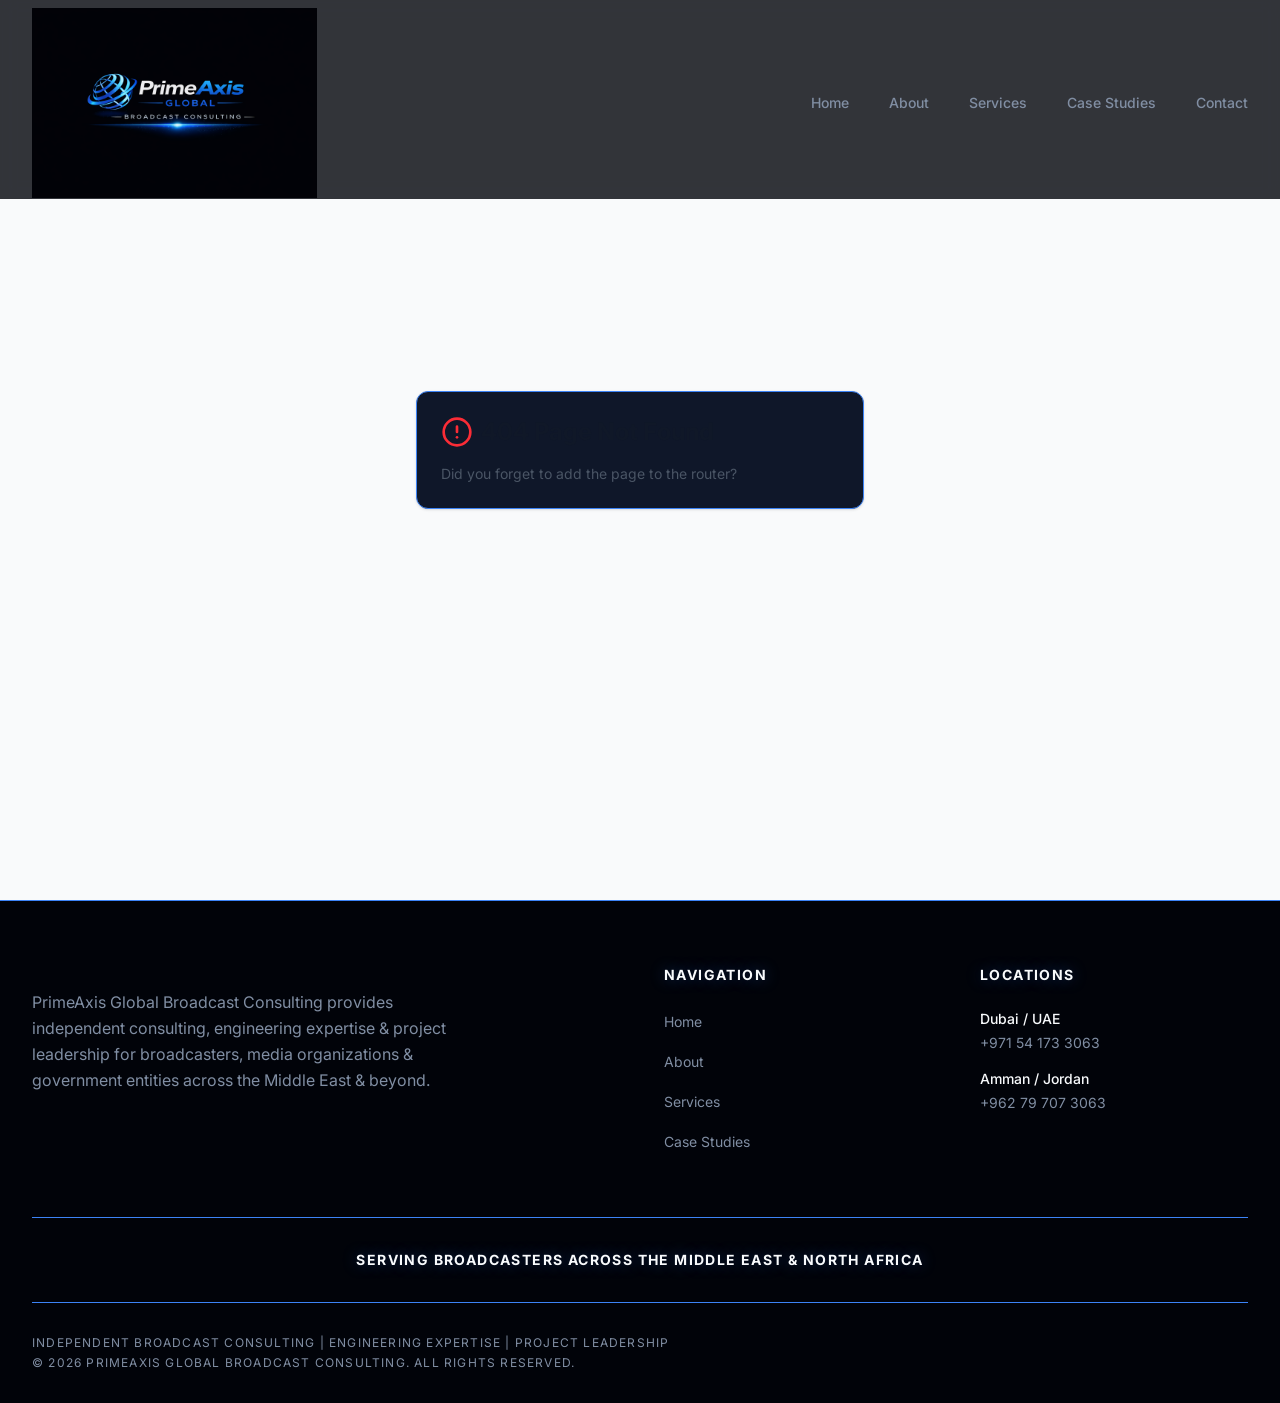
==== about/index.html @ 00d3404b "Add files via upload" ====
<!doctype html>
<html lang="en">
  <head>
    <meta charset="UTF-8" />
    <meta
      name="viewport"
      content="width=device-width, initial-scale=1.0, maximum-scale=1"
    />
    <!-- Google Analytics 4 -->
    <script async src="https://www.googletagmanager.com/gtag/js?id=G-Q125KBF8S0"></script>
    <script>
      window.dataLayer = window.dataLayer || [];
      function gtag() {
        dataLayer.push(arguments);
      }
      gtag("js", new Date());
      gtag("config", "G-Q125KBF8S0", { send_page_view: false });
    </script>
    <!-- Primary SEO -->
    <title>About PrimeAxis Global | Broadcast Engineering Leadership</title>
    <meta name="description" content="Meet PrimeAxis Global &amp; founder Eng. Hussein Saraireh — decades of broadcast engineering leadership &amp; project delivery across the MENA broadcast market." />
    <meta name="robots" content="index, follow" />
    <link rel="canonical" href="https://www.primebroadcasts.com/about/" />
    <!-- Open Graph -->
    <meta property="og:type" content="website" />
    <meta property="og:site_name" content="PrimeAxis Global Broadcast Consulting" />
    <meta property="og:title" content="About PrimeAxis Global | Broadcast Engineering Leadership" />
    <meta property="og:description" content="Meet PrimeAxis Global &amp; founder Eng. Hussein Saraireh — decades of broadcast engineering leadership &amp; project delivery across the MENA broadcast market." />
    <meta property="og:url" content="https://www.primebroadcasts.com/about/" />
    <meta property="og:image" content="https://www.primebroadcasts.com/opengraph.jpg" />
    <!-- Twitter -->
    <meta name="twitter:card" content="summary_large_image" />
    <meta name="twitter:title" content="About PrimeAxis Global | Broadcast Engineering Leadership" />
    <meta name="twitter:description" content="Meet PrimeAxis Global &amp; founder Eng. Hussein Saraireh — decades of broadcast engineering leadership &amp; project delivery across the MENA broadcast market." />
    <meta name="twitter:image" content="https://www.primebroadcasts.com/opengraph.jpg" />
    <link rel="icon" type="image/png" href="/favicon.png" />
    <link rel="preconnect" href="https://fonts.googleapis.com" />
    <link rel="preconnect" href="https://fonts.gstatic.com" crossorigin />
    <link
      href="https://fonts.googleapis.com/css2?family=Inter:wght@400;500;600;700&display=swap"
      rel="stylesheet"
    />
    <script type="module" crossorigin src="/assets/index-B-co3kcJ.js"></script>
    <link rel="stylesheet" crossorigin href="/assets/index-B4en6yPJ.css">
  </head>
  <body>
    <div id="root"></div>
  </body>
</html>
---- assets/index-B4en6yPJ.css ----
@import"https://fonts.googleapis.com/css2?family=Inter:wght@400;500;600;700&display=swap";@layer components;@layer properties{@supports (((-webkit-hyphens:none)) and (not (margin-trim:inline))) or ((-moz-orient:inline) and (not (color:rgb(from red r g b)))){*,:before,:after,::backdrop{--tw-translate-x:0;--tw-translate-y:0;--tw-translate-z:0;--tw-rotate-x:initial;--tw-rotate-y:initial;--tw-rotate-z:initial;--tw-skew-x:initial;--tw-skew-y:initial;--tw-space-y-reverse:0;--tw-space-x-reverse:0;--tw-border-style:solid;--tw-gradient-position:initial;--tw-gradient-from:#0000;--tw-gradient-via:#0000;--tw-gradient-to:#0000;--tw-gradient-stops:initial;--tw-gradient-via-stops:initial;--tw-gradient-from-position:0%;--tw-gradient-via-position:50%;--tw-gradient-to-position:100%;--tw-leading:initial;--tw-font-weight:initial;--tw-tracking:initial;--tw-ordinal:initial;--tw-slashed-zero:initial;--tw-numeric-figure:initial;--tw-numeric-spacing:initial;--tw-numeric-fraction:initial;--tw-shadow:0 0 #0000;--tw-shadow-color:initial;--tw-shadow-alpha:100%;--tw-inset-shadow:0 0 #0000;--tw-inset-shadow-color:initial;--tw-inset-shadow-alpha:100%;--tw-ring-color:initial;--tw-ring-shadow:0 0 #0000;--tw-inset-ring-color:initial;--tw-inset-ring-shadow:0 0 #0000;--tw-ring-inset:initial;--tw-ring-offset-width:0px;--tw-ring-offset-color:#fff;--tw-ring-offset-shadow:0 0 #0000;--tw-outline-style:solid;--tw-blur:initial;--tw-brightness:initial;--tw-contrast:initial;--tw-grayscale:initial;--tw-hue-rotate:initial;--tw-invert:initial;--tw-opacity:initial;--tw-saturate:initial;--tw-sepia:initial;--tw-drop-shadow:initial;--tw-drop-shadow-color:initial;--tw-drop-shadow-alpha:100%;--tw-drop-shadow-size:initial;--tw-backdrop-blur:initial;--tw-backdrop-brightness:initial;--tw-backdrop-contrast:initial;--tw-backdrop-grayscale:initial;--tw-backdrop-hue-rotate:initial;--tw-backdrop-invert:initial;--tw-backdrop-opacity:initial;--tw-backdrop-saturate:initial;--tw-backdrop-sepia:initial;--tw-duration:initial;--tw-ease:initial;--tw-content:"";--tw-animation-delay:0s;--tw-animation-direction:normal;--tw-animation-duration:initial;--tw-animation-fill-mode:none;--tw-animation-iteration-count:1;--tw-enter-blur:0;--tw-enter-opacity:1;--tw-enter-rotate:0;--tw-enter-scale:1;--tw-enter-translate-x:0;--tw-enter-translate-y:0;--tw-exit-blur:0;--tw-exit-opacity:1;--tw-exit-rotate:0;--tw-exit-scale:1;--tw-exit-translate-x:0;--tw-exit-translate-y:0}}}@layer theme{:root,:host{--color-red-50:oklch(97.1% .013 17.38);--color-red-300:oklch(80.8% .114 19.571);--color-red-400:oklch(70.4% .191 22.216);--color-red-500:oklch(63.7% .237 25.331);--color-red-600:oklch(57.7% .245 27.325);--color-gray-50:oklch(98.5% .002 247.839);--color-gray-600:oklch(44.6% .03 256.802);--color-gray-900:oklch(21% .034 264.665);--color-black:#000;--color-white:#fff;--spacing:.25rem;--container-sm:24rem;--container-md:28rem;--container-lg:32rem;--container-2xl:42rem;--container-3xl:48rem;--container-4xl:56rem;--container-5xl:64rem;--container-6xl:72rem;--text-xs:.75rem;--text-xs--line-height:calc(1 / .75);--text-sm:.875rem;--text-sm--line-height:calc(1.25 / .875);--text-base:1rem;--text-base--line-height: 1.5 ;--text-lg:1.125rem;--text-lg--line-height:calc(1.75 / 1.125);--text-xl:1.25rem;--text-xl--line-height:calc(1.75 / 1.25);--text-2xl:1.5rem;--text-2xl--line-height:calc(2 / 1.5);--text-3xl:1.875rem;--text-3xl--line-height: 1.2 ;--text-4xl:2.25rem;--text-4xl--line-height:calc(2.5 / 2.25);--text-5xl:3rem;--text-5xl--line-height:1;--text-6xl:3.75rem;--text-6xl--line-height:1;--text-7xl:4.5rem;--text-7xl--line-height:1;--font-weight-normal:400;--font-weight-medium:500;--font-weight-semibold:600;--font-weight-bold:700;--tracking-tight:-.025em;--tracking-wider:.05em;--tracking-widest:.1em;--leading-snug:1.375;--leading-normal:1.5;--leading-relaxed:1.625;--ease-in-out:cubic-bezier(.4, 0, .2, 1);--animate-spin:spin 1s linear infinite;--animate-pulse:pulse 2s cubic-bezier(.4, 0, .6, 1) infinite;--blur-sm:8px;--blur-md:12px;--aspect-video:16 / 9;--default-transition-duration:.15s;--default-transition-timing-function:cubic-bezier(.4, 0, .2, 1);--default-font-family:var(--app-font-sans);--default-mono-font-family:var(--app-font-mono);--color-border:hsl(var(--border))}}@layer base{*,:after,:before,::backdrop{box-sizing:border-box;border:0 solid;margin:0;padding:0}::file-selector-button{box-sizing:border-box;border:0 solid;margin:0;padding:0}html,:host{-webkit-text-size-adjust:100%;tab-size:4;line-height:1.5;font-family:var(--default-font-family,ui-sans-serif, system-ui, sans-serif, "Apple Color Emoji", "Segoe UI Emoji", "Segoe UI Symbol", "Noto Color Emoji");font-feature-settings:var(--default-font-feature-settings,normal);font-variation-settings:var(--default-font-variation-settings,normal);-webkit-tap-highlight-color:transparent}hr{height:0;color:inherit;border-top-width:1px}abbr:where([title]){-webkit-text-decoration:underline dotted;text-decoration:underline dotted}h1,h2,h3,h4,h5,h6{font-size:inherit;font-weight:inherit}a{color:inherit;-webkit-text-decoration:inherit;text-decoration:inherit}b,strong{font-weight:bolder}code,kbd,samp,pre{font-family:var(--default-mono-font-family,ui-monospace, SFMono-Regular, Menlo, Monaco, Consolas, "Liberation Mono", "Courier New", monospace);font-feature-settings:var(--default-mono-font-feature-settings,normal);font-variation-settings:var(--default-mono-font-variation-settings,normal);font-size:1em}small{font-size:80%}sub,sup{vertical-align:baseline;font-size:75%;line-height:0;position:relative}sub{bottom:-.25em}sup{top:-.5em}table{text-indent:0;border-color:inherit;border-collapse:collapse}:-moz-focusring{outline:auto}progress{vertical-align:baseline}summary{display:list-item}ol,ul,menu{list-style:none}img,svg,video,canvas,audio,iframe,embed,object{vertical-align:middle;display:block}img,video{max-width:100%;height:auto}button,input,select,optgroup,textarea{font:inherit;font-feature-settings:inherit;font-variation-settings:inherit;letter-spacing:inherit;color:inherit;opacity:1;background-color:#0000;border-radius:0}::file-selector-button{font:inherit;font-feature-settings:inherit;font-variation-settings:inherit;letter-spacing:inherit;color:inherit;opacity:1;background-color:#0000;border-radius:0}:where(select:is([multiple],[size])) optgroup{font-weight:bolder}:where(select:is([multiple],[size])) optgroup option{padding-inline-start:20px}::file-selector-button{margin-inline-end:4px}::placeholder{opacity:1}@supports (not ((-webkit-appearance:-apple-pay-button))) or (contain-intrinsic-size:1px){::placeholder{color:currentColor}@supports (color:color-mix(in lab,red,red)){::placeholder{color:color-mix(in oklab,currentcolor 50%,transparent)}}}textarea{resize:vertical}::-webkit-search-decoration{-webkit-appearance:none}::-webkit-date-and-time-value{min-height:1lh;text-align:inherit}::-webkit-datetime-edit{display:inline-flex}::-webkit-datetime-edit-fields-wrapper{padding:0}::-webkit-datetime-edit{padding-block:0}::-webkit-datetime-edit-year-field{padding-block:0}::-webkit-datetime-edit-month-field{padding-block:0}::-webkit-datetime-edit-day-field{padding-block:0}::-webkit-datetime-edit-hour-field{padding-block:0}::-webkit-datetime-edit-minute-field{padding-block:0}::-webkit-datetime-edit-second-field{padding-block:0}::-webkit-datetime-edit-millisecond-field{padding-block:0}::-webkit-datetime-edit-meridiem-field{padding-block:0}::-webkit-calendar-picker-indicator{line-height:1}:-moz-ui-invalid{box-shadow:none}button,input:where([type=button],[type=reset],[type=submit]){appearance:button}::file-selector-button{appearance:button}::-webkit-inner-spin-button{height:auto}::-webkit-outer-spin-button{height:auto}[hidden]:where(:not([hidden=until-found])){display:none!important}*{border-color:hsl(var(--border))}body{font-family:var(--app-font-sans);color:hsl(var(--foreground));-webkit-font-smoothing:antialiased;-moz-osx-font-smoothing:grayscale;background-color:#020617}}@layer utilities{.\@container\/field-group{container:field-group/inline-size}.pointer-events-auto{pointer-events:auto}.pointer-events-none{pointer-events:none}.invisible{visibility:hidden}.visible{visibility:visible}.sr-only{clip-path:inset(50%);white-space:nowrap;border-width:0;width:1px;height:1px;margin:-1px;padding:0;position:absolute;overflow:hidden}.absolute{position:absolute}.fixed{position:fixed}.relative{position:relative}.static{position:static}.inset-0{inset:0}.inset-x-0{inset-inline:0}.inset-y-0{inset-block:0}.-top-12{top:calc(var(--spacing) * -12)}.-top-32{top:calc(var(--spacing) * -32)}.top-0{top:0}.top-1\.5{top:calc(var(--spacing) * 1.5)}.top-1\/2{top:50%}.top-1\/3{top:33.3333%}.top-2{top:calc(var(--spacing) * 2)}.top-3\.5{top:calc(var(--spacing) * 3.5)}.top-4{top:calc(var(--spacing) * 4)}.top-\[1px\]{top:1px}.top-\[50\%\]{top:50%}.top-\[60\%\]{top:60%}.top-full{top:100%}.-right-12{right:calc(var(--spacing) * -12)}.-right-32{right:calc(var(--spacing) * -32)}.-right-40{right:calc(var(--spacing) * -40)}.right-0{right:0}.right-1{right:var(--spacing)}.right-2{right:calc(var(--spacing) * 2)}.right-3{right:calc(var(--spacing) * 3)}.right-4{right:calc(var(--spacing) * 4)}.-bottom-2{bottom:calc(var(--spacing) * -2)}.-bottom-12{bottom:calc(var(--spacing) * -12)}.-bottom-32{bottom:calc(var(--spacing) * -32)}.bottom-0{bottom:0}.-left-12{left:calc(var(--spacing) * -12)}.-left-32{left:calc(var(--spacing) * -32)}.left-0{left:0}.left-1\/2{left:50%}.left-1\/3{left:33.3333%}.left-2{left:calc(var(--spacing) * 2)}.left-\[50\%\]{left:50%}.z-0{z-index:0}.z-10{z-index:10}.z-20{z-index:20}.z-30{z-index:30}.z-50{z-index:50}.z-\[1\]{z-index:1}.z-\[100\]{z-index:100}.order-first{order:-9999}.order-last{order:9999}.col-span-1{grid-column:span 1/span 1}.container{width:100%}@media(min-width:40rem){.container{max-width:40rem}}@media(min-width:48rem){.container{max-width:48rem}}@media(min-width:64rem){.container{max-width:64rem}}@media(min-width:80rem){.container{max-width:80rem}}@media(min-width:96rem){.container{max-width:96rem}}.\!m-0{margin:0!important}.-mx-1{margin-inline:calc(var(--spacing) * -1)}.mx-2{margin-inline:calc(var(--spacing) * 2)}.mx-3\.5{margin-inline:calc(var(--spacing) * 3.5)}.mx-4{margin-inline:calc(var(--spacing) * 4)}.mx-auto{margin-inline:auto}.-my-2{margin-block:calc(var(--spacing) * -2)}.my-0{margin-block:0}.my-0\.5{margin-block:calc(var(--spacing) * .5)}.my-1{margin-block:var(--spacing)}.-mt-4{margin-top:calc(var(--spacing) * -4)}.-mt-8{margin-top:calc(var(--spacing) * -8)}.mt-1{margin-top:var(--spacing)}.mt-1\.5{margin-top:calc(var(--spacing) * 1.5)}.mt-2{margin-top:calc(var(--spacing) * 2)}.mt-4{margin-top:calc(var(--spacing) * 4)}.mt-6{margin-top:calc(var(--spacing) * 6)}.mt-8{margin-top:calc(var(--spacing) * 8)}.mt-10{margin-top:calc(var(--spacing) * 10)}.mt-12{margin-top:calc(var(--spacing) * 12)}.mt-24{margin-top:calc(var(--spacing) * 24)}.mt-auto{margin-top:auto}.mr-2{margin-right:calc(var(--spacing) * 2)}.mb-1{margin-bottom:var(--spacing)}.mb-2{margin-bottom:calc(var(--spacing) * 2)}.mb-3{margin-bottom:calc(var(--spacing) * 3)}.mb-4{margin-bottom:calc(var(--spacing) * 4)}.mb-6{margin-bottom:calc(var(--spacing) * 6)}.mb-8{margin-bottom:calc(var(--spacing) * 8)}.mb-10{margin-bottom:calc(var(--spacing) * 10)}.mb-12{margin-bottom:calc(var(--spacing) * 12)}.mb-14{margin-bottom:calc(var(--spacing) * 14)}.mb-16{margin-bottom:calc(var(--spacing) * 16)}.-ml-4{margin-left:calc(var(--spacing) * -4)}.ml-1{margin-left:var(--spacing)}.ml-4{margin-left:calc(var(--spacing) * 4)}.ml-auto{margin-left:auto}.line-clamp-2{-webkit-line-clamp:2;-webkit-box-orient:vertical;display:-webkit-box;overflow:hidden}.block{display:block}.contents{display:contents}.flex{display:flex}.grid{display:grid}.hidden{display:none}.inline-block{display:inline-block}.inline-flex{display:inline-flex}.table{display:table}.aspect-square{aspect-ratio:1}.aspect-video{aspect-ratio:var(--aspect-video)}.size-4{width:calc(var(--spacing) * 4);height:calc(var(--spacing) * 4)}.size-6{width:calc(var(--spacing) * 6);height:calc(var(--spacing) * 6)}.size-8{width:calc(var(--spacing) * 8);height:calc(var(--spacing) * 8)}.size-10{width:calc(var(--spacing) * 10);height:calc(var(--spacing) * 10)}.size-\[--cell-size\]{width:--cell-size;height:--cell-size}.h-1\.5{height:calc(var(--spacing) * 1.5)}.h-2{height:calc(var(--spacing) * 2)}.h-2\.5{height:calc(var(--spacing) * 2.5)}.h-3{height:calc(var(--spacing) * 3)}.h-3\.5{height:calc(var(--spacing) * 3.5)}.h-4{height:calc(var(--spacing) * 4)}.h-5{height:calc(var(--spacing) * 5)}.h-6{height:calc(var(--spacing) * 6)}.h-7{height:calc(var(--spacing) * 7)}.h-8{height:calc(var(--spacing) * 8)}.h-9{height:calc(var(--spacing) * 9)}.h-10{height:calc(var(--spacing) * 10)}.h-12{height:calc(var(--spacing) * 12)}.h-14{height:calc(var(--spacing) * 14)}.h-16{height:calc(var(--spacing) * 16)}.h-\[--cell-size\]{height:--cell-size}.h-\[1px\]{height:1px}.h-\[190px\]{height:190px}.h-\[260px\]{height:260px}.h-\[500px\]{height:500px}.h-\[520px\]{height:520px}.h-\[600px\]{height:600px}.h-\[700px\]{height:700px}.h-\[var\(--radix-navigation-menu-viewport-height\)\]{height:var(--radix-navigation-menu-viewport-height)}.h-\[var\(--radix-select-trigger-height\)\]{height:var(--radix-select-trigger-height)}.h-auto{height:auto}.h-full{height:100%}.h-px{height:1px}.h-svh{height:100svh}.max-h-\[--radix-context-menu-content-available-height\]{max-height:--radix-context-menu-content-available-height}.max-h-\[--radix-select-content-available-height\]{max-height:--radix-select-content-available-height}.max-h-\[300px\]{max-height:300px}.max-h-\[var\(--radix-dropdown-menu-content-available-height\)\]{max-height:var(--radix-dropdown-menu-content-available-height)}.max-h-full{max-height:100%}.max-h-screen{max-height:100vh}.min-h-0{min-height:0}.min-h-8{min-height:calc(var(--spacing) * 8)}.min-h-9{min-height:calc(var(--spacing) * 9)}.min-h-10{min-height:calc(var(--spacing) * 10)}.min-h-32{min-height:calc(var(--spacing) * 32)}.min-h-\[60px\]{min-height:60px}.min-h-\[100dvh\]{min-height:100dvh}.min-h-screen{min-height:100vh}.min-h-svh{min-height:100svh}.w-0{width:0}.w-1{width:var(--spacing)}.w-2{width:calc(var(--spacing) * 2)}.w-2\.5{width:calc(var(--spacing) * 2.5)}.w-3{width:calc(var(--spacing) * 3)}.w-3\.5{width:calc(var(--spacing) * 3.5)}.w-3\/4{width:75%}.w-4{width:calc(var(--spacing) * 4)}.w-5{width:calc(var(--spacing) * 5)}.w-7{width:calc(var(--spacing) * 7)}.w-8{width:calc(var(--spacing) * 8)}.w-9{width:calc(var(--spacing) * 9)}.w-10{width:calc(var(--spacing) * 10)}.w-28{width:calc(var(--spacing) * 28)}.w-32{width:calc(var(--spacing) * 32)}.w-64{width:calc(var(--spacing) * 64)}.w-72{width:calc(var(--spacing) * 72)}.w-\[--cell-size\]{width:--cell-size}.w-\[1px\]{width:1px}.w-\[100px\]{width:100px}.w-\[500px\]{width:500px}.w-\[520px\]{width:520px}.w-\[600px\]{width:600px}.w-\[700px\]{width:700px}.w-\[var\(--sidebar-width\)\]{width:var(--sidebar-width)}.w-auto{width:auto}.w-fit{width:fit-content}.w-full{width:100%}.w-max{width:max-content}.w-px{width:1px}.max-w-2xl{max-width:var(--container-2xl)}.max-w-3xl{max-width:var(--container-3xl)}.max-w-4xl{max-width:var(--container-4xl)}.max-w-5xl{max-width:var(--container-5xl)}.max-w-6xl{max-width:var(--container-6xl)}.max-w-\[55\%\]{max-width:55%}.max-w-\[100px\]{max-width:100px}.max-w-\[240px\]{max-width:240px}.max-w-\[var\(--skeleton-width\)\]{max-width:var(--skeleton-width)}.max-w-full{max-width:100%}.max-w-lg{max-width:var(--container-lg)}.max-w-max{max-width:max-content}.max-w-md{max-width:var(--container-md)}.max-w-sm{max-width:var(--container-sm)}.min-w-0{min-width:0}.min-w-5{min-width:calc(var(--spacing) * 5)}.min-w-8{min-width:calc(var(--spacing) * 8)}.min-w-9{min-width:calc(var(--spacing) * 9)}.min-w-10{min-width:calc(var(--spacing) * 10)}.min-w-\[--cell-size\]{min-width:--cell-size}.min-w-\[8rem\]{min-width:8rem}.min-w-\[12rem\]{min-width:12rem}.min-w-\[var\(--radix-select-trigger-width\)\]{min-width:var(--radix-select-trigger-width)}.flex-1{flex:1}.flex-shrink-0,.shrink-0{flex-shrink:0}.grow{flex-grow:1}.grow-0{flex-grow:0}.basis-full{flex-basis:100%}.caption-bottom{caption-side:bottom}.border-collapse{border-collapse:collapse}.origin-\[--radix-context-menu-content-transform-origin\]{transform-origin:--radix-context-menu-content-transform-origin}.origin-\[--radix-dropdown-menu-content-transform-origin\]{transform-origin:--radix-dropdown-menu-content-transform-origin}.origin-\[--radix-hover-card-content-transform-origin\]{transform-origin:--radix-hover-card-content-transform-origin}.origin-\[--radix-menubar-content-transform-origin\]{transform-origin:--radix-menubar-content-transform-origin}.origin-\[--radix-popover-content-transform-origin\]{transform-origin:--radix-popover-content-transform-origin}.origin-\[--radix-select-content-transform-origin\]{transform-origin:--radix-select-content-transform-origin}.origin-\[--radix-tooltip-content-transform-origin\]{transform-origin:--radix-tooltip-content-transform-origin}.-translate-x-1\/2{--tw-translate-x: -50% ;translate:var(--tw-translate-x) var(--tw-translate-y)}.-translate-x-px{--tw-translate-x:-1px;translate:var(--tw-translate-x) var(--tw-translate-y)}.translate-x-\[-50\%\]{--tw-translate-x:-50%;translate:var(--tw-translate-x) var(--tw-translate-y)}.translate-x-px{--tw-translate-x:1px;translate:var(--tw-translate-x) var(--tw-translate-y)}.-translate-y-1\/2{--tw-translate-y: -50% ;translate:var(--tw-translate-x) var(--tw-translate-y)}.translate-y-\[-50\%\]{--tw-translate-y:-50%;translate:var(--tw-translate-x) var(--tw-translate-y)}.rotate-45{rotate:45deg}.rotate-90{rotate:90deg}.transform{transform:var(--tw-rotate-x,) var(--tw-rotate-y,) var(--tw-rotate-z,) var(--tw-skew-x,) var(--tw-skew-y,)}.animate-caret-blink{animation:1.25s ease-out infinite caret-blink}.animate-in{animation:enter var(--tw-animation-duration,var(--tw-duration,.15s))var(--tw-ease,ease)var(--tw-animation-delay,0s)var(--tw-animation-iteration-count,1)var(--tw-animation-direction,normal)var(--tw-animation-fill-mode,none)}.animate-pulse{animation:var(--animate-pulse)}.animate-spin{animation:var(--animate-spin)}.cursor-default{cursor:default}.cursor-not-allowed{cursor:not-allowed}.cursor-pointer{cursor:pointer}.cursor-text{cursor:text}.touch-none{touch-action:none}.resize-none{resize:none}.scroll-mt-32{scroll-margin-top:calc(var(--spacing) * 32)}.list-disc{list-style-type:disc}.list-none{list-style-type:none}.grid-cols-1{grid-template-columns:repeat(1,minmax(0,1fr))}.grid-cols-2{grid-template-columns:repeat(2,minmax(0,1fr))}.flex-col{flex-direction:column}.flex-col-reverse{flex-direction:column-reverse}.flex-row{flex-direction:row}.flex-wrap{flex-wrap:wrap}.place-content-center{place-content:center}.items-center{align-items:center}.items-end{align-items:flex-end}.items-start{align-items:flex-start}.items-stretch{align-items:stretch}.justify-between{justify-content:space-between}.justify-center{justify-content:center}.justify-start{justify-content:flex-start}.gap-1{gap:var(--spacing)}.gap-1\.5{gap:calc(var(--spacing) * 1.5)}.gap-2{gap:calc(var(--spacing) * 2)}.gap-2\.5{gap:calc(var(--spacing) * 2.5)}.gap-3{gap:calc(var(--spacing) * 3)}.gap-4{gap:calc(var(--spacing) * 4)}.gap-6{gap:calc(var(--spacing) * 6)}.gap-7{gap:calc(var(--spacing) * 7)}.gap-8{gap:calc(var(--spacing) * 8)}.gap-10{gap:calc(var(--spacing) * 10)}.gap-12{gap:calc(var(--spacing) * 12)}.gap-16{gap:calc(var(--spacing) * 16)}:where(.space-y-1\.5>:not(:last-child)){--tw-space-y-reverse:0;margin-block-start:calc(calc(var(--spacing) * 1.5) * var(--tw-space-y-reverse));margin-block-end:calc(calc(var(--spacing) * 1.5) * calc(1 - var(--tw-space-y-reverse)))}:where(.space-y-2>:not(:last-child)){--tw-space-y-reverse:0;margin-block-start:calc(calc(var(--spacing) * 2) * var(--tw-space-y-reverse));margin-block-end:calc(calc(var(--spacing) * 2) * calc(1 - var(--tw-space-y-reverse)))}:where(.space-y-3>:not(:last-child)){--tw-space-y-reverse:0;margin-block-start:calc(calc(var(--spacing) * 3) * var(--tw-space-y-reverse));margin-block-end:calc(calc(var(--spacing) * 3) * calc(1 - var(--tw-space-y-reverse)))}:where(.space-y-4>:not(:last-child)){--tw-space-y-reverse:0;margin-block-start:calc(calc(var(--spacing) * 4) * var(--tw-space-y-reverse));margin-block-end:calc(calc(var(--spacing) * 4) * calc(1 - var(--tw-space-y-reverse)))}:where(.space-y-6>:not(:last-child)){--tw-space-y-reverse:0;margin-block-start:calc(calc(var(--spacing) * 6) * var(--tw-space-y-reverse));margin-block-end:calc(calc(var(--spacing) * 6) * calc(1 - var(--tw-space-y-reverse)))}:where(.space-y-8>:not(:last-child)){--tw-space-y-reverse:0;margin-block-start:calc(calc(var(--spacing) * 8) * var(--tw-space-y-reverse));margin-block-end:calc(calc(var(--spacing) * 8) * calc(1 - var(--tw-space-y-reverse)))}.gap-x-6{column-gap:calc(var(--spacing) * 6)}:where(.space-x-1>:not(:last-child)){--tw-space-x-reverse:0;margin-inline-start:calc(var(--spacing) * var(--tw-space-x-reverse));margin-inline-end:calc(var(--spacing) * calc(1 - var(--tw-space-x-reverse)))}:where(.space-x-4>:not(:last-child)){--tw-space-x-reverse:0;margin-inline-start:calc(calc(var(--spacing) * 4) * var(--tw-space-x-reverse));margin-inline-end:calc(calc(var(--spacing) * 4) * calc(1 - var(--tw-space-x-reverse)))}.gap-y-2{row-gap:calc(var(--spacing) * 2)}.self-start{align-self:flex-start}.self-stretch{align-self:stretch}.overflow-auto{overflow:auto}.overflow-hidden{overflow:hidden}.overflow-x-hidden{overflow-x:hidden}.overflow-y-auto{overflow-y:auto}.rounded-\[2px\]{border-radius:2px}.rounded-\[calc\(var\(--radius\)-5px\)\]{border-radius:calc(var(--radius) - 5px)}.rounded-\[inherit\]{border-radius:inherit}.rounded-full{border-radius:3.40282e38px}.rounded-lg{border-radius:var(--radius)}.rounded-md{border-radius:calc(var(--radius) - 2px)}.rounded-none{border-radius:0}.rounded-sm{border-radius:calc(var(--radius) - 4px)}.rounded-xl{border-radius:calc(var(--radius) + 4px)}.rounded-t-\[10px\]{border-top-left-radius:10px;border-top-right-radius:10px}.rounded-l-md{border-top-left-radius:calc(var(--radius) - 2px);border-bottom-left-radius:calc(var(--radius) - 2px)}.rounded-tl-sm{border-top-left-radius:calc(var(--radius) - 4px)}.rounded-r-md{border-top-right-radius:calc(var(--radius) - 2px);border-bottom-right-radius:calc(var(--radius) - 2px)}.border{border-style:var(--tw-border-style);border-width:1px}.border-0{border-style:var(--tw-border-style);border-width:0}.border-2{border-style:var(--tw-border-style);border-width:2px}.border-\[1\.5px\]{border-style:var(--tw-border-style);border-width:1.5px}.border-y{border-block-style:var(--tw-border-style);border-block-width:1px}.border-t{border-top-style:var(--tw-border-style);border-top-width:1px}.border-r{border-right-style:var(--tw-border-style);border-right-width:1px}.border-b{border-bottom-style:var(--tw-border-style);border-bottom-width:1px}.border-l{border-left-style:var(--tw-border-style);border-left-width:1px}.border-dashed{--tw-border-style:dashed;border-style:dashed}.\[border-color\:var\(--badge-outline\)\]{border-color:var(--badge-outline)}.\[border-color\:var\(--button-outline\)\]{border-color:var(--button-outline)}.border-\[--color-border\]{border-color:--color-border}.border-border,.border-border\/50{border-color:hsl(var(--border))}@supports (color:color-mix(in lab,red,red)){.border-border\/50{border-color:color-mix(in oklab,hsl(var(--border)) 50%,transparent)}}.border-destructive{border-color:hsl(var(--destructive))}.border-destructive-border{border-color:var(--destructive-border)}.border-destructive\/50{border-color:hsl(var(--destructive))}@supports (color:color-mix(in lab,red,red)){.border-destructive\/50{border-color:color-mix(in oklab,hsl(var(--destructive)) 50%,transparent)}}.border-input{border-color:hsl(var(--input))}.border-primary{border-color:hsl(var(--primary))}.border-primary-border{border-color:var(--primary-border)}.border-primary\/20{border-color:hsl(var(--primary))}@supports (color:color-mix(in lab,red,red)){.border-primary\/20{border-color:color-mix(in oklab,hsl(var(--primary)) 20%,transparent)}}.border-primary\/30{border-color:hsl(var(--primary))}@supports (color:color-mix(in lab,red,red)){.border-primary\/30{border-color:color-mix(in oklab,hsl(var(--primary)) 30%,transparent)}}.border-primary\/40{border-color:hsl(var(--primary))}@supports (color:color-mix(in lab,red,red)){.border-primary\/40{border-color:color-mix(in oklab,hsl(var(--primary)) 40%,transparent)}}.border-primary\/50{border-color:hsl(var(--primary))}@supports (color:color-mix(in lab,red,red)){.border-primary\/50{border-color:color-mix(in oklab,hsl(var(--primary)) 50%,transparent)}}.border-secondary-border{border-color:var(--secondary-border)}.border-sidebar-border{border-color:hsl(var(--sidebar-border))}.border-transparent{border-color:#0000}.border-white\/10{border-color:#ffffff1a}@supports (color:color-mix(in lab,red,red)){.border-white\/10{border-color:color-mix(in oklab,var(--color-white) 10%,transparent)}}.border-t-transparent{border-top-color:#0000}.border-l-transparent{border-left-color:#0000}.bg-\[--color-bg\]{background-color:--color-bg}.bg-\[rgba\(2\,6\,23\,0\.4\)\]{background-color:#02061766}.bg-\[rgba\(2\,6\,23\,0\.5\)\]{background-color:#02061780}.bg-accent{background-color:hsl(var(--accent))}.bg-background,.bg-background\/20{background-color:hsl(var(--background))}@supports (color:color-mix(in lab,red,red)){.bg-background\/20{background-color:color-mix(in oklab,hsl(var(--background)) 20%,transparent)}}.bg-background\/50{background-color:hsl(var(--background))}@supports (color:color-mix(in lab,red,red)){.bg-background\/50{background-color:color-mix(in oklab,hsl(var(--background)) 50%,transparent)}}.bg-background\/55{background-color:hsl(var(--background))}@supports (color:color-mix(in lab,red,red)){.bg-background\/55{background-color:color-mix(in oklab,hsl(var(--background)) 55%,transparent)}}.bg-background\/60{background-color:hsl(var(--background))}@supports (color:color-mix(in lab,red,red)){.bg-background\/60{background-color:color-mix(in oklab,hsl(var(--background)) 60%,transparent)}}.bg-background\/65{background-color:hsl(var(--background))}@supports (color:color-mix(in lab,red,red)){.bg-background\/65{background-color:color-mix(in oklab,hsl(var(--background)) 65%,transparent)}}.bg-background\/80{background-color:hsl(var(--background))}@supports (color:color-mix(in lab,red,red)){.bg-background\/80{background-color:color-mix(in oklab,hsl(var(--background)) 80%,transparent)}}.bg-background\/90{background-color:hsl(var(--background))}@supports (color:color-mix(in lab,red,red)){.bg-background\/90{background-color:color-mix(in oklab,hsl(var(--background)) 90%,transparent)}}.bg-background\/95{background-color:hsl(var(--background))}@supports (color:color-mix(in lab,red,red)){.bg-background\/95{background-color:color-mix(in oklab,hsl(var(--background)) 95%,transparent)}}.bg-black\/80{background-color:#000c}@supports (color:color-mix(in lab,red,red)){.bg-black\/80{background-color:color-mix(in oklab,var(--color-black) 80%,transparent)}}.bg-border{background-color:hsl(var(--border))}.bg-card,.bg-card\/60{background-color:hsl(var(--card))}@supports (color:color-mix(in lab,red,red)){.bg-card\/60{background-color:color-mix(in oklab,hsl(var(--card)) 60%,transparent)}}.bg-destructive{background-color:hsl(var(--destructive))}.bg-foreground{background-color:hsl(var(--foreground))}.bg-gray-50{background-color:var(--color-gray-50)}.bg-input{background-color:hsl(var(--input))}.bg-muted,.bg-muted\/50{background-color:hsl(var(--muted))}@supports (color:color-mix(in lab,red,red)){.bg-muted\/50{background-color:color-mix(in oklab,hsl(var(--muted)) 50%,transparent)}}.bg-popover{background-color:hsl(var(--popover))}.bg-primary,.bg-primary\/10{background-color:hsl(var(--primary))}@supports (color:color-mix(in lab,red,red)){.bg-primary\/10{background-color:color-mix(in oklab,hsl(var(--primary)) 10%,transparent)}}.bg-primary\/20{background-color:hsl(var(--primary))}@supports (color:color-mix(in lab,red,red)){.bg-primary\/20{background-color:color-mix(in oklab,hsl(var(--primary)) 20%,transparent)}}.bg-primary\/35{background-color:hsl(var(--primary))}@supports (color:color-mix(in lab,red,red)){.bg-primary\/35{background-color:color-mix(in oklab,hsl(var(--primary)) 35%,transparent)}}.bg-secondary{background-color:hsl(var(--secondary))}.bg-sidebar{background-color:hsl(var(--sidebar))}.bg-sidebar-border{background-color:hsl(var(--sidebar-border))}.bg-transparent{background-color:#0000}.bg-white{background-color:var(--color-white)}.bg-white\/10{background-color:#ffffff1a}@supports (color:color-mix(in lab,red,red)){.bg-white\/10{background-color:color-mix(in oklab,var(--color-white) 10%,transparent)}}.bg-gradient-to-b{--tw-gradient-position:to bottom in oklab;background-image:linear-gradient(var(--tw-gradient-stops))}.from-\[rgba\(2\,6\,23\,0\.4\)\]{--tw-gradient-from:#02061766;--tw-gradient-stops:var(--tw-gradient-via-stops,var(--tw-gradient-position), var(--tw-gradient-from) var(--tw-gradient-from-position), var(--tw-gradient-to) var(--tw-gradient-to-position))}.from-background\/70{--tw-gradient-from:hsl(var(--background))}@supports (color:color-mix(in lab,red,red)){.from-background\/70{--tw-gradient-from:color-mix(in oklab, hsl(var(--background)) 70%, transparent)}}.from-background\/70{--tw-gradient-stops:var(--tw-gradient-via-stops,var(--tw-gradient-position), var(--tw-gradient-from) var(--tw-gradient-from-position), var(--tw-gradient-to) var(--tw-gradient-to-position))}.from-background\/75{--tw-gradient-from:hsl(var(--background))}@supports (color:color-mix(in lab,red,red)){.from-background\/75{--tw-gradient-from:color-mix(in oklab, hsl(var(--background)) 75%, transparent)}}.from-background\/75{--tw-gradient-stops:var(--tw-gradient-via-stops,var(--tw-gradient-position), var(--tw-gradient-from) var(--tw-gradient-from-position), var(--tw-gradient-to) var(--tw-gradient-to-position))}.via-background\/55{--tw-gradient-via:hsl(var(--background))}@supports (color:color-mix(in lab,red,red)){.via-background\/55{--tw-gradient-via:color-mix(in oklab, hsl(var(--background)) 55%, transparent)}}.via-background\/55{--tw-gradient-via-stops:var(--tw-gradient-position), var(--tw-gradient-from) var(--tw-gradient-from-position), var(--tw-gradient-via) var(--tw-gradient-via-position), var(--tw-gradient-to) var(--tw-gradient-to-position);--tw-gradient-stops:var(--tw-gradient-via-stops)}.via-background\/60{--tw-gradient-via:hsl(var(--background))}@supports (color:color-mix(in lab,red,red)){.via-background\/60{--tw-gradient-via:color-mix(in oklab, hsl(var(--background)) 60%, transparent)}}.via-background\/60{--tw-gradient-via-stops:var(--tw-gradient-position), var(--tw-gradient-from) var(--tw-gradient-from-position), var(--tw-gradient-via) var(--tw-gradient-via-position), var(--tw-gradient-to) var(--tw-gradient-to-position);--tw-gradient-stops:var(--tw-gradient-via-stops)}.to-\[rgba\(2\,6\,23\,0\.65\)\]{--tw-gradient-to:#020617a6;--tw-gradient-stops:var(--tw-gradient-via-stops,var(--tw-gradient-position), var(--tw-gradient-from) var(--tw-gradient-from-position), var(--tw-gradient-to) var(--tw-gradient-to-position))}.to-background\/75{--tw-gradient-to:hsl(var(--background))}@supports (color:color-mix(in lab,red,red)){.to-background\/75{--tw-gradient-to:color-mix(in oklab, hsl(var(--background)) 75%, transparent)}}.to-background\/75{--tw-gradient-stops:var(--tw-gradient-via-stops,var(--tw-gradient-position), var(--tw-gradient-from) var(--tw-gradient-from-position), var(--tw-gradient-to) var(--tw-gradient-to-position))}.to-background\/80{--tw-gradient-to:hsl(var(--background))}@supports (color:color-mix(in lab,red,red)){.to-background\/80{--tw-gradient-to:color-mix(in oklab, hsl(var(--background)) 80%, transparent)}}.to-background\/80{--tw-gradient-stops:var(--tw-gradient-via-stops,var(--tw-gradient-position), var(--tw-gradient-from) var(--tw-gradient-from-position), var(--tw-gradient-to) var(--tw-gradient-to-position))}.fill-current{fill:currentColor}.fill-primary{fill:hsl(var(--primary))}.object-contain{object-fit:contain}.object-cover{object-fit:cover}.object-right{object-position:right}.p-0{padding:0}.p-1{padding:var(--spacing)}.p-2{padding:calc(var(--spacing) * 2)}.p-3{padding:calc(var(--spacing) * 3)}.p-4{padding:calc(var(--spacing) * 4)}.p-6{padding:calc(var(--spacing) * 6)}.p-8{padding:calc(var(--spacing) * 8)}.p-\[1px\]{padding:1px}.px-1{padding-inline:var(--spacing)}.px-1\.5{padding-inline:calc(var(--spacing) * 1.5)}.px-2{padding-inline:calc(var(--spacing) * 2)}.px-2\.5{padding-inline:calc(var(--spacing) * 2.5)}.px-3{padding-inline:calc(var(--spacing) * 3)}.px-4{padding-inline:calc(var(--spacing) * 4)}.px-6{padding-inline:calc(var(--spacing) * 6)}.px-8{padding-inline:calc(var(--spacing) * 8)}.px-9{padding-inline:calc(var(--spacing) * 9)}.px-10{padding-inline:calc(var(--spacing) * 10)}.px-\[--cell-size\]{padding-inline:--cell-size}.py-0\.5{padding-block:calc(var(--spacing) * .5)}.py-1{padding-block:var(--spacing)}.py-1\.5{padding-block:calc(var(--spacing) * 1.5)}.py-2{padding-block:calc(var(--spacing) * 2)}.py-3{padding-block:calc(var(--spacing) * 3)}.py-4{padding-block:calc(var(--spacing) * 4)}.py-6{padding-block:calc(var(--spacing) * 6)}.py-8{padding-block:calc(var(--spacing) * 8)}.py-12{padding-block:calc(var(--spacing) * 12)}.py-14{padding-block:calc(var(--spacing) * 14)}.py-16{padding-block:calc(var(--spacing) * 16)}.py-20{padding-block:calc(var(--spacing) * 20)}.py-24{padding-block:calc(var(--spacing) * 24)}.pt-0{padding-top:0}.pt-2{padding-top:calc(var(--spacing) * 2)}.pt-3{padding-top:calc(var(--spacing) * 3)}.pt-4{padding-top:calc(var(--spacing) * 4)}.pt-6{padding-top:calc(var(--spacing) * 6)}.pt-8{padding-top:calc(var(--spacing) * 8)}.pt-12{padding-top:calc(var(--spacing) * 12)}.pt-16{padding-top:calc(var(--spacing) * 16)}.pt-\[180px\]{padding-top:180px}.pt-\[220px\]{padding-top:220px}.pr-1{padding-right:var(--spacing)}.pr-2{padding-right:calc(var(--spacing) * 2)}.pr-2\.5{padding-right:calc(var(--spacing) * 2.5)}.pr-3{padding-right:calc(var(--spacing) * 3)}.pr-8{padding-right:calc(var(--spacing) * 8)}.pb-0{padding-bottom:0}.pb-3{padding-bottom:calc(var(--spacing) * 3)}.pb-4{padding-bottom:calc(var(--spacing) * 4)}.pb-8{padding-bottom:calc(var(--spacing) * 8)}.pb-16{padding-bottom:calc(var(--spacing) * 16)}.pl-2{padding-left:calc(var(--spacing) * 2)}.pl-2\.5{padding-left:calc(var(--spacing) * 2.5)}.pl-3{padding-left:calc(var(--spacing) * 3)}.pl-4{padding-left:calc(var(--spacing) * 4)}.pl-8{padding-left:calc(var(--spacing) * 8)}.text-center{text-align:center}.text-left{text-align:left}.align-middle{vertical-align:middle}.font-mono{font-family:var(--app-font-mono)}.font-sans{font-family:var(--app-font-sans)}.text-2xl{font-size:var(--text-2xl);line-height:var(--tw-leading,var(--text-2xl--line-height))}.text-3xl{font-size:var(--text-3xl);line-height:var(--tw-leading,var(--text-3xl--line-height))}.text-4xl{font-size:var(--text-4xl);line-height:var(--tw-leading,var(--text-4xl--line-height))}.text-5xl{font-size:var(--text-5xl);line-height:var(--tw-leading,var(--text-5xl--line-height))}.text-base{font-size:var(--text-base);line-height:var(--tw-leading,var(--text-base--line-height))}.text-lg{font-size:var(--text-lg);line-height:var(--tw-leading,var(--text-lg--line-height))}.text-sm{font-size:var(--text-sm);line-height:var(--tw-leading,var(--text-sm--line-height))}.text-sm\/relaxed{font-size:var(--text-sm);line-height:var(--leading-relaxed)}.text-xl{font-size:var(--text-xl);line-height:var(--tw-leading,var(--text-xl--line-height))}.text-xs{font-size:var(--text-xs);line-height:var(--tw-leading,var(--text-xs--line-height))}.text-\[0\.8rem\]{font-size:.8rem}.leading-\[1\.1\]{--tw-leading:1.1;line-height:1.1}.leading-none{--tw-leading:1;line-height:1}.leading-normal{--tw-leading:var(--leading-normal);line-height:var(--leading-normal)}.leading-relaxed{--tw-leading:var(--leading-relaxed);line-height:var(--leading-relaxed)}.leading-snug{--tw-leading:var(--leading-snug);line-height:var(--leading-snug)}.font-bold{--tw-font-weight:var(--font-weight-bold);font-weight:var(--font-weight-bold)}.font-medium{--tw-font-weight:var(--font-weight-medium);font-weight:var(--font-weight-medium)}.font-normal{--tw-font-weight:var(--font-weight-normal);font-weight:var(--font-weight-normal)}.font-semibold{--tw-font-weight:var(--font-weight-semibold);font-weight:var(--font-weight-semibold)}.tracking-tight{--tw-tracking:var(--tracking-tight);letter-spacing:var(--tracking-tight)}.tracking-wider{--tw-tracking:var(--tracking-wider);letter-spacing:var(--tracking-wider)}.tracking-widest{--tw-tracking:var(--tracking-widest);letter-spacing:var(--tracking-widest)}.text-balance{text-wrap:balance}.break-words{overflow-wrap:break-word}.whitespace-nowrap{white-space:nowrap}.text-accent-foreground{color:hsl(var(--accent-foreground))}.text-card-foreground{color:hsl(var(--card-foreground))}.text-current{color:currentColor}.text-destructive{color:hsl(var(--destructive))}.text-destructive-foreground{color:hsl(var(--destructive-foreground))}.text-foreground,.text-foreground\/50{color:hsl(var(--foreground))}@supports (color:color-mix(in lab,red,red)){.text-foreground\/50{color:color-mix(in oklab,hsl(var(--foreground)) 50%,transparent)}}.text-foreground\/80{color:hsl(var(--foreground))}@supports (color:color-mix(in lab,red,red)){.text-foreground\/80{color:color-mix(in oklab,hsl(var(--foreground)) 80%,transparent)}}.text-foreground\/90{color:hsl(var(--foreground))}@supports (color:color-mix(in lab,red,red)){.text-foreground\/90{color:color-mix(in oklab,hsl(var(--foreground)) 90%,transparent)}}.text-gray-600{color:var(--color-gray-600)}.text-gray-900{color:var(--color-gray-900)}.text-muted-foreground{color:hsl(var(--muted-foreground))}.text-popover-foreground{color:hsl(var(--popover-foreground))}.text-primary{color:hsl(var(--primary))}.text-primary-foreground{color:hsl(var(--primary-foreground))}.text-red-500{color:var(--color-red-500)}.text-secondary-foreground{color:hsl(var(--secondary-foreground))}.text-sidebar-foreground,.text-sidebar-foreground\/70{color:hsl(var(--sidebar-foreground))}@supports (color:color-mix(in lab,red,red)){.text-sidebar-foreground\/70{color:color-mix(in oklab,hsl(var(--sidebar-foreground)) 70%,transparent)}}.text-white{color:var(--color-white)}.uppercase{text-transform:uppercase}.italic{font-style:italic}.not-italic{font-style:normal}.tabular-nums{--tw-numeric-spacing:tabular-nums;font-variant-numeric:var(--tw-ordinal,) var(--tw-slashed-zero,) var(--tw-numeric-figure,) var(--tw-numeric-spacing,) var(--tw-numeric-fraction,)}.underline-offset-4{text-underline-offset:4px}.opacity-0{opacity:0}.opacity-20{opacity:.2}.opacity-25{opacity:.25}.opacity-30{opacity:.3}.opacity-40{opacity:.4}.opacity-50{opacity:.5}.opacity-55{opacity:.55}.opacity-60{opacity:.6}.opacity-70{opacity:.7}.opacity-80{opacity:.8}.opacity-90{opacity:.9}.shadow{--tw-shadow:0 1px 3px 0 var(--tw-shadow-color,#0000001a), 0 1px 2px -1px var(--tw-shadow-color,#0000001a);box-shadow:var(--tw-inset-shadow),var(--tw-inset-ring-shadow),var(--tw-ring-offset-shadow),var(--tw-ring-shadow),var(--tw-shadow)}.shadow-2xl{--tw-shadow:0 25px 50px -12px var(--tw-shadow-color,#00000040);box-shadow:var(--tw-inset-shadow),var(--tw-inset-ring-shadow),var(--tw-ring-offset-shadow),var(--tw-ring-shadow),var(--tw-shadow)}.shadow-\[0_0_0_1px_hsl\(var\(--sidebar-border\)\)\]{--tw-shadow:0 0 0 1px var(--tw-shadow-color,hsl(var(--sidebar-border)));box-shadow:var(--tw-inset-shadow),var(--tw-inset-ring-shadow),var(--tw-ring-offset-shadow),var(--tw-ring-shadow),var(--tw-shadow)}.shadow-\[0_0_20px_rgba\(59\,130\,246\,0\.3\)\]{--tw-shadow:0 0 20px var(--tw-shadow-color,#3b82f64d);box-shadow:var(--tw-inset-shadow),var(--tw-inset-ring-shadow),var(--tw-ring-offset-shadow),var(--tw-ring-shadow),var(--tw-shadow)}.shadow-lg{--tw-shadow:0 10px 15px -3px var(--tw-shadow-color,#0000001a), 0 4px 6px -4px var(--tw-shadow-color,#0000001a);box-shadow:var(--tw-inset-shadow),var(--tw-inset-ring-shadow),var(--tw-ring-offset-shadow),var(--tw-ring-shadow),var(--tw-shadow)}.shadow-md{--tw-shadow:0 4px 6px -1px var(--tw-shadow-color,#0000001a), 0 2px 4px -2px var(--tw-shadow-color,#0000001a);box-shadow:var(--tw-inset-shadow),var(--tw-inset-ring-shadow),var(--tw-ring-offset-shadow),var(--tw-ring-shadow),var(--tw-shadow)}.shadow-none{--tw-shadow:0 0 #0000;box-shadow:var(--tw-inset-shadow),var(--tw-inset-ring-shadow),var(--tw-ring-offset-shadow),var(--tw-ring-shadow),var(--tw-shadow)}.shadow-sm{--tw-shadow:0 1px 3px 0 var(--tw-shadow-color,#0000001a), 0 1px 2px -1px var(--tw-shadow-color,#0000001a);box-shadow:var(--tw-inset-shadow),var(--tw-inset-ring-shadow),var(--tw-ring-offset-shadow),var(--tw-ring-shadow),var(--tw-shadow)}.shadow-xl{--tw-shadow:0 20px 25px -5px var(--tw-shadow-color,#0000001a), 0 8px 10px -6px var(--tw-shadow-color,#0000001a);box-shadow:var(--tw-inset-shadow),var(--tw-inset-ring-shadow),var(--tw-ring-offset-shadow),var(--tw-ring-shadow),var(--tw-shadow)}.shadow-xs{--tw-shadow:0 1px 2px 0 var(--tw-shadow-color,#0000000d);box-shadow:var(--tw-inset-shadow),var(--tw-inset-ring-shadow),var(--tw-ring-offset-shadow),var(--tw-ring-shadow),var(--tw-shadow)}.ring-0{--tw-ring-shadow:var(--tw-ring-inset,) 0 0 0 calc(0px + var(--tw-ring-offset-width)) var(--tw-ring-color,currentcolor);box-shadow:var(--tw-inset-shadow),var(--tw-inset-ring-shadow),var(--tw-ring-offset-shadow),var(--tw-ring-shadow),var(--tw-shadow)}.ring-1{--tw-ring-shadow:var(--tw-ring-inset,) 0 0 0 calc(1px + var(--tw-ring-offset-width)) var(--tw-ring-color,currentcolor);box-shadow:var(--tw-inset-shadow),var(--tw-inset-ring-shadow),var(--tw-ring-offset-shadow),var(--tw-ring-shadow),var(--tw-shadow)}.shadow-black\/50{--tw-shadow-color:#00000080}@supports (color:color-mix(in lab,red,red)){.shadow-black\/50{--tw-shadow-color:color-mix(in oklab, color-mix(in oklab, var(--color-black) 50%, transparent) var(--tw-shadow-alpha), transparent)}}.ring-ring{--tw-ring-color:hsl(var(--ring))}.ring-sidebar-ring{--tw-ring-color:hsl(var(--sidebar-ring))}.ring-offset-background{--tw-ring-offset-color:hsl(var(--background))}.outline-hidden{--tw-outline-style:none;outline-style:none}@media(forced-colors:active){.outline-hidden{outline-offset:2px;outline:2px solid #0000}}.outline{outline-style:var(--tw-outline-style);outline-width:1px}.outline-2{outline-style:var(--tw-outline-style);outline-width:2px}.outline-offset-2{outline-offset:2px}.outline-transparent{outline-color:#0000}.blur-\[130px\]{--tw-blur:blur(130px);filter:var(--tw-blur,) var(--tw-brightness,) var(--tw-contrast,) var(--tw-grayscale,) var(--tw-hue-rotate,) var(--tw-invert,) var(--tw-saturate,) var(--tw-sepia,) var(--tw-drop-shadow,)}.filter{filter:var(--tw-blur,) var(--tw-brightness,) var(--tw-contrast,) var(--tw-grayscale,) var(--tw-hue-rotate,) var(--tw-invert,) var(--tw-saturate,) var(--tw-sepia,) var(--tw-drop-shadow,)}.backdrop-blur-md{--tw-backdrop-blur:blur(var(--blur-md));-webkit-backdrop-filter:var(--tw-backdrop-blur,) var(--tw-backdrop-brightness,) var(--tw-backdrop-contrast,) var(--tw-backdrop-grayscale,) var(--tw-backdrop-hue-rotate,) var(--tw-backdrop-invert,) var(--tw-backdrop-opacity,) var(--tw-backdrop-saturate,) var(--tw-backdrop-sepia,);backdrop-filter:var(--tw-backdrop-blur,) var(--tw-backdrop-brightness,) var(--tw-backdrop-contrast,) var(--tw-backdrop-grayscale,) var(--tw-backdrop-hue-rotate,) var(--tw-backdrop-invert,) var(--tw-backdrop-opacity,) var(--tw-backdrop-saturate,) var(--tw-backdrop-sepia,)}.backdrop-blur-sm{--tw-backdrop-blur:blur(var(--blur-sm));-webkit-backdrop-filter:var(--tw-backdrop-blur,) var(--tw-backdrop-brightness,) var(--tw-backdrop-contrast,) var(--tw-backdrop-grayscale,) var(--tw-backdrop-hue-rotate,) var(--tw-backdrop-invert,) var(--tw-backdrop-opacity,) var(--tw-backdrop-saturate,) var(--tw-backdrop-sepia,);backdrop-filter:var(--tw-backdrop-blur,) var(--tw-backdrop-brightness,) var(--tw-backdrop-contrast,) var(--tw-backdrop-grayscale,) var(--tw-backdrop-hue-rotate,) var(--tw-backdrop-invert,) var(--tw-backdrop-opacity,) var(--tw-backdrop-saturate,) var(--tw-backdrop-sepia,)}.transition{transition-property:color,background-color,border-color,outline-color,text-decoration-color,fill,stroke,--tw-gradient-from,--tw-gradient-via,--tw-gradient-to,opacity,box-shadow,transform,translate,scale,rotate,filter,-webkit-backdrop-filter,backdrop-filter,display,content-visibility,overlay,pointer-events;transition-timing-function:var(--tw-ease,var(--default-transition-timing-function));transition-duration:var(--tw-duration,var(--default-transition-duration))}.transition-\[color\,box-shadow\]{transition-property:color,box-shadow;transition-timing-function:var(--tw-ease,var(--default-transition-timing-function));transition-duration:var(--tw-duration,var(--default-transition-duration))}.transition-\[left\,right\,width\]{transition-property:left,right,width;transition-timing-function:var(--tw-ease,var(--default-transition-timing-function));transition-duration:var(--tw-duration,var(--default-transition-duration))}.transition-\[margin\,opacity\]{transition-property:margin,opacity;transition-timing-function:var(--tw-ease,var(--default-transition-timing-function));transition-duration:var(--tw-duration,var(--default-transition-duration))}.transition-\[width\,height\,padding\]{transition-property:width,height,padding;transition-timing-function:var(--tw-ease,var(--default-transition-timing-function));transition-duration:var(--tw-duration,var(--default-transition-duration))}.transition-\[width\]{transition-property:width;transition-timing-function:var(--tw-ease,var(--default-transition-timing-function));transition-duration:var(--tw-duration,var(--default-transition-duration))}.transition-all{transition-property:all;transition-timing-function:var(--tw-ease,var(--default-transition-timing-function));transition-duration:var(--tw-duration,var(--default-transition-duration))}.transition-colors{transition-property:color,background-color,border-color,outline-color,text-decoration-color,fill,stroke,--tw-gradient-from,--tw-gradient-via,--tw-gradient-to;transition-timing-function:var(--tw-ease,var(--default-transition-timing-function));transition-duration:var(--tw-duration,var(--default-transition-duration))}.transition-opacity{transition-property:opacity;transition-timing-function:var(--tw-ease,var(--default-transition-timing-function));transition-duration:var(--tw-duration,var(--default-transition-duration))}.transition-transform{transition-property:transform,translate,scale,rotate;transition-timing-function:var(--tw-ease,var(--default-transition-timing-function));transition-duration:var(--tw-duration,var(--default-transition-duration))}.duration-100{--tw-duration:.1s;transition-duration:.1s}.duration-200{--tw-duration:.2s;transition-duration:.2s}.duration-300{--tw-duration:.3s;transition-duration:.3s}.duration-1000{--tw-duration:1s;transition-duration:1s}.ease-in-out{--tw-ease:var(--ease-in-out);transition-timing-function:var(--ease-in-out)}.ease-linear{--tw-ease:linear;transition-timing-function:linear}.fade-in-0{--tw-enter-opacity:0}.outline-none{--tw-outline-style:none;outline-style:none}.select-none{-webkit-user-select:none;user-select:none}.zoom-in-95{--tw-enter-scale:.95}.\[--cell-size\:2rem\]{--cell-size:2rem}.group-focus-within\/menu-item\:opacity-100:is(:where(.group\/menu-item):focus-within *){opacity:1}@media(hover:hover){.group-hover\:text-primary:is(:where(.group):hover *){color:hsl(var(--primary))}.group-hover\:opacity-100:is(:where(.group):hover *),.group-hover\/menu-item\:opacity-100:is(:where(.group\/menu-item):hover *){opacity:1}}.group-has-data-\[sidebar\=menu-action\]\/menu-item\:pr-8:is(:where(.group\/menu-item):has([data-sidebar=menu-action]) *){padding-right:calc(var(--spacing) * 8)}.group-has-\[\[data-orientation\=horizontal\]\]\/field\:text-balance:is(:where(.group\/field):has([data-orientation=horizontal]) *){text-wrap:balance}.group-has-\[\[data-slot\=item-description\]\]\/item\:translate-y-0\.5:is(:where(.group\/item):has([data-slot=item-description]) *){--tw-translate-y:calc(var(--spacing) * .5);translate:var(--tw-translate-x) var(--tw-translate-y)}.group-has-\[\[data-slot\=item-description\]\]\/item\:self-start:is(:where(.group\/item):has([data-slot=item-description]) *){align-self:flex-start}.group-has-\[\>input\]\/input-group\:pt-2\.5:is(:where(.group\/input-group):has(>input) *){padding-top:calc(var(--spacing) * 2.5)}.group-has-\[\>input\]\/input-group\:pb-2\.5:is(:where(.group\/input-group):has(>input) *){padding-bottom:calc(var(--spacing) * 2.5)}.group-data-\[collapsible\=icon\]\:-mt-8:is(:where(.group)[data-collapsible=icon] *){margin-top:calc(var(--spacing) * -8)}.group-data-\[collapsible\=icon\]\:hidden:is(:where(.group)[data-collapsible=icon] *){display:none}.group-data-\[collapsible\=icon\]\:h-8\!:is(:where(.group)[data-collapsible=icon] *){height:calc(var(--spacing) * 8)!important}.group-data-\[collapsible\=icon\]\:w-8\!:is(:where(.group)[data-collapsible=icon] *){width:calc(var(--spacing) * 8)!important}.group-data-\[collapsible\=icon\]\:w-\[calc\(var\(--sidebar-width-icon\)\+var\(--spacing-4\)\)\]:is(:where(.group)[data-collapsible=icon] *){width:calc(var(--sidebar-width-icon) + var(--spacing-4))}.group-data-\[collapsible\=icon\]\:w-\[calc\(var\(--sidebar-width-icon\)\+var\(--spacing-4\)\+2px\)\]:is(:where(.group)[data-collapsible=icon] *){width:calc(var(--sidebar-width-icon) + var(--spacing-4) + 2px)}.group-data-\[collapsible\=icon\]\:w-\[var\(--sidebar-width-icon\)\]:is(:where(.group)[data-collapsible=icon] *){width:var(--sidebar-width-icon)}.group-data-\[collapsible\=icon\]\:overflow-hidden:is(:where(.group)[data-collapsible=icon] *){overflow:hidden}.group-data-\[collapsible\=icon\]\:p-0\!:is(:where(.group)[data-collapsible=icon] *){padding:0!important}.group-data-\[collapsible\=icon\]\:p-2\!:is(:where(.group)[data-collapsible=icon] *){padding:calc(var(--spacing) * 2)!important}.group-data-\[collapsible\=icon\]\:opacity-0:is(:where(.group)[data-collapsible=icon] *){opacity:0}.group-data-\[collapsible\=offcanvas\]\:right-\[calc\(var\(--sidebar-width\)\*-1\)\]:is(:where(.group)[data-collapsible=offcanvas] *){right:calc(var(--sidebar-width) * -1)}.group-data-\[collapsible\=offcanvas\]\:left-\[calc\(var\(--sidebar-width\)\*-1\)\]:is(:where(.group)[data-collapsible=offcanvas] *){left:calc(var(--sidebar-width) * -1)}.group-data-\[collapsible\=offcanvas\]\:w-0:is(:where(.group)[data-collapsible=offcanvas] *){width:0}.group-data-\[collapsible\=offcanvas\]\:translate-x-0:is(:where(.group)[data-collapsible=offcanvas] *){--tw-translate-x:0;translate:var(--tw-translate-x) var(--tw-translate-y)}.group-data-\[disabled\=true\]\/field\:opacity-50:is(:where(.group\/field)[data-disabled=true] *),.group-data-\[disabled\=true\]\/input-group\:opacity-50:is(:where(.group\/input-group)[data-disabled=true] *){opacity:.5}.group-data-\[focused\=true\]\/day\:relative:is(:where(.group\/day)[data-focused=true] *){position:relative}.group-data-\[focused\=true\]\/day\:z-10:is(:where(.group\/day)[data-focused=true] *){z-index:10}.group-data-\[focused\=true\]\/day\:border-ring:is(:where(.group\/day)[data-focused=true] *){border-color:hsl(var(--ring))}.group-data-\[focused\=true\]\/day\:ring-\[3px\]:is(:where(.group\/day)[data-focused=true] *){--tw-ring-shadow:var(--tw-ring-inset,) 0 0 0 calc(3px + var(--tw-ring-offset-width)) var(--tw-ring-color,currentcolor);box-shadow:var(--tw-inset-shadow),var(--tw-inset-ring-shadow),var(--tw-ring-offset-shadow),var(--tw-ring-shadow),var(--tw-shadow)}.group-data-\[focused\=true\]\/day\:ring-ring\/50:is(:where(.group\/day)[data-focused=true] *){--tw-ring-color:hsl(var(--ring))}@supports (color:color-mix(in lab,red,red)){.group-data-\[focused\=true\]\/day\:ring-ring\/50:is(:where(.group\/day)[data-focused=true] *){--tw-ring-color:color-mix(in oklab, hsl(var(--ring)) 50%, transparent)}}.group-data-\[side\=left\]\:-right-4:is(:where(.group)[data-side=left] *){right:calc(var(--spacing) * -4)}.group-data-\[side\=left\]\:border-r:is(:where(.group)[data-side=left] *){border-right-style:var(--tw-border-style);border-right-width:1px}.group-data-\[side\=right\]\:left-0:is(:where(.group)[data-side=right] *){left:0}.group-data-\[side\=right\]\:rotate-180:is(:where(.group)[data-side=right] *){rotate:180deg}.group-data-\[side\=right\]\:border-l:is(:where(.group)[data-side=right] *){border-left-style:var(--tw-border-style);border-left-width:1px}.group-data-\[state\=open\]\:rotate-180:is(:where(.group)[data-state=open] *){rotate:180deg}.group-data-\[variant\=floating\]\:rounded-lg:is(:where(.group)[data-variant=floating] *){border-radius:var(--radius)}.group-data-\[variant\=floating\]\:border:is(:where(.group)[data-variant=floating] *){border-style:var(--tw-border-style);border-width:1px}.group-data-\[variant\=floating\]\:border-sidebar-border:is(:where(.group)[data-variant=floating] *){border-color:hsl(var(--sidebar-border))}.group-data-\[variant\=floating\]\:shadow-sm:is(:where(.group)[data-variant=floating] *){--tw-shadow:0 1px 3px 0 var(--tw-shadow-color,#0000001a), 0 1px 2px -1px var(--tw-shadow-color,#0000001a);box-shadow:var(--tw-inset-shadow),var(--tw-inset-ring-shadow),var(--tw-ring-offset-shadow),var(--tw-ring-shadow),var(--tw-shadow)}.group-data-\[variant\=outline\]\/field-group\:-mb-2:is(:where(.group\/field-group)[data-variant=outline] *){margin-bottom:calc(var(--spacing) * -2)}.group-\[\.destructive\]\:border-muted\/40:is(:where(.group).destructive *){border-color:hsl(var(--muted))}@supports (color:color-mix(in lab,red,red)){.group-\[\.destructive\]\:border-muted\/40:is(:where(.group).destructive *){border-color:color-mix(in oklab,hsl(var(--muted)) 40%,transparent)}}.group-\[\.destructive\]\:text-red-300:is(:where(.group).destructive *){color:var(--color-red-300)}.group-\[\.toast\]\:bg-muted:is(:where(.group).toast *){background-color:hsl(var(--muted))}.group-\[\.toast\]\:bg-primary:is(:where(.group).toast *){background-color:hsl(var(--primary))}.group-\[\.toast\]\:text-muted-foreground:is(:where(.group).toast *){color:hsl(var(--muted-foreground))}.group-\[\.toast\]\:text-primary-foreground:is(:where(.group).toast *){color:hsl(var(--primary-foreground))}.group-\[\.toaster\]\:border-border:is(:where(.group).toaster *){border-color:hsl(var(--border))}.group-\[\.toaster\]\:bg-background:is(:where(.group).toaster *){background-color:hsl(var(--background))}.group-\[\.toaster\]\:text-foreground:is(:where(.group).toaster *){color:hsl(var(--foreground))}.group-\[\.toaster\]\:shadow-lg:is(:where(.group).toaster *){--tw-shadow:0 10px 15px -3px var(--tw-shadow-color,#0000001a), 0 4px 6px -4px var(--tw-shadow-color,#0000001a);box-shadow:var(--tw-inset-shadow),var(--tw-inset-ring-shadow),var(--tw-ring-offset-shadow),var(--tw-ring-shadow),var(--tw-shadow)}@media(hover:hover){.peer-hover\/menu-button\:text-sidebar-accent-foreground:is(:where(.peer\/menu-button):hover~*){color:hsl(var(--sidebar-accent-foreground))}}.peer-disabled\:cursor-not-allowed:is(:where(.peer):disabled~*){cursor:not-allowed}.peer-disabled\:opacity-70:is(:where(.peer):disabled~*){opacity:.7}.peer-data-\[active\=true\]\/menu-button\:text-sidebar-accent-foreground:is(:where(.peer\/menu-button)[data-active=true]~*){color:hsl(var(--sidebar-accent-foreground))}.peer-data-\[size\=default\]\/menu-button\:top-1\.5:is(:where(.peer\/menu-button)[data-size=default]~*){top:calc(var(--spacing) * 1.5)}.peer-data-\[size\=lg\]\/menu-button\:top-2\.5:is(:where(.peer\/menu-button)[data-size=lg]~*){top:calc(var(--spacing) * 2.5)}.peer-data-\[size\=sm\]\/menu-button\:top-1:is(:where(.peer\/menu-button)[data-size=sm]~*){top:var(--spacing)}.file\:border-0::file-selector-button{border-style:var(--tw-border-style);border-width:0}.file\:bg-transparent::file-selector-button{background-color:#0000}.file\:text-sm::file-selector-button{font-size:var(--text-sm);line-height:var(--tw-leading,var(--text-sm--line-height))}.file\:font-medium::file-selector-button{--tw-font-weight:var(--font-weight-medium);font-weight:var(--font-weight-medium)}.file\:text-foreground::file-selector-button{color:hsl(var(--foreground))}.placeholder\:text-muted-foreground::placeholder{color:hsl(var(--muted-foreground))}.after\:absolute:after{content:var(--tw-content);position:absolute}.after\:-inset-2:after{content:var(--tw-content);inset:calc(var(--spacing) * -2)}.after\:inset-y-0:after{content:var(--tw-content);inset-block:0}.after\:left-1\/2:after{content:var(--tw-content);left:50%}.after\:w-1:after{content:var(--tw-content);width:var(--spacing)}.after\:w-\[2px\]:after{content:var(--tw-content);width:2px}.after\:-translate-x-1\/2:after{content:var(--tw-content);--tw-translate-x: -50% ;translate:var(--tw-translate-x) var(--tw-translate-y)}.group-data-\[collapsible\=offcanvas\]\:after\:left-full:is(:where(.group)[data-collapsible=offcanvas] *):after{content:var(--tw-content);left:100%}.first\:rounded-l-md:first-child{border-top-left-radius:calc(var(--radius) - 2px);border-bottom-left-radius:calc(var(--radius) - 2px)}.first\:border-l:first-child{border-left-style:var(--tw-border-style);border-left-width:1px}.last\:mt-0:last-child{margin-top:0}.last\:rounded-r-md:last-child{border-top-right-radius:calc(var(--radius) - 2px);border-bottom-right-radius:calc(var(--radius) - 2px)}@media(hover:hover){.hover\:border-primary\/60:hover{border-color:hsl(var(--primary))}@supports (color:color-mix(in lab,red,red)){.hover\:border-primary\/60:hover{border-color:color-mix(in oklab,hsl(var(--primary)) 60%,transparent)}}.hover\:bg-accent:hover{background-color:hsl(var(--accent))}.hover\:bg-card:hover{background-color:hsl(var(--card))}.hover\:bg-muted:hover,.hover\:bg-muted\/50:hover{background-color:hsl(var(--muted))}@supports (color:color-mix(in lab,red,red)){.hover\:bg-muted\/50:hover{background-color:color-mix(in oklab,hsl(var(--muted)) 50%,transparent)}}.hover\:bg-secondary:hover{background-color:hsl(var(--secondary))}.hover\:bg-sidebar-accent:hover{background-color:hsl(var(--sidebar-accent))}.hover\:text-accent-foreground:hover{color:hsl(var(--accent-foreground))}.hover\:text-foreground:hover{color:hsl(var(--foreground))}.hover\:text-muted-foreground:hover{color:hsl(var(--muted-foreground))}.hover\:text-primary:hover{color:hsl(var(--primary))}.hover\:text-sidebar-accent-foreground:hover{color:hsl(var(--sidebar-accent-foreground))}.hover\:underline:hover{text-decoration-line:underline}.hover\:opacity-100:hover{opacity:1}.hover\:shadow-\[0_0_0_1px_hsl\(var\(--sidebar-accent\)\)\]:hover{--tw-shadow:0 0 0 1px var(--tw-shadow-color,hsl(var(--sidebar-accent)));box-shadow:var(--tw-inset-shadow),var(--tw-inset-ring-shadow),var(--tw-ring-offset-shadow),var(--tw-ring-shadow),var(--tw-shadow)}.hover\:group-data-\[collapsible\=offcanvas\]\:bg-sidebar:hover:is(:where(.group)[data-collapsible=offcanvas] *){background-color:hsl(var(--sidebar))}.group-\[\.destructive\]\:hover\:border-destructive\/30:is(:where(.group).destructive *):hover{border-color:hsl(var(--destructive))}@supports (color:color-mix(in lab,red,red)){.group-\[\.destructive\]\:hover\:border-destructive\/30:is(:where(.group).destructive *):hover{border-color:color-mix(in oklab,hsl(var(--destructive)) 30%,transparent)}}.group-\[\.destructive\]\:hover\:bg-destructive:is(:where(.group).destructive *):hover{background-color:hsl(var(--destructive))}.group-\[\.destructive\]\:hover\:text-destructive-foreground:is(:where(.group).destructive *):hover{color:hsl(var(--destructive-foreground))}.group-\[\.destructive\]\:hover\:text-red-50:is(:where(.group).destructive *):hover{color:var(--color-red-50)}.hover\:after\:bg-sidebar-border:hover:after{content:var(--tw-content);background-color:hsl(var(--sidebar-border))}}.focus\:bg-accent:focus{background-color:hsl(var(--accent))}.focus\:text-accent-foreground:focus{color:hsl(var(--accent-foreground))}.focus\:opacity-100:focus{opacity:1}.focus\:ring-1:focus{--tw-ring-shadow:var(--tw-ring-inset,) 0 0 0 calc(1px + var(--tw-ring-offset-width)) var(--tw-ring-color,currentcolor);box-shadow:var(--tw-inset-shadow),var(--tw-inset-ring-shadow),var(--tw-ring-offset-shadow),var(--tw-ring-shadow),var(--tw-shadow)}.focus\:ring-2:focus{--tw-ring-shadow:var(--tw-ring-inset,) 0 0 0 calc(2px + var(--tw-ring-offset-width)) var(--tw-ring-color,currentcolor);box-shadow:var(--tw-inset-shadow),var(--tw-inset-ring-shadow),var(--tw-ring-offset-shadow),var(--tw-ring-shadow),var(--tw-shadow)}.focus\:ring-ring:focus{--tw-ring-color:hsl(var(--ring))}.focus\:ring-offset-2:focus{--tw-ring-offset-width:2px;--tw-ring-offset-shadow:var(--tw-ring-inset,) 0 0 0 var(--tw-ring-offset-width) var(--tw-ring-offset-color)}.focus\:outline-none:focus{--tw-outline-style:none;outline-style:none}.group-\[\.destructive\]\:focus\:ring-destructive:is(:where(.group).destructive *):focus{--tw-ring-color:hsl(var(--destructive))}.group-\[\.destructive\]\:focus\:ring-red-400:is(:where(.group).destructive *):focus{--tw-ring-color:var(--color-red-400)}.group-\[\.destructive\]\:focus\:ring-offset-red-600:is(:where(.group).destructive *):focus{--tw-ring-offset-color:var(--color-red-600)}.focus-visible\:border-ring:focus-visible{border-color:hsl(var(--ring))}.focus-visible\:ring-0:focus-visible{--tw-ring-shadow:var(--tw-ring-inset,) 0 0 0 calc(0px + var(--tw-ring-offset-width)) var(--tw-ring-color,currentcolor);box-shadow:var(--tw-inset-shadow),var(--tw-inset-ring-shadow),var(--tw-ring-offset-shadow),var(--tw-ring-shadow),var(--tw-shadow)}.focus-visible\:ring-1:focus-visible{--tw-ring-shadow:var(--tw-ring-inset,) 0 0 0 calc(1px + var(--tw-ring-offset-width)) var(--tw-ring-color,currentcolor);box-shadow:var(--tw-inset-shadow),var(--tw-inset-ring-shadow),var(--tw-ring-offset-shadow),var(--tw-ring-shadow),var(--tw-shadow)}.focus-visible\:ring-2:focus-visible{--tw-ring-shadow:var(--tw-ring-inset,) 0 0 0 calc(2px + var(--tw-ring-offset-width)) var(--tw-ring-color,currentcolor);box-shadow:var(--tw-inset-shadow),var(--tw-inset-ring-shadow),var(--tw-ring-offset-shadow),var(--tw-ring-shadow),var(--tw-shadow)}.focus-visible\:ring-\[3px\]:focus-visible{--tw-ring-shadow:var(--tw-ring-inset,) 0 0 0 calc(3px + var(--tw-ring-offset-width)) var(--tw-ring-color,currentcolor);box-shadow:var(--tw-inset-shadow),var(--tw-inset-ring-shadow),var(--tw-ring-offset-shadow),var(--tw-ring-shadow),var(--tw-shadow)}.focus-visible\:ring-ring:focus-visible,.focus-visible\:ring-ring\/50:focus-visible{--tw-ring-color:hsl(var(--ring))}@supports (color:color-mix(in lab,red,red)){.focus-visible\:ring-ring\/50:focus-visible{--tw-ring-color:color-mix(in oklab, hsl(var(--ring)) 50%, transparent)}}.focus-visible\:ring-offset-1:focus-visible{--tw-ring-offset-width:1px;--tw-ring-offset-shadow:var(--tw-ring-inset,) 0 0 0 var(--tw-ring-offset-width) var(--tw-ring-offset-color)}.focus-visible\:ring-offset-2:focus-visible{--tw-ring-offset-width:2px;--tw-ring-offset-shadow:var(--tw-ring-inset,) 0 0 0 var(--tw-ring-offset-width) var(--tw-ring-offset-color)}.focus-visible\:ring-offset-background:focus-visible{--tw-ring-offset-color:hsl(var(--background))}.focus-visible\:outline-none:focus-visible{--tw-outline-style:none;outline-style:none}.active\:bg-sidebar-accent:active{background-color:hsl(var(--sidebar-accent))}.active\:text-sidebar-accent-foreground:active{color:hsl(var(--sidebar-accent-foreground))}.active\:shadow-none:active{--tw-shadow:0 0 #0000;box-shadow:var(--tw-inset-shadow),var(--tw-inset-ring-shadow),var(--tw-ring-offset-shadow),var(--tw-ring-shadow),var(--tw-shadow)}.disabled\:pointer-events-none:disabled{pointer-events:none}.disabled\:cursor-not-allowed:disabled{cursor:not-allowed}.disabled\:opacity-50:disabled{opacity:.5}:where([data-side=left]) .in-data-\[side\=left\]\:cursor-w-resize{cursor:w-resize}:where([data-side=right]) .in-data-\[side\=right\]\:cursor-e-resize{cursor:e-resize}.has-focus\:border-ring:has(:focus){border-color:hsl(var(--ring))}.has-focus\:ring-\[3px\]:has(:focus){--tw-ring-shadow:var(--tw-ring-inset,) 0 0 0 calc(3px + var(--tw-ring-offset-width)) var(--tw-ring-color,currentcolor);box-shadow:var(--tw-inset-shadow),var(--tw-inset-ring-shadow),var(--tw-ring-offset-shadow),var(--tw-ring-shadow),var(--tw-shadow)}.has-focus\:ring-ring\/50:has(:focus){--tw-ring-color:hsl(var(--ring))}@supports (color:color-mix(in lab,red,red)){.has-focus\:ring-ring\/50:has(:focus){--tw-ring-color:color-mix(in oklab, hsl(var(--ring)) 50%, transparent)}}.has-data-\[state\=checked\]\:border-primary:has([data-state=checked]){border-color:hsl(var(--primary))}.has-data-\[state\=checked\]\:bg-primary\/5:has([data-state=checked]){background-color:hsl(var(--primary))}@supports (color:color-mix(in lab,red,red)){.has-data-\[state\=checked\]\:bg-primary\/5:has([data-state=checked]){background-color:color-mix(in oklab,hsl(var(--primary)) 5%,transparent)}}.has-data-\[variant\=inset\]\:bg-sidebar:has([data-variant=inset]){background-color:hsl(var(--sidebar))}.has-\[\:disabled\]\:opacity-50:has(:disabled){opacity:.5}.has-\[\[data-slot\=input-group-control\]\:focus-visible\]\:ring-1:has([data-slot=input-group-control]:focus-visible){--tw-ring-shadow:var(--tw-ring-inset,) 0 0 0 calc(1px + var(--tw-ring-offset-width)) var(--tw-ring-color,currentcolor);box-shadow:var(--tw-inset-shadow),var(--tw-inset-ring-shadow),var(--tw-ring-offset-shadow),var(--tw-ring-shadow),var(--tw-shadow)}.has-\[\[data-slot\=input-group-control\]\:focus-visible\]\:ring-ring:has([data-slot=input-group-control]:focus-visible){--tw-ring-color:hsl(var(--ring))}.has-\[\[data-slot\]\[aria-invalid\=true\]\]\:border-destructive:has([data-slot][aria-invalid=true]){border-color:hsl(var(--destructive))}.has-\[\[data-slot\]\[aria-invalid\=true\]\]\:ring-destructive\/20:has([data-slot][aria-invalid=true]){--tw-ring-color:hsl(var(--destructive))}@supports (color:color-mix(in lab,red,red)){.has-\[\[data-slot\]\[aria-invalid\=true\]\]\:ring-destructive\/20:has([data-slot][aria-invalid=true]){--tw-ring-color:color-mix(in oklab, hsl(var(--destructive)) 20%, transparent)}}.has-\[\>\[data-align\=block-end\]\]\:h-auto:has(>[data-align=block-end]){height:auto}.has-\[\>\[data-align\=block-end\]\]\:flex-col:has(>[data-align=block-end]){flex-direction:column}.has-\[\>\[data-align\=block-start\]\]\:h-auto:has(>[data-align=block-start]){height:auto}.has-\[\>\[data-align\=block-start\]\]\:flex-col:has(>[data-align=block-start]){flex-direction:column}.has-\[\>\[data-slot\=button-group\]\]\:gap-2:has(>[data-slot=button-group]){gap:calc(var(--spacing) * 2)}.has-\[\>\[data-slot\=checkbox-group\]\]\:gap-3:has(>[data-slot=checkbox-group]){gap:calc(var(--spacing) * 3)}.has-\[\>\[data-slot\=field-content\]\]\:items-start:has(>[data-slot=field-content]){align-items:flex-start}.has-\[\>\[data-slot\=field\]\]\:w-full:has(>[data-slot=field]){width:100%}.has-\[\>\[data-slot\=field\]\]\:flex-col:has(>[data-slot=field]){flex-direction:column}.has-\[\>\[data-slot\=field\]\]\:rounded-md:has(>[data-slot=field]){border-radius:calc(var(--radius) - 2px)}.has-\[\>\[data-slot\=field\]\]\:border:has(>[data-slot=field]){border-style:var(--tw-border-style);border-width:1px}.has-\[\>\[data-slot\=radio-group\]\]\:gap-3:has(>[data-slot=radio-group]){gap:calc(var(--spacing) * 3)}.has-\[\>button\]\:mr-\[-0\.4rem\]:has(>button){margin-right:-.4rem}.has-\[\>button\]\:ml-\[-0\.45rem\]:has(>button){margin-left:-.45rem}.has-\[\>kbd\]\:mr-\[-0\.35rem\]:has(>kbd){margin-right:-.35rem}.has-\[\>kbd\]\:ml-\[-0\.35rem\]:has(>kbd){margin-left:-.35rem}.has-\[\>svg\]\:p-0:has(>svg){padding:0}.has-\[\>svg\]\:px-2:has(>svg){padding-inline:calc(var(--spacing) * 2)}.has-\[\>svg\]\:px-2\.5:has(>svg){padding-inline:calc(var(--spacing) * 2.5)}.has-\[\>textarea\]\:h-auto:has(>textarea){height:auto}.aria-disabled\:pointer-events-none[aria-disabled=true]{pointer-events:none}.aria-disabled\:opacity-50[aria-disabled=true]{opacity:.5}.aria-selected\:text-muted-foreground[aria-selected=true]{color:hsl(var(--muted-foreground))}.data-\[active\=true\]\:bg-sidebar-accent[data-active=true]{background-color:hsl(var(--sidebar-accent))}.data-\[active\=true\]\:font-medium[data-active=true]{--tw-font-weight:var(--font-weight-medium);font-weight:var(--font-weight-medium)}.data-\[active\=true\]\:text-sidebar-accent-foreground[data-active=true]{color:hsl(var(--sidebar-accent-foreground))}.data-\[disabled\]\:pointer-events-none[data-disabled]{pointer-events:none}.data-\[disabled\]\:opacity-50[data-disabled]{opacity:.5}.data-\[disabled\=true\]\:pointer-events-none[data-disabled=true]{pointer-events:none}.data-\[disabled\=true\]\:opacity-50[data-disabled=true]{opacity:.5}.data-\[invalid\=true\]\:text-destructive[data-invalid=true]{color:hsl(var(--destructive))}.data-\[motion\=from-end\]\:slide-in-from-right-52[data-motion=from-end]{--tw-enter-translate-x:calc(52*var(--spacing))}.data-\[motion\=from-start\]\:slide-in-from-left-52[data-motion=from-start]{--tw-enter-translate-x:calc(52*var(--spacing)*-1)}.data-\[motion\=to-end\]\:slide-out-to-right-52[data-motion=to-end]{--tw-exit-translate-x:calc(52*var(--spacing))}.data-\[motion\=to-start\]\:slide-out-to-left-52[data-motion=to-start]{--tw-exit-translate-x:calc(52*var(--spacing)*-1)}.data-\[motion\^\=from-\]\:animate-in[data-motion^=from-]{animation:enter var(--tw-animation-duration,var(--tw-duration,.15s))var(--tw-ease,ease)var(--tw-animation-delay,0s)var(--tw-animation-iteration-count,1)var(--tw-animation-direction,normal)var(--tw-animation-fill-mode,none)}.data-\[motion\^\=from-\]\:fade-in[data-motion^=from-]{--tw-enter-opacity:0}.data-\[motion\^\=to-\]\:animate-out[data-motion^=to-]{animation:exit var(--tw-animation-duration,var(--tw-duration,.15s))var(--tw-ease,ease)var(--tw-animation-delay,0s)var(--tw-animation-iteration-count,1)var(--tw-animation-direction,normal)var(--tw-animation-fill-mode,none)}.data-\[motion\^\=to-\]\:fade-out[data-motion^=to-]{--tw-exit-opacity:0}.data-\[orientation\=vertical\]\:h-auto[data-orientation=vertical]{height:auto}.data-\[panel-group-direction\=vertical\]\:h-px[data-panel-group-direction=vertical]{height:1px}.data-\[panel-group-direction\=vertical\]\:w-full[data-panel-group-direction=vertical]{width:100%}.data-\[panel-group-direction\=vertical\]\:flex-col[data-panel-group-direction=vertical]{flex-direction:column}.data-\[panel-group-direction\=vertical\]\:after\:left-0[data-panel-group-direction=vertical]:after{content:var(--tw-content);left:0}.data-\[panel-group-direction\=vertical\]\:after\:h-1[data-panel-group-direction=vertical]:after{content:var(--tw-content);height:var(--spacing)}.data-\[panel-group-direction\=vertical\]\:after\:w-full[data-panel-group-direction=vertical]:after{content:var(--tw-content);width:100%}.data-\[panel-group-direction\=vertical\]\:after\:translate-x-0[data-panel-group-direction=vertical]:after{content:var(--tw-content);--tw-translate-x:0;translate:var(--tw-translate-x) var(--tw-translate-y)}.data-\[panel-group-direction\=vertical\]\:after\:-translate-y-1\/2[data-panel-group-direction=vertical]:after{content:var(--tw-content);--tw-translate-y: -50% ;translate:var(--tw-translate-x) var(--tw-translate-y)}.data-\[placeholder\]\:text-muted-foreground[data-placeholder]{color:hsl(var(--muted-foreground))}.data-\[range-end\=true\]\:rounded-md[data-range-end=true]{border-radius:calc(var(--radius) - 2px)}.data-\[range-end\=true\]\:bg-primary[data-range-end=true]{background-color:hsl(var(--primary))}.data-\[range-end\=true\]\:text-primary-foreground[data-range-end=true]{color:hsl(var(--primary-foreground))}.data-\[range-middle\=true\]\:rounded-none[data-range-middle=true]{border-radius:0}.data-\[range-middle\=true\]\:bg-accent[data-range-middle=true]{background-color:hsl(var(--accent))}.data-\[range-middle\=true\]\:text-accent-foreground[data-range-middle=true]{color:hsl(var(--accent-foreground))}.data-\[range-start\=true\]\:rounded-md[data-range-start=true]{border-radius:calc(var(--radius) - 2px)}.data-\[range-start\=true\]\:bg-primary[data-range-start=true]{background-color:hsl(var(--primary))}.data-\[range-start\=true\]\:text-primary-foreground[data-range-start=true]{color:hsl(var(--primary-foreground))}.data-\[selected-single\=true\]\:bg-primary[data-selected-single=true]{background-color:hsl(var(--primary))}.data-\[selected-single\=true\]\:text-primary-foreground[data-selected-single=true]{color:hsl(var(--primary-foreground))}.data-\[selected\=true\]\:rounded-none[data-selected=true]{border-radius:0}.data-\[selected\=true\]\:bg-accent[data-selected=true]{background-color:hsl(var(--accent))}.data-\[selected\=true\]\:text-accent-foreground[data-selected=true]{color:hsl(var(--accent-foreground))}.data-\[side\=bottom\]\:translate-y-1[data-side=bottom]{--tw-translate-y:var(--spacing);translate:var(--tw-translate-x) var(--tw-translate-y)}.data-\[side\=bottom\]\:slide-in-from-top-2[data-side=bottom]{--tw-enter-translate-y:calc(2*var(--spacing)*-1)}.data-\[side\=left\]\:-translate-x-1[data-side=left]{--tw-translate-x:calc(var(--spacing) * -1);translate:var(--tw-translate-x) var(--tw-translate-y)}.data-\[side\=left\]\:slide-in-from-right-2[data-side=left]{--tw-enter-translate-x:calc(2*var(--spacing))}.data-\[side\=right\]\:translate-x-1[data-side=right]{--tw-translate-x:var(--spacing);translate:var(--tw-translate-x) var(--tw-translate-y)}.data-\[side\=right\]\:slide-in-from-left-2[data-side=right]{--tw-enter-translate-x:calc(2*var(--spacing)*-1)}.data-\[side\=top\]\:-translate-y-1[data-side=top]{--tw-translate-y:calc(var(--spacing) * -1);translate:var(--tw-translate-x) var(--tw-translate-y)}.data-\[side\=top\]\:slide-in-from-bottom-2[data-side=top]{--tw-enter-translate-y:calc(2*var(--spacing))}.data-\[slot\=checkbox-group\]\:gap-3[data-slot=checkbox-group]{gap:calc(var(--spacing) * 3)}.data-\[state\=active\]\:bg-background[data-state=active]{background-color:hsl(var(--background))}.data-\[state\=active\]\:text-foreground[data-state=active]{color:hsl(var(--foreground))}.data-\[state\=active\]\:shadow[data-state=active]{--tw-shadow:0 1px 3px 0 var(--tw-shadow-color,#0000001a), 0 1px 2px -1px var(--tw-shadow-color,#0000001a);box-shadow:var(--tw-inset-shadow),var(--tw-inset-ring-shadow),var(--tw-ring-offset-shadow),var(--tw-ring-shadow),var(--tw-shadow)}.data-\[state\=checked\]\:translate-x-4[data-state=checked]{--tw-translate-x:calc(var(--spacing) * 4);translate:var(--tw-translate-x) var(--tw-translate-y)}.data-\[state\=checked\]\:bg-primary[data-state=checked]{background-color:hsl(var(--primary))}.data-\[state\=checked\]\:text-primary-foreground[data-state=checked]{color:hsl(var(--primary-foreground))}.data-\[state\=closed\]\:animate-accordion-up[data-state=closed]{animation:accordion-up var(--tw-animation-duration,var(--tw-duration,.2s))var(--tw-ease,ease-out)var(--tw-animation-delay,0s)var(--tw-animation-iteration-count,1)var(--tw-animation-direction,normal)var(--tw-animation-fill-mode,none)}.data-\[state\=closed\]\:animate-out[data-state=closed]{animation:exit var(--tw-animation-duration,var(--tw-duration,.15s))var(--tw-ease,ease)var(--tw-animation-delay,0s)var(--tw-animation-iteration-count,1)var(--tw-animation-direction,normal)var(--tw-animation-fill-mode,none)}.data-\[state\=closed\]\:duration-300[data-state=closed]{--tw-duration:.3s;transition-duration:.3s}.data-\[state\=closed\]\:fade-out-0[data-state=closed]{--tw-exit-opacity:0}.data-\[state\=closed\]\:fade-out-80[data-state=closed]{--tw-exit-opacity:.8}.data-\[state\=closed\]\:zoom-out-95[data-state=closed]{--tw-exit-scale:.95}.data-\[state\=closed\]\:slide-out-to-bottom[data-state=closed]{--tw-exit-translate-y:100%}.data-\[state\=closed\]\:slide-out-to-left[data-state=closed]{--tw-exit-translate-x:-100%}.data-\[state\=closed\]\:slide-out-to-left-1\/2[data-state=closed]{--tw-exit-translate-x: -50% }.data-\[state\=closed\]\:slide-out-to-right[data-state=closed]{--tw-exit-translate-x:100%}.data-\[state\=closed\]\:slide-out-to-right-full[data-state=closed]{--tw-exit-translate-x: 100% }.data-\[state\=closed\]\:slide-out-to-top[data-state=closed]{--tw-exit-translate-y:-100%}.data-\[state\=closed\]\:slide-out-to-top-\[48\%\][data-state=closed]{--tw-exit-translate-y: -48% }.data-\[state\=hidden\]\:animate-out[data-state=hidden]{animation:exit var(--tw-animation-duration,var(--tw-duration,.15s))var(--tw-ease,ease)var(--tw-animation-delay,0s)var(--tw-animation-iteration-count,1)var(--tw-animation-direction,normal)var(--tw-animation-fill-mode,none)}.data-\[state\=hidden\]\:fade-out[data-state=hidden]{--tw-exit-opacity:0}.data-\[state\=on\]\:bg-accent[data-state=on]{background-color:hsl(var(--accent))}.data-\[state\=on\]\:text-accent-foreground[data-state=on]{color:hsl(var(--accent-foreground))}.data-\[state\=open\]\:animate-accordion-down[data-state=open]{animation:accordion-down var(--tw-animation-duration,var(--tw-duration,.2s))var(--tw-ease,ease-out)var(--tw-animation-delay,0s)var(--tw-animation-iteration-count,1)var(--tw-animation-direction,normal)var(--tw-animation-fill-mode,none)}.data-\[state\=open\]\:animate-in[data-state=open]{animation:enter var(--tw-animation-duration,var(--tw-duration,.15s))var(--tw-ease,ease)var(--tw-animation-delay,0s)var(--tw-animation-iteration-count,1)var(--tw-animation-direction,normal)var(--tw-animation-fill-mode,none)}.data-\[state\=open\]\:bg-accent[data-state=open],.data-\[state\=open\]\:bg-accent\/50[data-state=open]{background-color:hsl(var(--accent))}@supports (color:color-mix(in lab,red,red)){.data-\[state\=open\]\:bg-accent\/50[data-state=open]{background-color:color-mix(in oklab,hsl(var(--accent)) 50%,transparent)}}.data-\[state\=open\]\:bg-secondary[data-state=open]{background-color:hsl(var(--secondary))}.data-\[state\=open\]\:text-accent-foreground[data-state=open]{color:hsl(var(--accent-foreground))}.data-\[state\=open\]\:text-muted-foreground[data-state=open]{color:hsl(var(--muted-foreground))}.data-\[state\=open\]\:opacity-100[data-state=open]{opacity:1}.data-\[state\=open\]\:duration-500[data-state=open]{--tw-duration:.5s;transition-duration:.5s}.data-\[state\=open\]\:fade-in-0[data-state=open]{--tw-enter-opacity:0}.data-\[state\=open\]\:zoom-in-90[data-state=open]{--tw-enter-scale:.9}.data-\[state\=open\]\:zoom-in-95[data-state=open]{--tw-enter-scale:.95}.data-\[state\=open\]\:slide-in-from-bottom[data-state=open]{--tw-enter-translate-y:100%}.data-\[state\=open\]\:slide-in-from-left[data-state=open]{--tw-enter-translate-x:-100%}.data-\[state\=open\]\:slide-in-from-left-1\/2[data-state=open]{--tw-enter-translate-x: -50% }.data-\[state\=open\]\:slide-in-from-right[data-state=open]{--tw-enter-translate-x:100%}.data-\[state\=open\]\:slide-in-from-top[data-state=open]{--tw-enter-translate-y:-100%}.data-\[state\=open\]\:slide-in-from-top-\[48\%\][data-state=open]{--tw-enter-translate-y: -48% }.data-\[state\=open\]\:slide-in-from-top-full[data-state=open]{--tw-enter-translate-y: -100% }@media(hover:hover){.data-\[state\=open\]\:hover\:bg-accent[data-state=open]:hover{background-color:hsl(var(--accent))}.data-\[state\=open\]\:hover\:bg-sidebar-accent[data-state=open]:hover{background-color:hsl(var(--sidebar-accent))}.data-\[state\=open\]\:hover\:text-sidebar-accent-foreground[data-state=open]:hover{color:hsl(var(--sidebar-accent-foreground))}}.data-\[state\=open\]\:focus\:bg-accent[data-state=open]:focus{background-color:hsl(var(--accent))}.data-\[state\=selected\]\:bg-muted[data-state=selected]{background-color:hsl(var(--muted))}.data-\[state\=unchecked\]\:translate-x-0[data-state=unchecked]{--tw-translate-x:0;translate:var(--tw-translate-x) var(--tw-translate-y)}.data-\[state\=unchecked\]\:bg-input[data-state=unchecked]{background-color:hsl(var(--input))}.data-\[state\=visible\]\:animate-in[data-state=visible]{animation:enter var(--tw-animation-duration,var(--tw-duration,.15s))var(--tw-ease,ease)var(--tw-animation-delay,0s)var(--tw-animation-iteration-count,1)var(--tw-animation-direction,normal)var(--tw-animation-fill-mode,none)}.data-\[state\=visible\]\:fade-in[data-state=visible]{--tw-enter-opacity:0}.data-\[swipe\=cancel\]\:translate-x-0[data-swipe=cancel]{--tw-translate-x:0;translate:var(--tw-translate-x) var(--tw-translate-y)}.data-\[swipe\=end\]\:translate-x-\[var\(--radix-toast-swipe-end-x\)\][data-swipe=end]{--tw-translate-x:var(--radix-toast-swipe-end-x);translate:var(--tw-translate-x) var(--tw-translate-y)}.data-\[swipe\=end\]\:animate-out[data-swipe=end]{animation:exit var(--tw-animation-duration,var(--tw-duration,.15s))var(--tw-ease,ease)var(--tw-animation-delay,0s)var(--tw-animation-iteration-count,1)var(--tw-animation-direction,normal)var(--tw-animation-fill-mode,none)}.data-\[swipe\=move\]\:translate-x-\[var\(--radix-toast-swipe-move-x\)\][data-swipe=move]{--tw-translate-x:var(--radix-toast-swipe-move-x);translate:var(--tw-translate-x) var(--tw-translate-y)}.data-\[swipe\=move\]\:transition-none[data-swipe=move]{transition-property:none}.data-\[variant\=label\]\:text-sm[data-variant=label]{font-size:var(--text-sm);line-height:var(--tw-leading,var(--text-sm--line-height))}.data-\[variant\=legend\]\:text-base[data-variant=legend]{font-size:var(--text-base);line-height:var(--tw-leading,var(--text-base--line-height))}.nth-last-2\:-mt-1:nth-last-child(2){margin-top:calc(var(--spacing) * -1)}@media(min-width:40rem){.sm\:top-auto{top:auto}.sm\:right-0{right:0}.sm\:bottom-0{bottom:0}.sm\:mt-0{margin-top:0}.sm\:flex{display:flex}.sm\:max-w-sm{max-width:var(--container-sm)}.sm\:grid-cols-2{grid-template-columns:repeat(2,minmax(0,1fr))}.sm\:grid-cols-3{grid-template-columns:repeat(3,minmax(0,1fr))}.sm\:flex-col{flex-direction:column}.sm\:flex-row{flex-direction:row}.sm\:justify-end{justify-content:flex-end}.sm\:gap-2\.5{gap:calc(var(--spacing) * 2.5)}:where(.sm\:space-x-2>:not(:last-child)){--tw-space-x-reverse:0;margin-inline-start:calc(calc(var(--spacing) * 2) * var(--tw-space-x-reverse));margin-inline-end:calc(calc(var(--spacing) * 2) * calc(1 - var(--tw-space-x-reverse)))}.sm\:rounded-lg{border-radius:var(--radius)}.sm\:text-left{text-align:left}.data-\[state\=open\]\:sm\:slide-in-from-bottom-full[data-state=open]{--tw-enter-translate-y: 100% }}@media(min-width:48rem){.md\:absolute{position:absolute}.md\:col-span-2{grid-column:span 2/span 2}.md\:block{display:block}.md\:flex{display:flex}.md\:hidden{display:none}.md\:h-\[380px\]{height:380px}.md\:w-\[var\(--radix-navigation-menu-viewport-width\)\]{width:var(--radix-navigation-menu-viewport-width)}.md\:w-auto{width:auto}.md\:max-w-\[420px\]{max-width:420px}.md\:grid-cols-2{grid-template-columns:repeat(2,minmax(0,1fr))}.md\:grid-cols-3{grid-template-columns:repeat(3,minmax(0,1fr))}.md\:grid-cols-4{grid-template-columns:repeat(4,minmax(0,1fr))}.md\:flex-row{flex-direction:row}.md\:items-center{align-items:center}.md\:items-start{align-items:flex-start}.md\:gap-20{gap:calc(var(--spacing) * 20)}.md\:p-10{padding:calc(var(--spacing) * 10)}.md\:p-12{padding:calc(var(--spacing) * 12)}.md\:px-8{padding-inline:calc(var(--spacing) * 8)}.md\:text-2xl{font-size:var(--text-2xl);line-height:var(--tw-leading,var(--text-2xl--line-height))}.md\:text-3xl{font-size:var(--text-3xl);line-height:var(--tw-leading,var(--text-3xl--line-height))}.md\:text-4xl{font-size:var(--text-4xl);line-height:var(--tw-leading,var(--text-4xl--line-height))}.md\:text-5xl{font-size:var(--text-5xl);line-height:var(--tw-leading,var(--text-5xl--line-height))}.md\:text-6xl{font-size:var(--text-6xl);line-height:var(--tw-leading,var(--text-6xl--line-height))}.md\:text-7xl{font-size:var(--text-7xl);line-height:var(--tw-leading,var(--text-7xl--line-height))}.md\:text-base{font-size:var(--text-base);line-height:var(--tw-leading,var(--text-base--line-height))}.md\:text-lg{font-size:var(--text-lg);line-height:var(--tw-leading,var(--text-lg--line-height))}.md\:text-sm{font-size:var(--text-sm);line-height:var(--tw-leading,var(--text-sm--line-height))}.md\:text-xl{font-size:var(--text-xl);line-height:var(--tw-leading,var(--text-xl--line-height))}.md\:whitespace-nowrap{white-space:nowrap}.md\:opacity-0{opacity:0}.md\:peer-data-\[variant\=inset\]\:m-2:is(:where(.peer)[data-variant=inset]~*){margin:calc(var(--spacing) * 2)}.md\:peer-data-\[variant\=inset\]\:ml-0:is(:where(.peer)[data-variant=inset]~*){margin-left:0}.md\:peer-data-\[variant\=inset\]\:rounded-xl:is(:where(.peer)[data-variant=inset]~*){border-radius:calc(var(--radius) + 4px)}.md\:peer-data-\[variant\=inset\]\:shadow-sm:is(:where(.peer)[data-variant=inset]~*){--tw-shadow:0 1px 3px 0 var(--tw-shadow-color,#0000001a), 0 1px 2px -1px var(--tw-shadow-color,#0000001a);box-shadow:var(--tw-inset-shadow),var(--tw-inset-ring-shadow),var(--tw-ring-offset-shadow),var(--tw-ring-shadow),var(--tw-shadow)}.md\:peer-data-\[variant\=inset\]\:peer-data-\[state\=collapsed\]\:ml-2:is(:where(.peer)[data-variant=inset]~*):is(:where(.peer)[data-state=collapsed]~*){margin-left:calc(var(--spacing) * 2)}.md\:after\:hidden:after{content:var(--tw-content);display:none}}@media(min-width:64rem){.lg\:col-span-2{grid-column:span 2/span 2}.lg\:grid-cols-2{grid-template-columns:repeat(2,minmax(0,1fr))}.lg\:grid-cols-3{grid-template-columns:repeat(3,minmax(0,1fr))}.lg\:grid-cols-4{grid-template-columns:repeat(4,minmax(0,1fr))}.lg\:text-6xl{font-size:var(--text-6xl);line-height:var(--tw-leading,var(--text-6xl--line-height))}}@container field-group (min-width:28rem){.\@md\/field-group\:flex-row{flex-direction:row}.\@md\/field-group\:items-center{align-items:center}.\@md\/field-group\:has-\[\>\[data-slot\=field-content\]\]\:items-start:has(>[data-slot=field-content]){align-items:flex-start}}.dark\:border-destructive:is(.dark *){border-color:hsl(var(--destructive))}.dark\:bg-input\/30:is(.dark *){background-color:hsl(var(--input))}@supports (color:color-mix(in lab,red,red)){.dark\:bg-input\/30:is(.dark *){background-color:color-mix(in oklab,hsl(var(--input)) 30%,transparent)}}.dark\:bg-transparent:is(.dark *){background-color:#0000}.dark\:has-data-\[state\=checked\]\:bg-primary\/10:is(.dark *):has([data-state=checked]){background-color:hsl(var(--primary))}@supports (color:color-mix(in lab,red,red)){.dark\:has-data-\[state\=checked\]\:bg-primary\/10:is(.dark *):has([data-state=checked]){background-color:color-mix(in oklab,hsl(var(--primary)) 10%,transparent)}}.dark\:has-\[\[data-slot\]\[aria-invalid\=true\]\]\:ring-destructive\/40:is(.dark *):has([data-slot][aria-invalid=true]){--tw-ring-color:hsl(var(--destructive))}@supports (color:color-mix(in lab,red,red)){.dark\:has-\[\[data-slot\]\[aria-invalid\=true\]\]\:ring-destructive\/40:is(.dark *):has([data-slot][aria-invalid=true]){--tw-ring-color:color-mix(in oklab, hsl(var(--destructive)) 40%, transparent)}}.\[\&_\.recharts-cartesian-axis-tick_text\]\:fill-muted-foreground .recharts-cartesian-axis-tick text{fill:hsl(var(--muted-foreground))}.\[\&_\.recharts-cartesian-grid_line\[stroke\=\'\#ccc\'\]\]\:stroke-border\/50 .recharts-cartesian-grid line[stroke="#ccc"]{stroke:hsl(var(--border))}@supports (color:color-mix(in lab,red,red)){.\[\&_\.recharts-cartesian-grid_line\[stroke\=\'\#ccc\'\]\]\:stroke-border\/50 .recharts-cartesian-grid line[stroke="#ccc"]{stroke:color-mix(in oklab,hsl(var(--border)) 50%,transparent)}}.\[\&_\.recharts-curve\.recharts-tooltip-cursor\]\:stroke-border .recharts-curve.recharts-tooltip-cursor{stroke:hsl(var(--border))}.\[\&_\.recharts-dot\[stroke\=\'\#fff\'\]\]\:stroke-transparent .recharts-dot[stroke="#fff"]{stroke:#0000}.\[\&_\.recharts-layer\]\:outline-none .recharts-layer{--tw-outline-style:none;outline-style:none}.\[\&_\.recharts-polar-grid_\[stroke\=\'\#ccc\'\]\]\:stroke-border .recharts-polar-grid [stroke="#ccc"]{stroke:hsl(var(--border))}.\[\&_\.recharts-radial-bar-background-sector\]\:fill-muted .recharts-radial-bar-background-sector,.\[\&_\.recharts-rectangle\.recharts-tooltip-cursor\]\:fill-muted .recharts-rectangle.recharts-tooltip-cursor{fill:hsl(var(--muted))}.\[\&_\.recharts-reference-line_\[stroke\=\'\#ccc\'\]\]\:stroke-border .recharts-reference-line [stroke="#ccc"]{stroke:hsl(var(--border))}.\[\&_\.recharts-sector\]\:outline-none .recharts-sector{--tw-outline-style:none;outline-style:none}.\[\&_\.recharts-sector\[stroke\=\'\#fff\'\]\]\:stroke-transparent .recharts-sector[stroke="#fff"]{stroke:#0000}.\[\&_\.recharts-surface\]\:outline-none .recharts-surface{--tw-outline-style:none;outline-style:none}.\[\&_\[cmdk-group-heading\]\]\:px-2 [cmdk-group-heading]{padding-inline:calc(var(--spacing) * 2)}.\[\&_\[cmdk-group-heading\]\]\:py-1\.5 [cmdk-group-heading]{padding-block:calc(var(--spacing) * 1.5)}.\[\&_\[cmdk-group-heading\]\]\:text-xs [cmdk-group-heading]{font-size:var(--text-xs);line-height:var(--tw-leading,var(--text-xs--line-height))}.\[\&_\[cmdk-group-heading\]\]\:font-medium [cmdk-group-heading]{--tw-font-weight:var(--font-weight-medium);font-weight:var(--font-weight-medium)}.\[\&_\[cmdk-group-heading\]\]\:text-muted-foreground [cmdk-group-heading]{color:hsl(var(--muted-foreground))}.\[\&_\[cmdk-group\]\]\:px-2 [cmdk-group]{padding-inline:calc(var(--spacing) * 2)}.\[\&_\[cmdk-group\]\:not\(\[hidden\]\)_\~\[cmdk-group\]\]\:pt-0 [cmdk-group]:not([hidden])~[cmdk-group]{padding-top:0}.\[\&_\[cmdk-input-wrapper\]_svg\]\:h-5 [cmdk-input-wrapper] svg{height:calc(var(--spacing) * 5)}.\[\&_\[cmdk-input-wrapper\]_svg\]\:w-5 [cmdk-input-wrapper] svg{width:calc(var(--spacing) * 5)}.\[\&_\[cmdk-input\]\]\:h-12 [cmdk-input]{height:calc(var(--spacing) * 12)}.\[\&_\[cmdk-item\]\]\:px-2 [cmdk-item]{padding-inline:calc(var(--spacing) * 2)}.\[\&_\[cmdk-item\]\]\:py-3 [cmdk-item]{padding-block:calc(var(--spacing) * 3)}.\[\&_\[cmdk-item\]_svg\]\:h-5 [cmdk-item] svg{height:calc(var(--spacing) * 5)}.\[\&_\[cmdk-item\]_svg\]\:w-5 [cmdk-item] svg{width:calc(var(--spacing) * 5)}.\[\&_img\]\:size-full img{width:100%;height:100%}.\[\&_img\]\:object-cover img{object-fit:cover}.\[\&_p\]\:leading-relaxed p{--tw-leading:var(--leading-relaxed);line-height:var(--leading-relaxed)}.\[\&_svg\]\:pointer-events-none svg{pointer-events:none}.\[\&_svg\]\:size-4 svg{width:calc(var(--spacing) * 4);height:calc(var(--spacing) * 4)}.\[\&_svg\]\:shrink-0 svg{flex-shrink:0}.\[\&_svg\:not\(\[class\*\=\'size-\'\]\)\]\:size-3 svg:not([class*=size-]){width:calc(var(--spacing) * 3);height:calc(var(--spacing) * 3)}.\[\&_svg\:not\(\[class\*\=\'size-\'\]\)\]\:size-4 svg:not([class*=size-]){width:calc(var(--spacing) * 4);height:calc(var(--spacing) * 4)}.\[\&_svg\:not\(\[class\*\=\'size-\'\]\)\]\:size-6 svg:not([class*=size-]){width:calc(var(--spacing) * 6);height:calc(var(--spacing) * 6)}.\[\&_tr\]\:border-b tr{border-bottom-style:var(--tw-border-style);border-bottom-width:1px}.\[\&_tr\:last-child\]\:border-0 tr:last-child{border-style:var(--tw-border-style);border-width:0}.\[\&\+\[data-slot\=item-content\]\]\:flex-none+[data-slot=item-content]{flex:none}.\[\&\:first-child\[data-selected\=true\]_button\]\:rounded-l-md:first-child[data-selected=true] button{border-top-left-radius:calc(var(--radius) - 2px);border-bottom-left-radius:calc(var(--radius) - 2px)}.\[\&\:has\(\[role\=checkbox\]\)\]\:pr-0:has([role=checkbox]){padding-right:0}.\[\.border-b\]\:pb-3.border-b{padding-bottom:calc(var(--spacing) * 3)}.\[\.border-t\]\:pt-3.border-t{padding-top:calc(var(--spacing) * 3)}:is(.rtl\:\*\*\:\[\.rdp-button\\_next\>svg\]\:rotate-180:where(:dir(rtl),[dir=rtl],[dir=rtl] *) *):is(.rdp-button_next>svg),:is(.rtl\:\*\*\:\[\.rdp-button\\_previous\>svg\]\:rotate-180:where(:dir(rtl),[dir=rtl],[dir=rtl] *) *):is(.rdp-button_previous>svg){rotate:180deg}.\[a\]\:transition-colors:is(a){transition-property:color,background-color,border-color,outline-color,text-decoration-color,fill,stroke,--tw-gradient-from,--tw-gradient-via,--tw-gradient-to;transition-timing-function:var(--tw-ease,var(--default-transition-timing-function));transition-duration:var(--tw-duration,var(--default-transition-duration))}@media(hover:hover){.\[a\]\:hover\:bg-accent\/50:is(a):hover{background-color:hsl(var(--accent))}@supports (color:color-mix(in lab,red,red)){.\[a\]\:hover\:bg-accent\/50:is(a):hover{background-color:color-mix(in oklab,hsl(var(--accent)) 50%,transparent)}}}.\[\&\:last-child\[data-selected\=true\]_button\]\:rounded-r-md:last-child[data-selected=true] button{border-top-right-radius:calc(var(--radius) - 2px);border-bottom-right-radius:calc(var(--radius) - 2px)}.\[\&\>\*\]\:w-full>*{width:100%}.\[\&\>\*\]\:focus-visible\:relative>:focus-visible{position:relative}.\[\&\>\*\]\:focus-visible\:z-10>:focus-visible{z-index:10}@container field-group (min-width:28rem){.\@md\/field-group\:\[\&\>\*\]\:w-auto>*{width:auto}}.\[\&\>\*\:not\(\:first-child\)\]\:rounded-t-none>:not(:first-child){border-top-left-radius:0;border-top-right-radius:0}.\[\&\>\*\:not\(\:first-child\)\]\:rounded-l-none>:not(:first-child){border-top-left-radius:0;border-bottom-left-radius:0}.\[\&\>\*\:not\(\:first-child\)\]\:border-t-0>:not(:first-child){border-top-style:var(--tw-border-style);border-top-width:0}.\[\&\>\*\:not\(\:first-child\)\]\:border-l-0>:not(:first-child){border-left-style:var(--tw-border-style);border-left-width:0}.\[\&\>\*\:not\(\:last-child\)\]\:rounded-r-none>:not(:last-child){border-top-right-radius:0;border-bottom-right-radius:0}.\[\&\>\*\:not\(\:last-child\)\]\:rounded-b-none>:not(:last-child){border-bottom-right-radius:0;border-bottom-left-radius:0}.\[\&\>\.sr-only\]\:w-auto>.sr-only{width:auto}.\[\&\>\[data-slot\=field-group\]\]\:gap-4>[data-slot=field-group]{gap:calc(var(--spacing) * 4)}.\[\&\>\[data-slot\=field-label\]\]\:flex-auto>[data-slot=field-label]{flex:auto}@container field-group (min-width:28rem){.\@md\/field-group\:\[\&\>\[data-slot\=field-label\]\]\:flex-auto>[data-slot=field-label]{flex:auto}}.\[\&\>\[data-slot\=field\]\]\:p-4>[data-slot=field]{padding:calc(var(--spacing) * 4)}.has-\[select\[aria-hidden\=true\]\:last-child\]\:\[\&\>\[data-slot\=select-trigger\]\:last-of-type\]\:rounded-r-md:has(:is(select[aria-hidden=true]:last-child))>[data-slot=select-trigger]:last-of-type{border-top-right-radius:calc(var(--radius) - 2px);border-bottom-right-radius:calc(var(--radius) - 2px)}.\[\&\>\[data-slot\=select-trigger\]\:not\(\[class\*\=\'w-\'\]\)\]\:w-fit>[data-slot=select-trigger]:not([class*=w-]){width:fit-content}.\[\&\>\[role\=checkbox\]\]\:translate-y-\[2px\]>[role=checkbox]{--tw-translate-y:2px;translate:var(--tw-translate-x) var(--tw-translate-y)}.has-\[\>\[data-slot\=field-content\]\]\:\[\&\>\[role\=checkbox\]\,\[role\=radio\]\]\:mt-px:has(>[data-slot=field-content])>[role=checkbox],.has-\[\>\[data-slot\=field-content\]\]\:\[\&\>\[role\=checkbox\]\,\[role\=radio\]\]\:mt-px:has(>[data-slot=field-content]) [role=radio]{margin-top:1px}@container field-group (min-width:28rem){.\@md\/field-group\:has-\[\>\[data-slot\=field-content\]\]\:\[\&\>\[role\=checkbox\]\,\[role\=radio\]\]\:mt-px:has(>[data-slot=field-content])>[role=checkbox],.\@md\/field-group\:has-\[\>\[data-slot\=field-content\]\]\:\[\&\>\[role\=checkbox\]\,\[role\=radio\]\]\:mt-px:has(>[data-slot=field-content]) [role=radio]{margin-top:1px}}.\[\&\>a\]\:underline>a{text-decoration-line:underline}.\[\&\>a\]\:underline-offset-4>a{text-underline-offset:4px}.\[\&\>a\:hover\]\:text-primary>a:hover{color:hsl(var(--primary))}.\[\&\>button\]\:hidden>button{display:none}.\[\&\>input\]\:flex-1>input{flex:1}.has-\[\>\[data-align\=block-end\]\]\:\[\&\>input\]\:pt-3:has(>[data-align=block-end])>input{padding-top:calc(var(--spacing) * 3)}.has-\[\>\[data-align\=block-start\]\]\:\[\&\>input\]\:pb-3:has(>[data-align=block-start])>input{padding-bottom:calc(var(--spacing) * 3)}.has-\[\>\[data-align\=inline-end\]\]\:\[\&\>input\]\:pr-2:has(>[data-align=inline-end])>input{padding-right:calc(var(--spacing) * 2)}.has-\[\>\[data-align\=inline-start\]\]\:\[\&\>input\]\:pl-2:has(>[data-align=inline-start])>input{padding-left:calc(var(--spacing) * 2)}.\[\&\>kbd\]\:rounded-\[calc\(var\(--radius\)-5px\)\]>kbd{border-radius:calc(var(--radius) - 5px)}.\[\&\>span\]\:line-clamp-1>span{-webkit-line-clamp:1;-webkit-box-orient:vertical;display:-webkit-box;overflow:hidden}.\[\&\>span\]\:text-xs>span{font-size:var(--text-xs);line-height:var(--tw-leading,var(--text-xs--line-height))}.\[\&\>span\]\:opacity-70>span{opacity:.7}.\[\&\>span\:last-child\]\:truncate>span:last-child{text-overflow:ellipsis;white-space:nowrap;overflow:hidden}.\[\&\>svg\]\:absolute>svg{position:absolute}.\[\&\>svg\]\:top-4>svg{top:calc(var(--spacing) * 4)}.\[\&\>svg\]\:left-4>svg{left:calc(var(--spacing) * 4)}.\[\&\>svg\]\:size-3\.5>svg{width:calc(var(--spacing) * 3.5);height:calc(var(--spacing) * 3.5)}.\[\&\>svg\]\:size-4>svg{width:calc(var(--spacing) * 4);height:calc(var(--spacing) * 4)}.\[\&\>svg\]\:h-2\.5>svg{height:calc(var(--spacing) * 2.5)}.\[\&\>svg\]\:h-3>svg{height:calc(var(--spacing) * 3)}.\[\&\>svg\]\:h-3\.5>svg{height:calc(var(--spacing) * 3.5)}.\[\&\>svg\]\:h-4>svg{height:calc(var(--spacing) * 4)}.\[\&\>svg\]\:w-2\.5>svg{width:calc(var(--spacing) * 2.5)}.\[\&\>svg\]\:w-3>svg{width:calc(var(--spacing) * 3)}.\[\&\>svg\]\:w-3\.5>svg{width:calc(var(--spacing) * 3.5)}.\[\&\>svg\]\:w-4>svg{width:calc(var(--spacing) * 4)}.\[\&\>svg\]\:shrink-0>svg{flex-shrink:0}.\[\&\>svg\]\:text-destructive>svg{color:hsl(var(--destructive))}.\[\&\>svg\]\:text-foreground>svg{color:hsl(var(--foreground))}.\[\&\>svg\]\:text-muted-foreground>svg{color:hsl(var(--muted-foreground))}.\[\&\>svg\]\:text-sidebar-accent-foreground>svg{color:hsl(var(--sidebar-accent-foreground))}.\[\&\>svg\+div\]\:translate-y-\[-3px\]>svg+div{--tw-translate-y:-3px;translate:var(--tw-translate-x) var(--tw-translate-y)}.\[\&\>svg\:not\(\[class\*\=\'size-\'\]\)\]\:size-3\.5>svg:not([class*=size-]){width:calc(var(--spacing) * 3.5);height:calc(var(--spacing) * 3.5)}.\[\&\>svg\:not\(\[class\*\=\'size-\'\]\)\]\:size-4>svg:not([class*=size-]){width:calc(var(--spacing) * 4);height:calc(var(--spacing) * 4)}.\[\&\>svg\~\*\]\:pl-7>svg~*{padding-left:calc(var(--spacing) * 7)}.\[\&\>tr\]\:last\:border-b-0>tr:last-child{border-bottom-style:var(--tw-border-style);border-bottom-width:0}.\[\&\[data-panel-group-direction\=vertical\]\>div\]\:rotate-90[data-panel-group-direction=vertical]>div{rotate:90deg}.\[\&\[data-state\=open\]\>svg\]\:rotate-180[data-state=open]>svg{rotate:180deg}[data-side=left][data-collapsible=offcanvas] .\[\[data-side\=left\]\[data-collapsible\=offcanvas\]_\&\]\:-right-2{right:calc(var(--spacing) * -2)}[data-side=left][data-state=collapsed] .\[\[data-side\=left\]\[data-state\=collapsed\]_\&\]\:cursor-e-resize{cursor:e-resize}[data-side=right][data-collapsible=offcanvas] .\[\[data-side\=right\]\[data-collapsible\=offcanvas\]_\&\]\:-left-2{left:calc(var(--spacing) * -2)}[data-side=right][data-state=collapsed] .\[\[data-side\=right\]\[data-state\=collapsed\]_\&\]\:cursor-w-resize{cursor:w-resize}[data-slot=card-content] .\[\[data-slot\=card-content\]_\&\]\:bg-transparent,[data-slot=popover-content] .\[\[data-slot\=popover-content\]_\&\]\:bg-transparent{background-color:#0000}[data-slot=tooltip-content] .\[\[data-slot\=tooltip-content\]_\&\]\:bg-background\/20{background-color:hsl(var(--background))}@supports (color:color-mix(in lab,red,red)){[data-slot=tooltip-content] .\[\[data-slot\=tooltip-content\]_\&\]\:bg-background\/20{background-color:color-mix(in oklab,hsl(var(--background)) 20%,transparent)}}[data-slot=tooltip-content] .\[\[data-slot\=tooltip-content\]_\&\]\:text-background{color:hsl(var(--background))}[data-slot=tooltip-content] .dark\:\[\[data-slot\=tooltip-content\]_\&\]\:bg-background\/10:is(.dark *){background-color:hsl(var(--background))}@supports (color:color-mix(in lab,red,red)){[data-slot=tooltip-content] .dark\:\[\[data-slot\=tooltip-content\]_\&\]\:bg-background\/10:is(.dark *){background-color:color-mix(in oklab,hsl(var(--background)) 10%,transparent)}}[data-variant=legend]+.\[\[data-variant\=legend\]\+\&\]\:-mt-1\.5{margin-top:calc(var(--spacing) * -1.5)}.glass-card{-webkit-backdrop-filter:blur(12px);backdrop-filter:blur(12px);background:#0f172a8c;border:1px solid #3b82f659;border-radius:8px;transition:all .3s;box-shadow:0 8px 32px #0000005e}.glass-card:hover{border-color:#3b82f6;transform:translateY(-4px);box-shadow:0 12px 40px #3b82f633}.glow-title{text-shadow:0 0 15px #3b82f666;font-weight:700}.highlight-blue{color:#3b82f6;font-weight:500}.highlight-cyan{color:#06b6d4;font-weight:500}}@property --tw-animation-delay{syntax:"*";inherits:false;initial-value:0s}@property --tw-animation-direction{syntax:"*";inherits:false;initial-value:normal}@property --tw-animation-duration{syntax:"*";inherits:false}@property --tw-animation-fill-mode{syntax:"*";inherits:false;initial-value:none}@property --tw-animation-iteration-count{syntax:"*";inherits:false;initial-value:1}@property --tw-enter-blur{syntax:"*";inherits:false;initial-value:0}@property --tw-enter-opacity{syntax:"*";inherits:false;initial-value:1}@property --tw-enter-rotate{syntax:"*";inherits:false;initial-value:0}@property --tw-enter-scale{syntax:"*";inherits:false;initial-value:1}@property --tw-enter-translate-x{syntax:"*";inherits:false;initial-value:0}@property --tw-enter-translate-y{syntax:"*";inherits:false;initial-value:0}@property --tw-exit-blur{syntax:"*";inherits:false;initial-value:0}@property --tw-exit-opacity{syntax:"*";inherits:false;initial-value:1}@property --tw-exit-rotate{syntax:"*";inherits:false;initial-value:0}@property --tw-exit-scale{syntax:"*";inherits:false;initial-value:1}@property --tw-exit-translate-x{syntax:"*";inherits:false;initial-value:0}@property --tw-exit-translate-y{syntax:"*";inherits:false;initial-value:0}:root{--background:222 84% 2%;--foreground:210 40% 98%;--card:222 47% 11%;--card-foreground:210 40% 98%;--card-border:217 91% 60%;--border:217 91% 60%;--primary:217 91% 60%;--primary-foreground:0 0% 100%;--secondary:188 96% 43%;--secondary-foreground:0 0% 100%;--muted:222 47% 11%;--muted-foreground:215 16% 57%;--accent:217 91% 60%;--accent-foreground:0 0% 100%;--destructive:0 84% 60%;--destructive-foreground:0 0% 100%;--input:222 47% 11%;--ring:217 91% 60%;--popover:222 84% 2%;--popover-foreground:210 40% 98%;--sidebar:222 84% 2%;--sidebar-foreground:210 40% 98%;--sidebar-border:217 91% 60%;--sidebar-primary:217 91% 60%;--sidebar-primary-foreground:0 0% 100%;--sidebar-accent:188 96% 43%;--sidebar-accent-foreground:0 0% 100%;--sidebar-ring:217 91% 60%;--chart-1:217 91% 60%;--chart-2:188 96% 43%;--chart-3:222 47% 25%;--chart-4:210 40% 80%;--chart-5:217 91% 40%;--radius:.5rem;--app-font-sans:"Inter", -apple-system, BlinkMacSystemFont, sans-serif;--app-font-serif:Georgia, serif;--app-font-mono:Menlo, monospace}.dark{--background:222 84% 2%;--foreground:210 40% 98%;--card:222 47% 11%;--card-foreground:210 40% 98%;--card-border:217 91% 60%;--border:217 91% 60%;--primary:217 91% 60%;--primary-foreground:0 0% 100%;--secondary:188 96% 43%;--secondary-foreground:0 0% 100%;--muted:222 47% 11%;--muted-foreground:215 16% 57%;--accent:217 91% 60%;--accent-foreground:0 0% 100%;--destructive:0 84% 60%;--destructive-foreground:0 0% 100%;--input:222 47% 11%;--ring:217 91% 60%;--popover:222 84% 2%;--popover-foreground:210 40% 98%;--sidebar:222 84% 2%;--sidebar-foreground:210 40% 98%;--sidebar-border:217 91% 60%;--sidebar-primary:217 91% 60%;--sidebar-primary-foreground:0 0% 100%;--sidebar-accent:188 96% 43%;--sidebar-accent-foreground:0 0% 100%;--sidebar-ring:217 91% 60%}@property --tw-translate-x{syntax:"*";inherits:false;initial-value:0}@property --tw-translate-y{syntax:"*";inherits:false;initial-value:0}@property --tw-translate-z{syntax:"*";inherits:false;initial-value:0}@property --tw-rotate-x{syntax:"*";inherits:false}@property --tw-rotate-y{syntax:"*";inherits:false}@property --tw-rotate-z{syntax:"*";inherits:false}@property --tw-skew-x{syntax:"*";inherits:false}@property --tw-skew-y{syntax:"*";inherits:false}@property --tw-space-y-reverse{syntax:"*";inherits:false;initial-value:0}@property --tw-space-x-reverse{syntax:"*";inherits:false;initial-value:0}@property --tw-border-style{syntax:"*";inherits:false;initial-value:solid}@property --tw-gradient-position{syntax:"*";inherits:false}@property --tw-gradient-from{syntax:"<color>";inherits:false;initial-value:#0000}@property --tw-gradient-via{syntax:"<color>";inherits:false;initial-value:#0000}@property --tw-gradient-to{syntax:"<color>";inherits:false;initial-value:#0000}@property --tw-gradient-stops{syntax:"*";inherits:false}@property --tw-gradient-via-stops{syntax:"*";inherits:false}@property --tw-gradient-from-position{syntax:"<length-percentage>";inherits:false;initial-value:0%}@property --tw-gradient-via-position{syntax:"<length-percentage>";inherits:false;initial-value:50%}@property --tw-gradient-to-position{syntax:"<length-percentage>";inherits:false;initial-value:100%}@property --tw-leading{syntax:"*";inherits:false}@property --tw-font-weight{syntax:"*";inherits:false}@property --tw-tracking{syntax:"*";inherits:false}@property --tw-ordinal{syntax:"*";inherits:false}@property --tw-slashed-zero{syntax:"*";inherits:false}@property --tw-numeric-figure{syntax:"*";inherits:false}@property --tw-numeric-spacing{syntax:"*";inherits:false}@property --tw-numeric-fraction{syntax:"*";inherits:false}@property --tw-shadow{syntax:"*";inherits:false;initial-value:0 0 #0000}@property --tw-shadow-color{syntax:"*";inherits:false}@property --tw-shadow-alpha{syntax:"<percentage>";inherits:false;initial-value:100%}@property --tw-inset-shadow{syntax:"*";inherits:false;initial-value:0 0 #0000}@property --tw-inset-shadow-color{syntax:"*";inherits:false}@property --tw-inset-shadow-alpha{syntax:"<percentage>";inherits:false;initial-value:100%}@property --tw-ring-color{syntax:"*";inherits:false}@property --tw-ring-shadow{syntax:"*";inherits:false;initial-value:0 0 #0000}@property --tw-inset-ring-color{syntax:"*";inherits:false}@property --tw-inset-ring-shadow{syntax:"*";inherits:false;initial-value:0 0 #0000}@property --tw-ring-inset{syntax:"*";inherits:false}@property --tw-ring-offset-width{syntax:"<length>";inherits:false;initial-value:0}@property --tw-ring-offset-color{syntax:"*";inherits:false;initial-value:#fff}@property --tw-ring-offset-shadow{syntax:"*";inherits:false;initial-value:0 0 #0000}@property --tw-outline-style{syntax:"*";inherits:false;initial-value:solid}@property --tw-blur{syntax:"*";inherits:false}@property --tw-brightness{syntax:"*";inherits:false}@property --tw-contrast{syntax:"*";inherits:false}@property --tw-grayscale{syntax:"*";inherits:false}@property --tw-hue-rotate{syntax:"*";inherits:false}@property --tw-invert{syntax:"*";inherits:false}@property --tw-opacity{syntax:"*";inherits:false}@property --tw-saturate{syntax:"*";inherits:false}@property --tw-sepia{syntax:"*";inherits:false}@property --tw-drop-shadow{syntax:"*";inherits:false}@property --tw-drop-shadow-color{syntax:"*";inherits:false}@property --tw-drop-shadow-alpha{syntax:"<percentage>";inherits:false;initial-value:100%}@property --tw-drop-shadow-size{syntax:"*";inherits:false}@property --tw-backdrop-blur{syntax:"*";inherits:false}@property --tw-backdrop-brightness{syntax:"*";inherits:false}@property --tw-backdrop-contrast{syntax:"*";inherits:false}@property --tw-backdrop-grayscale{syntax:"*";inherits:false}@property --tw-backdrop-hue-rotate{syntax:"*";inherits:false}@property --tw-backdrop-invert{syntax:"*";inherits:false}@property --tw-backdrop-opacity{syntax:"*";inherits:false}@property --tw-backdrop-saturate{syntax:"*";inherits:false}@property --tw-backdrop-sepia{syntax:"*";inherits:false}@property --tw-duration{syntax:"*";inherits:false}@property --tw-ease{syntax:"*";inherits:false}@property --tw-content{syntax:"*";inherits:false;initial-value:""}@keyframes spin{to{transform:rotate(360deg)}}@keyframes pulse{50%{opacity:.5}}@keyframes enter{0%{opacity:var(--tw-enter-opacity,1);transform:translate3d(var(--tw-enter-translate-x,0),var(--tw-enter-translate-y,0),0)scale3d(var(--tw-enter-scale,1),var(--tw-enter-scale,1),var(--tw-enter-scale,1))rotate(var(--tw-enter-rotate,0));filter:blur(var(--tw-enter-blur,0))}}@keyframes exit{to{opacity:var(--tw-exit-opacity,1);transform:translate3d(var(--tw-exit-translate-x,0),var(--tw-exit-translate-y,0),0)scale3d(var(--tw-exit-scale,1),var(--tw-exit-scale,1),var(--tw-exit-scale,1))rotate(var(--tw-exit-rotate,0));filter:blur(var(--tw-exit-blur,0))}}@keyframes accordion-down{0%{height:0}to{height:var(--radix-accordion-content-height,var(--bits-accordion-content-height,var(--reka-accordion-content-height,var(--kb-accordion-content-height,var(--ngp-accordion-content-height,auto)))))}}@keyframes accordion-up{0%{height:var(--radix-accordion-content-height,var(--bits-accordion-content-height,var(--reka-accordion-content-height,var(--kb-accordion-content-height,var(--ngp-accordion-content-height,auto)))))}to{height:0}}@keyframes caret-blink{0%,70%,to{opacity:1}20%,50%{opacity:0}}
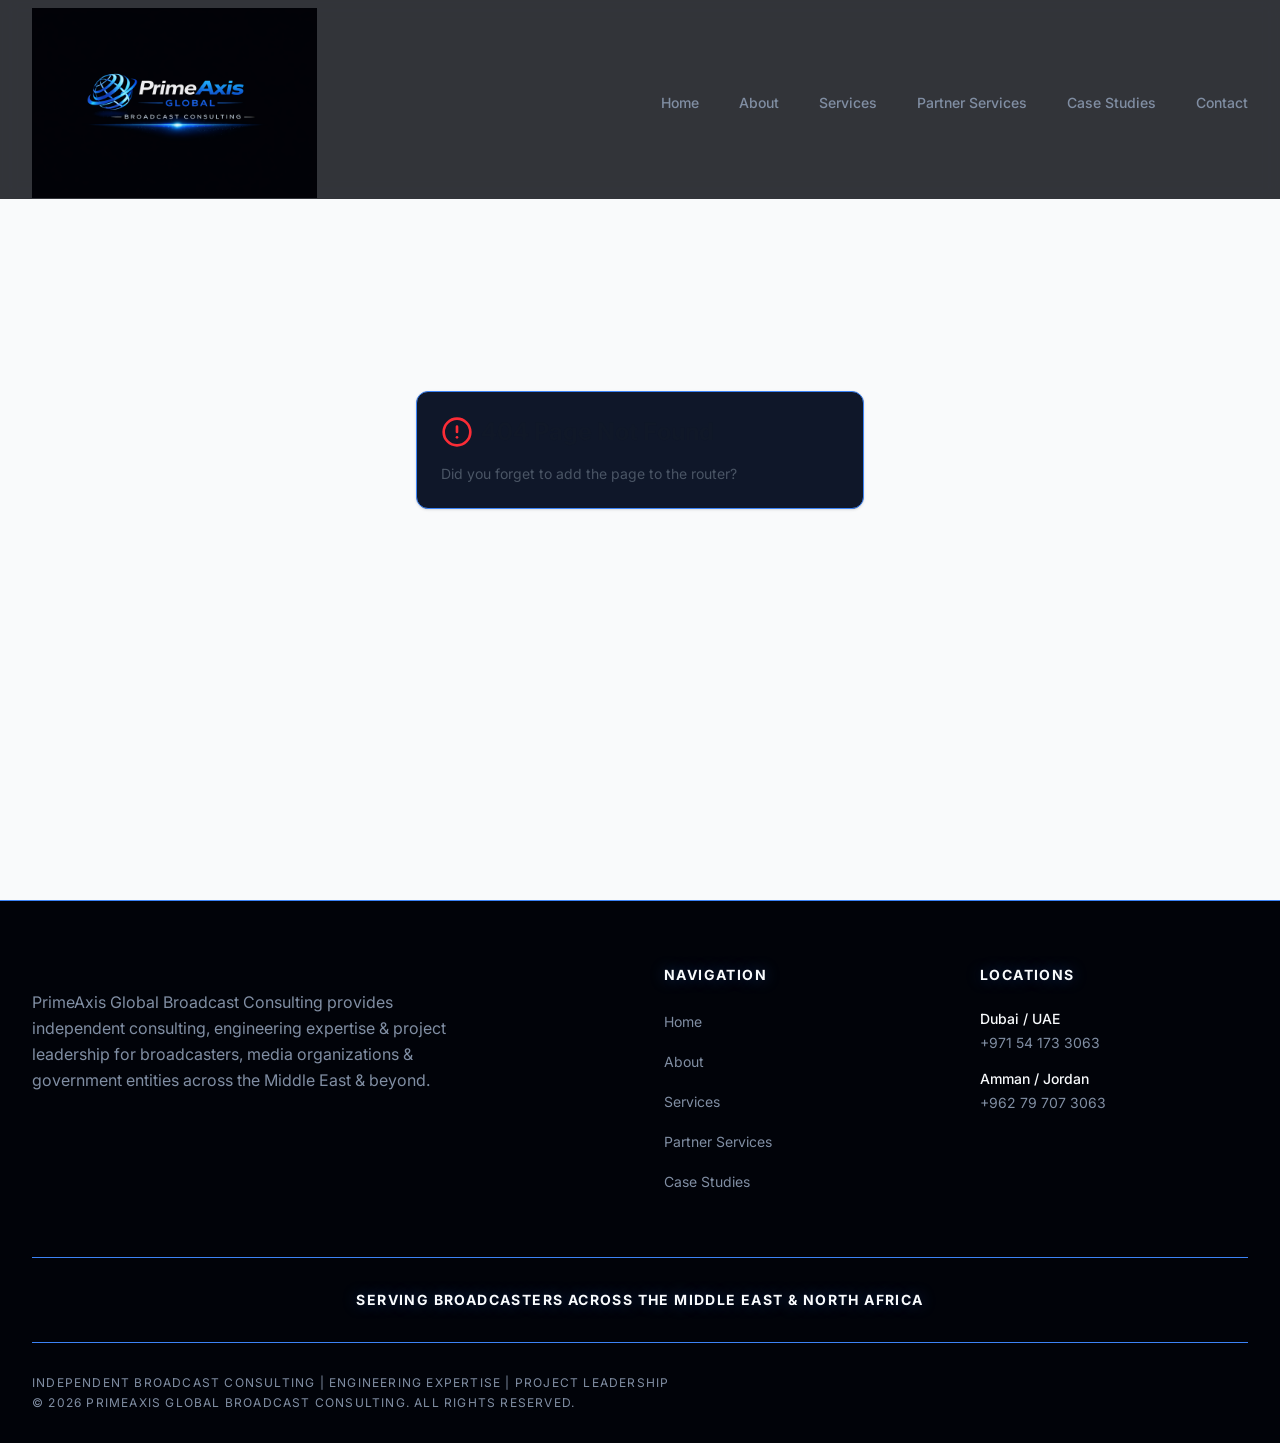
==== commit f1686e05: "Center the trailing Technical Due Diligence card in the Our Services grid" ====
--- a/about/index.html
+++ b/about/index.html
@@ -40,8 +40,8 @@
       href="https://fonts.googleapis.com/css2?family=Inter:wght@400;500;600;700&display=swap"
       rel="stylesheet"
     />
-    <script type="module" crossorigin src="/assets/index-B-co3kcJ.js"></script>
-    <link rel="stylesheet" crossorigin href="/assets/index-B4en6yPJ.css">
+    <script type="module" crossorigin src="/assets/index-BLkzd2H9.js"></script>
+    <link rel="stylesheet" crossorigin href="/assets/index-DHq5a_oq.css">
   </head>
   <body>
     <div id="root"></div>
--- a/assets/index-DHq5a_oq.css
+++ b/assets/index-DHq5a_oq.css
@@ -0,0 +1 @@
+@import"https://fonts.googleapis.com/css2?family=Inter:wght@400;500;600;700&display=swap";@layer components;@layer properties{@supports (((-webkit-hyphens:none)) and (not (margin-trim:inline))) or ((-moz-orient:inline) and (not (color:rgb(from red r g b)))){*,:before,:after,::backdrop{--tw-translate-x:0;--tw-translate-y:0;--tw-translate-z:0;--tw-rotate-x:initial;--tw-rotate-y:initial;--tw-rotate-z:initial;--tw-skew-x:initial;--tw-skew-y:initial;--tw-space-y-reverse:0;--tw-space-x-reverse:0;--tw-border-style:solid;--tw-gradient-position:initial;--tw-gradient-from:#0000;--tw-gradient-via:#0000;--tw-gradient-to:#0000;--tw-gradient-stops:initial;--tw-gradient-via-stops:initial;--tw-gradient-from-position:0%;--tw-gradient-via-position:50%;--tw-gradient-to-position:100%;--tw-leading:initial;--tw-font-weight:initial;--tw-tracking:initial;--tw-ordinal:initial;--tw-slashed-zero:initial;--tw-numeric-figure:initial;--tw-numeric-spacing:initial;--tw-numeric-fraction:initial;--tw-shadow:0 0 #0000;--tw-shadow-color:initial;--tw-shadow-alpha:100%;--tw-inset-shadow:0 0 #0000;--tw-inset-shadow-color:initial;--tw-inset-shadow-alpha:100%;--tw-ring-color:initial;--tw-ring-shadow:0 0 #0000;--tw-inset-ring-color:initial;--tw-inset-ring-shadow:0 0 #0000;--tw-ring-inset:initial;--tw-ring-offset-width:0px;--tw-ring-offset-color:#fff;--tw-ring-offset-shadow:0 0 #0000;--tw-outline-style:solid;--tw-blur:initial;--tw-brightness:initial;--tw-contrast:initial;--tw-grayscale:initial;--tw-hue-rotate:initial;--tw-invert:initial;--tw-opacity:initial;--tw-saturate:initial;--tw-sepia:initial;--tw-drop-shadow:initial;--tw-drop-shadow-color:initial;--tw-drop-shadow-alpha:100%;--tw-drop-shadow-size:initial;--tw-backdrop-blur:initial;--tw-backdrop-brightness:initial;--tw-backdrop-contrast:initial;--tw-backdrop-grayscale:initial;--tw-backdrop-hue-rotate:initial;--tw-backdrop-invert:initial;--tw-backdrop-opacity:initial;--tw-backdrop-saturate:initial;--tw-backdrop-sepia:initial;--tw-duration:initial;--tw-ease:initial;--tw-content:"";--tw-animation-delay:0s;--tw-animation-direction:normal;--tw-animation-duration:initial;--tw-animation-fill-mode:none;--tw-animation-iteration-count:1;--tw-enter-blur:0;--tw-enter-opacity:1;--tw-enter-rotate:0;--tw-enter-scale:1;--tw-enter-translate-x:0;--tw-enter-translate-y:0;--tw-exit-blur:0;--tw-exit-opacity:1;--tw-exit-rotate:0;--tw-exit-scale:1;--tw-exit-translate-x:0;--tw-exit-translate-y:0}}}@layer theme{:root,:host{--color-red-50:oklch(97.1% .013 17.38);--color-red-300:oklch(80.8% .114 19.571);--color-red-400:oklch(70.4% .191 22.216);--color-red-500:oklch(63.7% .237 25.331);--color-red-600:oklch(57.7% .245 27.325);--color-gray-50:oklch(98.5% .002 247.839);--color-gray-600:oklch(44.6% .03 256.802);--color-gray-900:oklch(21% .034 264.665);--color-black:#000;--color-white:#fff;--spacing:.25rem;--container-sm:24rem;--container-md:28rem;--container-lg:32rem;--container-2xl:42rem;--container-3xl:48rem;--container-4xl:56rem;--container-5xl:64rem;--container-6xl:72rem;--text-xs:.75rem;--text-xs--line-height:calc(1 / .75);--text-sm:.875rem;--text-sm--line-height:calc(1.25 / .875);--text-base:1rem;--text-base--line-height: 1.5 ;--text-lg:1.125rem;--text-lg--line-height:calc(1.75 / 1.125);--text-xl:1.25rem;--text-xl--line-height:calc(1.75 / 1.25);--text-2xl:1.5rem;--text-2xl--line-height:calc(2 / 1.5);--text-3xl:1.875rem;--text-3xl--line-height: 1.2 ;--text-4xl:2.25rem;--text-4xl--line-height:calc(2.5 / 2.25);--text-5xl:3rem;--text-5xl--line-height:1;--text-6xl:3.75rem;--text-6xl--line-height:1;--text-7xl:4.5rem;--text-7xl--line-height:1;--font-weight-normal:400;--font-weight-medium:500;--font-weight-semibold:600;--font-weight-bold:700;--tracking-tight:-.025em;--tracking-wider:.05em;--tracking-widest:.1em;--leading-snug:1.375;--leading-normal:1.5;--leading-relaxed:1.625;--ease-in-out:cubic-bezier(.4, 0, .2, 1);--animate-spin:spin 1s linear infinite;--animate-pulse:pulse 2s cubic-bezier(.4, 0, .6, 1) infinite;--blur-sm:8px;--blur-md:12px;--aspect-video:16 / 9;--default-transition-duration:.15s;--default-transition-timing-function:cubic-bezier(.4, 0, .2, 1);--default-font-family:var(--app-font-sans);--default-mono-font-family:var(--app-font-mono);--color-border:hsl(var(--border))}}@layer base{*,:after,:before,::backdrop{box-sizing:border-box;border:0 solid;margin:0;padding:0}::file-selector-button{box-sizing:border-box;border:0 solid;margin:0;padding:0}html,:host{-webkit-text-size-adjust:100%;tab-size:4;line-height:1.5;font-family:var(--default-font-family,ui-sans-serif, system-ui, sans-serif, "Apple Color Emoji", "Segoe UI Emoji", "Segoe UI Symbol", "Noto Color Emoji");font-feature-settings:var(--default-font-feature-settings,normal);font-variation-settings:var(--default-font-variation-settings,normal);-webkit-tap-highlight-color:transparent}hr{height:0;color:inherit;border-top-width:1px}abbr:where([title]){-webkit-text-decoration:underline dotted;text-decoration:underline dotted}h1,h2,h3,h4,h5,h6{font-size:inherit;font-weight:inherit}a{color:inherit;-webkit-text-decoration:inherit;text-decoration:inherit}b,strong{font-weight:bolder}code,kbd,samp,pre{font-family:var(--default-mono-font-family,ui-monospace, SFMono-Regular, Menlo, Monaco, Consolas, "Liberation Mono", "Courier New", monospace);font-feature-settings:var(--default-mono-font-feature-settings,normal);font-variation-settings:var(--default-mono-font-variation-settings,normal);font-size:1em}small{font-size:80%}sub,sup{vertical-align:baseline;font-size:75%;line-height:0;position:relative}sub{bottom:-.25em}sup{top:-.5em}table{text-indent:0;border-color:inherit;border-collapse:collapse}:-moz-focusring{outline:auto}progress{vertical-align:baseline}summary{display:list-item}ol,ul,menu{list-style:none}img,svg,video,canvas,audio,iframe,embed,object{vertical-align:middle;display:block}img,video{max-width:100%;height:auto}button,input,select,optgroup,textarea{font:inherit;font-feature-settings:inherit;font-variation-settings:inherit;letter-spacing:inherit;color:inherit;opacity:1;background-color:#0000;border-radius:0}::file-selector-button{font:inherit;font-feature-settings:inherit;font-variation-settings:inherit;letter-spacing:inherit;color:inherit;opacity:1;background-color:#0000;border-radius:0}:where(select:is([multiple],[size])) optgroup{font-weight:bolder}:where(select:is([multiple],[size])) optgroup option{padding-inline-start:20px}::file-selector-button{margin-inline-end:4px}::placeholder{opacity:1}@supports (not ((-webkit-appearance:-apple-pay-button))) or (contain-intrinsic-size:1px){::placeholder{color:currentColor}@supports (color:color-mix(in lab,red,red)){::placeholder{color:color-mix(in oklab,currentcolor 50%,transparent)}}}textarea{resize:vertical}::-webkit-search-decoration{-webkit-appearance:none}::-webkit-date-and-time-value{min-height:1lh;text-align:inherit}::-webkit-datetime-edit{display:inline-flex}::-webkit-datetime-edit-fields-wrapper{padding:0}::-webkit-datetime-edit{padding-block:0}::-webkit-datetime-edit-year-field{padding-block:0}::-webkit-datetime-edit-month-field{padding-block:0}::-webkit-datetime-edit-day-field{padding-block:0}::-webkit-datetime-edit-hour-field{padding-block:0}::-webkit-datetime-edit-minute-field{padding-block:0}::-webkit-datetime-edit-second-field{padding-block:0}::-webkit-datetime-edit-millisecond-field{padding-block:0}::-webkit-datetime-edit-meridiem-field{padding-block:0}::-webkit-calendar-picker-indicator{line-height:1}:-moz-ui-invalid{box-shadow:none}button,input:where([type=button],[type=reset],[type=submit]){appearance:button}::file-selector-button{appearance:button}::-webkit-inner-spin-button{height:auto}::-webkit-outer-spin-button{height:auto}[hidden]:where(:not([hidden=until-found])){display:none!important}*{border-color:hsl(var(--border))}body{font-family:var(--app-font-sans);color:hsl(var(--foreground));-webkit-font-smoothing:antialiased;-moz-osx-font-smoothing:grayscale;background-color:#020617}}@layer utilities{.\@container\/field-group{container:field-group/inline-size}.pointer-events-auto{pointer-events:auto}.pointer-events-none{pointer-events:none}.invisible{visibility:hidden}.visible{visibility:visible}.sr-only{clip-path:inset(50%);white-space:nowrap;border-width:0;width:1px;height:1px;margin:-1px;padding:0;position:absolute;overflow:hidden}.absolute{position:absolute}.fixed{position:fixed}.relative{position:relative}.static{position:static}.inset-0{inset:0}.inset-x-0{inset-inline:0}.inset-y-0{inset-block:0}.-top-12{top:calc(var(--spacing) * -12)}.-top-32{top:calc(var(--spacing) * -32)}.top-0{top:0}.top-1\.5{top:calc(var(--spacing) * 1.5)}.top-1\/2{top:50%}.top-1\/3{top:33.3333%}.top-2{top:calc(var(--spacing) * 2)}.top-3\.5{top:calc(var(--spacing) * 3.5)}.top-4{top:calc(var(--spacing) * 4)}.top-\[1px\]{top:1px}.top-\[50\%\]{top:50%}.top-\[60\%\]{top:60%}.top-full{top:100%}.-right-12{right:calc(var(--spacing) * -12)}.-right-32{right:calc(var(--spacing) * -32)}.-right-40{right:calc(var(--spacing) * -40)}.right-0{right:0}.right-1{right:var(--spacing)}.right-2{right:calc(var(--spacing) * 2)}.right-3{right:calc(var(--spacing) * 3)}.right-4{right:calc(var(--spacing) * 4)}.-bottom-2{bottom:calc(var(--spacing) * -2)}.-bottom-12{bottom:calc(var(--spacing) * -12)}.-bottom-32{bottom:calc(var(--spacing) * -32)}.bottom-0{bottom:0}.-left-12{left:calc(var(--spacing) * -12)}.-left-32{left:calc(var(--spacing) * -32)}.left-0{left:0}.left-1\/2{left:50%}.left-1\/3{left:33.3333%}.left-2{left:calc(var(--spacing) * 2)}.left-\[50\%\]{left:50%}.z-0{z-index:0}.z-10{z-index:10}.z-20{z-index:20}.z-30{z-index:30}.z-50{z-index:50}.z-\[1\]{z-index:1}.z-\[100\]{z-index:100}.order-first{order:-9999}.order-last{order:9999}.col-span-1{grid-column:span 1/span 1}.container{width:100%}@media(min-width:40rem){.container{max-width:40rem}}@media(min-width:48rem){.container{max-width:48rem}}@media(min-width:64rem){.container{max-width:64rem}}@media(min-width:80rem){.container{max-width:80rem}}@media(min-width:96rem){.container{max-width:96rem}}.\!m-0{margin:0!important}.-mx-1{margin-inline:calc(var(--spacing) * -1)}.mx-2{margin-inline:calc(var(--spacing) * 2)}.mx-3\.5{margin-inline:calc(var(--spacing) * 3.5)}.mx-4{margin-inline:calc(var(--spacing) * 4)}.mx-auto{margin-inline:auto}.-my-2{margin-block:calc(var(--spacing) * -2)}.my-0{margin-block:0}.my-0\.5{margin-block:calc(var(--spacing) * .5)}.my-1{margin-block:var(--spacing)}.-mt-4{margin-top:calc(var(--spacing) * -4)}.-mt-8{margin-top:calc(var(--spacing) * -8)}.mt-1{margin-top:var(--spacing)}.mt-1\.5{margin-top:calc(var(--spacing) * 1.5)}.mt-2{margin-top:calc(var(--spacing) * 2)}.mt-4{margin-top:calc(var(--spacing) * 4)}.mt-6{margin-top:calc(var(--spacing) * 6)}.mt-8{margin-top:calc(var(--spacing) * 8)}.mt-10{margin-top:calc(var(--spacing) * 10)}.mt-12{margin-top:calc(var(--spacing) * 12)}.mt-24{margin-top:calc(var(--spacing) * 24)}.mt-auto{margin-top:auto}.mr-2{margin-right:calc(var(--spacing) * 2)}.mb-1{margin-bottom:var(--spacing)}.mb-2{margin-bottom:calc(var(--spacing) * 2)}.mb-3{margin-bottom:calc(var(--spacing) * 3)}.mb-4{margin-bottom:calc(var(--spacing) * 4)}.mb-6{margin-bottom:calc(var(--spacing) * 6)}.mb-8{margin-bottom:calc(var(--spacing) * 8)}.mb-10{margin-bottom:calc(var(--spacing) * 10)}.mb-12{margin-bottom:calc(var(--spacing) * 12)}.mb-14{margin-bottom:calc(var(--spacing) * 14)}.mb-16{margin-bottom:calc(var(--spacing) * 16)}.-ml-4{margin-left:calc(var(--spacing) * -4)}.ml-1{margin-left:var(--spacing)}.ml-4{margin-left:calc(var(--spacing) * 4)}.ml-auto{margin-left:auto}.line-clamp-2{-webkit-line-clamp:2;-webkit-box-orient:vertical;display:-webkit-box;overflow:hidden}.block{display:block}.contents{display:contents}.flex{display:flex}.grid{display:grid}.hidden{display:none}.inline-block{display:inline-block}.inline-flex{display:inline-flex}.table{display:table}.aspect-square{aspect-ratio:1}.aspect-video{aspect-ratio:var(--aspect-video)}.size-4{width:calc(var(--spacing) * 4);height:calc(var(--spacing) * 4)}.size-6{width:calc(var(--spacing) * 6);height:calc(var(--spacing) * 6)}.size-8{width:calc(var(--spacing) * 8);height:calc(var(--spacing) * 8)}.size-10{width:calc(var(--spacing) * 10);height:calc(var(--spacing) * 10)}.size-\[--cell-size\]{width:--cell-size;height:--cell-size}.h-1\.5{height:calc(var(--spacing) * 1.5)}.h-2{height:calc(var(--spacing) * 2)}.h-2\.5{height:calc(var(--spacing) * 2.5)}.h-3{height:calc(var(--spacing) * 3)}.h-3\.5{height:calc(var(--spacing) * 3.5)}.h-4{height:calc(var(--spacing) * 4)}.h-5{height:calc(var(--spacing) * 5)}.h-6{height:calc(var(--spacing) * 6)}.h-7{height:calc(var(--spacing) * 7)}.h-8{height:calc(var(--spacing) * 8)}.h-9{height:calc(var(--spacing) * 9)}.h-10{height:calc(var(--spacing) * 10)}.h-12{height:calc(var(--spacing) * 12)}.h-14{height:calc(var(--spacing) * 14)}.h-16{height:calc(var(--spacing) * 16)}.h-\[--cell-size\]{height:--cell-size}.h-\[1px\]{height:1px}.h-\[190px\]{height:190px}.h-\[260px\]{height:260px}.h-\[500px\]{height:500px}.h-\[520px\]{height:520px}.h-\[600px\]{height:600px}.h-\[700px\]{height:700px}.h-\[var\(--radix-navigation-menu-viewport-height\)\]{height:var(--radix-navigation-menu-viewport-height)}.h-\[var\(--radix-select-trigger-height\)\]{height:var(--radix-select-trigger-height)}.h-auto{height:auto}.h-full{height:100%}.h-px{height:1px}.h-svh{height:100svh}.max-h-\[--radix-context-menu-content-available-height\]{max-height:--radix-context-menu-content-available-height}.max-h-\[--radix-select-content-available-height\]{max-height:--radix-select-content-available-height}.max-h-\[300px\]{max-height:300px}.max-h-\[var\(--radix-dropdown-menu-content-available-height\)\]{max-height:var(--radix-dropdown-menu-content-available-height)}.max-h-full{max-height:100%}.max-h-screen{max-height:100vh}.min-h-0{min-height:0}.min-h-8{min-height:calc(var(--spacing) * 8)}.min-h-9{min-height:calc(var(--spacing) * 9)}.min-h-10{min-height:calc(var(--spacing) * 10)}.min-h-32{min-height:calc(var(--spacing) * 32)}.min-h-\[60px\]{min-height:60px}.min-h-\[100dvh\]{min-height:100dvh}.min-h-screen{min-height:100vh}.min-h-svh{min-height:100svh}.w-0{width:0}.w-1{width:var(--spacing)}.w-2{width:calc(var(--spacing) * 2)}.w-2\.5{width:calc(var(--spacing) * 2.5)}.w-3{width:calc(var(--spacing) * 3)}.w-3\.5{width:calc(var(--spacing) * 3.5)}.w-3\/4{width:75%}.w-4{width:calc(var(--spacing) * 4)}.w-5{width:calc(var(--spacing) * 5)}.w-7{width:calc(var(--spacing) * 7)}.w-8{width:calc(var(--spacing) * 8)}.w-9{width:calc(var(--spacing) * 9)}.w-10{width:calc(var(--spacing) * 10)}.w-28{width:calc(var(--spacing) * 28)}.w-32{width:calc(var(--spacing) * 32)}.w-64{width:calc(var(--spacing) * 64)}.w-72{width:calc(var(--spacing) * 72)}.w-\[--cell-size\]{width:--cell-size}.w-\[1px\]{width:1px}.w-\[100px\]{width:100px}.w-\[500px\]{width:500px}.w-\[520px\]{width:520px}.w-\[600px\]{width:600px}.w-\[700px\]{width:700px}.w-\[var\(--sidebar-width\)\]{width:var(--sidebar-width)}.w-auto{width:auto}.w-fit{width:fit-content}.w-full{width:100%}.w-max{width:max-content}.w-px{width:1px}.max-w-2xl{max-width:var(--container-2xl)}.max-w-3xl{max-width:var(--container-3xl)}.max-w-4xl{max-width:var(--container-4xl)}.max-w-5xl{max-width:var(--container-5xl)}.max-w-6xl{max-width:var(--container-6xl)}.max-w-\[55\%\]{max-width:55%}.max-w-\[100px\]{max-width:100px}.max-w-\[240px\]{max-width:240px}.max-w-\[var\(--skeleton-width\)\]{max-width:var(--skeleton-width)}.max-w-full{max-width:100%}.max-w-lg{max-width:var(--container-lg)}.max-w-max{max-width:max-content}.max-w-md{max-width:var(--container-md)}.max-w-sm{max-width:var(--container-sm)}.min-w-0{min-width:0}.min-w-5{min-width:calc(var(--spacing) * 5)}.min-w-8{min-width:calc(var(--spacing) * 8)}.min-w-9{min-width:calc(var(--spacing) * 9)}.min-w-10{min-width:calc(var(--spacing) * 10)}.min-w-\[--cell-size\]{min-width:--cell-size}.min-w-\[8rem\]{min-width:8rem}.min-w-\[12rem\]{min-width:12rem}.min-w-\[var\(--radix-select-trigger-width\)\]{min-width:var(--radix-select-trigger-width)}.flex-1{flex:1}.flex-shrink-0,.shrink-0{flex-shrink:0}.grow{flex-grow:1}.grow-0{flex-grow:0}.basis-full{flex-basis:100%}.caption-bottom{caption-side:bottom}.border-collapse{border-collapse:collapse}.origin-\[--radix-context-menu-content-transform-origin\]{transform-origin:--radix-context-menu-content-transform-origin}.origin-\[--radix-dropdown-menu-content-transform-origin\]{transform-origin:--radix-dropdown-menu-content-transform-origin}.origin-\[--radix-hover-card-content-transform-origin\]{transform-origin:--radix-hover-card-content-transform-origin}.origin-\[--radix-menubar-content-transform-origin\]{transform-origin:--radix-menubar-content-transform-origin}.origin-\[--radix-popover-content-transform-origin\]{transform-origin:--radix-popover-content-transform-origin}.origin-\[--radix-select-content-transform-origin\]{transform-origin:--radix-select-content-transform-origin}.origin-\[--radix-tooltip-content-transform-origin\]{transform-origin:--radix-tooltip-content-transform-origin}.-translate-x-1\/2{--tw-translate-x: -50% ;translate:var(--tw-translate-x) var(--tw-translate-y)}.-translate-x-px{--tw-translate-x:-1px;translate:var(--tw-translate-x) var(--tw-translate-y)}.translate-x-\[-50\%\]{--tw-translate-x:-50%;translate:var(--tw-translate-x) var(--tw-translate-y)}.translate-x-px{--tw-translate-x:1px;translate:var(--tw-translate-x) var(--tw-translate-y)}.-translate-y-1\/2{--tw-translate-y: -50% ;translate:var(--tw-translate-x) var(--tw-translate-y)}.translate-y-\[-50\%\]{--tw-translate-y:-50%;translate:var(--tw-translate-x) var(--tw-translate-y)}.rotate-45{rotate:45deg}.rotate-90{rotate:90deg}.transform{transform:var(--tw-rotate-x,) var(--tw-rotate-y,) var(--tw-rotate-z,) var(--tw-skew-x,) var(--tw-skew-y,)}.animate-caret-blink{animation:1.25s ease-out infinite caret-blink}.animate-in{animation:enter var(--tw-animation-duration,var(--tw-duration,.15s))var(--tw-ease,ease)var(--tw-animation-delay,0s)var(--tw-animation-iteration-count,1)var(--tw-animation-direction,normal)var(--tw-animation-fill-mode,none)}.animate-pulse{animation:var(--animate-pulse)}.animate-spin{animation:var(--animate-spin)}.cursor-default{cursor:default}.cursor-not-allowed{cursor:not-allowed}.cursor-pointer{cursor:pointer}.cursor-text{cursor:text}.touch-none{touch-action:none}.resize-none{resize:none}.scroll-mt-32{scroll-margin-top:calc(var(--spacing) * 32)}.list-disc{list-style-type:disc}.list-none{list-style-type:none}.grid-cols-1{grid-template-columns:repeat(1,minmax(0,1fr))}.grid-cols-2{grid-template-columns:repeat(2,minmax(0,1fr))}.flex-col{flex-direction:column}.flex-col-reverse{flex-direction:column-reverse}.flex-row{flex-direction:row}.flex-wrap{flex-wrap:wrap}.place-content-center{place-content:center}.items-center{align-items:center}.items-end{align-items:flex-end}.items-start{align-items:flex-start}.items-stretch{align-items:stretch}.justify-between{justify-content:space-between}.justify-center{justify-content:center}.justify-start{justify-content:flex-start}.gap-1{gap:var(--spacing)}.gap-1\.5{gap:calc(var(--spacing) * 1.5)}.gap-2{gap:calc(var(--spacing) * 2)}.gap-2\.5{gap:calc(var(--spacing) * 2.5)}.gap-3{gap:calc(var(--spacing) * 3)}.gap-4{gap:calc(var(--spacing) * 4)}.gap-6{gap:calc(var(--spacing) * 6)}.gap-7{gap:calc(var(--spacing) * 7)}.gap-8{gap:calc(var(--spacing) * 8)}.gap-10{gap:calc(var(--spacing) * 10)}.gap-12{gap:calc(var(--spacing) * 12)}.gap-16{gap:calc(var(--spacing) * 16)}:where(.space-y-1\.5>:not(:last-child)){--tw-space-y-reverse:0;margin-block-start:calc(calc(var(--spacing) * 1.5) * var(--tw-space-y-reverse));margin-block-end:calc(calc(var(--spacing) * 1.5) * calc(1 - var(--tw-space-y-reverse)))}:where(.space-y-2>:not(:last-child)){--tw-space-y-reverse:0;margin-block-start:calc(calc(var(--spacing) * 2) * var(--tw-space-y-reverse));margin-block-end:calc(calc(var(--spacing) * 2) * calc(1 - var(--tw-space-y-reverse)))}:where(.space-y-3>:not(:last-child)){--tw-space-y-reverse:0;margin-block-start:calc(calc(var(--spacing) * 3) * var(--tw-space-y-reverse));margin-block-end:calc(calc(var(--spacing) * 3) * calc(1 - var(--tw-space-y-reverse)))}:where(.space-y-4>:not(:last-child)){--tw-space-y-reverse:0;margin-block-start:calc(calc(var(--spacing) * 4) * var(--tw-space-y-reverse));margin-block-end:calc(calc(var(--spacing) * 4) * calc(1 - var(--tw-space-y-reverse)))}:where(.space-y-6>:not(:last-child)){--tw-space-y-reverse:0;margin-block-start:calc(calc(var(--spacing) * 6) * var(--tw-space-y-reverse));margin-block-end:calc(calc(var(--spacing) * 6) * calc(1 - var(--tw-space-y-reverse)))}:where(.space-y-8>:not(:last-child)){--tw-space-y-reverse:0;margin-block-start:calc(calc(var(--spacing) * 8) * var(--tw-space-y-reverse));margin-block-end:calc(calc(var(--spacing) * 8) * calc(1 - var(--tw-space-y-reverse)))}.gap-x-6{column-gap:calc(var(--spacing) * 6)}:where(.space-x-1>:not(:last-child)){--tw-space-x-reverse:0;margin-inline-start:calc(var(--spacing) * var(--tw-space-x-reverse));margin-inline-end:calc(var(--spacing) * calc(1 - var(--tw-space-x-reverse)))}:where(.space-x-4>:not(:last-child)){--tw-space-x-reverse:0;margin-inline-start:calc(calc(var(--spacing) * 4) * var(--tw-space-x-reverse));margin-inline-end:calc(calc(var(--spacing) * 4) * calc(1 - var(--tw-space-x-reverse)))}.gap-y-2{row-gap:calc(var(--spacing) * 2)}.self-start{align-self:flex-start}.self-stretch{align-self:stretch}.overflow-auto{overflow:auto}.overflow-hidden{overflow:hidden}.overflow-x-hidden{overflow-x:hidden}.overflow-y-auto{overflow-y:auto}.rounded-\[2px\]{border-radius:2px}.rounded-\[calc\(var\(--radius\)-5px\)\]{border-radius:calc(var(--radius) - 5px)}.rounded-\[inherit\]{border-radius:inherit}.rounded-full{border-radius:3.40282e38px}.rounded-lg{border-radius:var(--radius)}.rounded-md{border-radius:calc(var(--radius) - 2px)}.rounded-none{border-radius:0}.rounded-sm{border-radius:calc(var(--radius) - 4px)}.rounded-xl{border-radius:calc(var(--radius) + 4px)}.rounded-t-\[10px\]{border-top-left-radius:10px;border-top-right-radius:10px}.rounded-l-md{border-top-left-radius:calc(var(--radius) - 2px);border-bottom-left-radius:calc(var(--radius) - 2px)}.rounded-tl-sm{border-top-left-radius:calc(var(--radius) - 4px)}.rounded-r-md{border-top-right-radius:calc(var(--radius) - 2px);border-bottom-right-radius:calc(var(--radius) - 2px)}.border{border-style:var(--tw-border-style);border-width:1px}.border-0{border-style:var(--tw-border-style);border-width:0}.border-2{border-style:var(--tw-border-style);border-width:2px}.border-\[1\.5px\]{border-style:var(--tw-border-style);border-width:1.5px}.border-y{border-block-style:var(--tw-border-style);border-block-width:1px}.border-t{border-top-style:var(--tw-border-style);border-top-width:1px}.border-r{border-right-style:var(--tw-border-style);border-right-width:1px}.border-b{border-bottom-style:var(--tw-border-style);border-bottom-width:1px}.border-l{border-left-style:var(--tw-border-style);border-left-width:1px}.border-dashed{--tw-border-style:dashed;border-style:dashed}.\[border-color\:var\(--badge-outline\)\]{border-color:var(--badge-outline)}.\[border-color\:var\(--button-outline\)\]{border-color:var(--button-outline)}.border-\[--color-border\]{border-color:--color-border}.border-border,.border-border\/50{border-color:hsl(var(--border))}@supports (color:color-mix(in lab,red,red)){.border-border\/50{border-color:color-mix(in oklab,hsl(var(--border)) 50%,transparent)}}.border-destructive{border-color:hsl(var(--destructive))}.border-destructive-border{border-color:var(--destructive-border)}.border-destructive\/50{border-color:hsl(var(--destructive))}@supports (color:color-mix(in lab,red,red)){.border-destructive\/50{border-color:color-mix(in oklab,hsl(var(--destructive)) 50%,transparent)}}.border-input{border-color:hsl(var(--input))}.border-primary{border-color:hsl(var(--primary))}.border-primary-border{border-color:var(--primary-border)}.border-primary\/20{border-color:hsl(var(--primary))}@supports (color:color-mix(in lab,red,red)){.border-primary\/20{border-color:color-mix(in oklab,hsl(var(--primary)) 20%,transparent)}}.border-primary\/30{border-color:hsl(var(--primary))}@supports (color:color-mix(in lab,red,red)){.border-primary\/30{border-color:color-mix(in oklab,hsl(var(--primary)) 30%,transparent)}}.border-primary\/40{border-color:hsl(var(--primary))}@supports (color:color-mix(in lab,red,red)){.border-primary\/40{border-color:color-mix(in oklab,hsl(var(--primary)) 40%,transparent)}}.border-primary\/50{border-color:hsl(var(--primary))}@supports (color:color-mix(in lab,red,red)){.border-primary\/50{border-color:color-mix(in oklab,hsl(var(--primary)) 50%,transparent)}}.border-secondary-border{border-color:var(--secondary-border)}.border-sidebar-border{border-color:hsl(var(--sidebar-border))}.border-transparent{border-color:#0000}.border-white\/10{border-color:#ffffff1a}@supports (color:color-mix(in lab,red,red)){.border-white\/10{border-color:color-mix(in oklab,var(--color-white) 10%,transparent)}}.border-t-transparent{border-top-color:#0000}.border-l-transparent{border-left-color:#0000}.bg-\[--color-bg\]{background-color:--color-bg}.bg-\[rgba\(2\,6\,23\,0\.4\)\]{background-color:#02061766}.bg-\[rgba\(2\,6\,23\,0\.5\)\]{background-color:#02061780}.bg-accent{background-color:hsl(var(--accent))}.bg-background,.bg-background\/20{background-color:hsl(var(--background))}@supports (color:color-mix(in lab,red,red)){.bg-background\/20{background-color:color-mix(in oklab,hsl(var(--background)) 20%,transparent)}}.bg-background\/50{background-color:hsl(var(--background))}@supports (color:color-mix(in lab,red,red)){.bg-background\/50{background-color:color-mix(in oklab,hsl(var(--background)) 50%,transparent)}}.bg-background\/55{background-color:hsl(var(--background))}@supports (color:color-mix(in lab,red,red)){.bg-background\/55{background-color:color-mix(in oklab,hsl(var(--background)) 55%,transparent)}}.bg-background\/60{background-color:hsl(var(--background))}@supports (color:color-mix(in lab,red,red)){.bg-background\/60{background-color:color-mix(in oklab,hsl(var(--background)) 60%,transparent)}}.bg-background\/65{background-color:hsl(var(--background))}@supports (color:color-mix(in lab,red,red)){.bg-background\/65{background-color:color-mix(in oklab,hsl(var(--background)) 65%,transparent)}}.bg-background\/80{background-color:hsl(var(--background))}@supports (color:color-mix(in lab,red,red)){.bg-background\/80{background-color:color-mix(in oklab,hsl(var(--background)) 80%,transparent)}}.bg-background\/90{background-color:hsl(var(--background))}@supports (color:color-mix(in lab,red,red)){.bg-background\/90{background-color:color-mix(in oklab,hsl(var(--background)) 90%,transparent)}}.bg-background\/95{background-color:hsl(var(--background))}@supports (color:color-mix(in lab,red,red)){.bg-background\/95{background-color:color-mix(in oklab,hsl(var(--background)) 95%,transparent)}}.bg-black\/80{background-color:#000c}@supports (color:color-mix(in lab,red,red)){.bg-black\/80{background-color:color-mix(in oklab,var(--color-black) 80%,transparent)}}.bg-border{background-color:hsl(var(--border))}.bg-card,.bg-card\/60{background-color:hsl(var(--card))}@supports (color:color-mix(in lab,red,red)){.bg-card\/60{background-color:color-mix(in oklab,hsl(var(--card)) 60%,transparent)}}.bg-destructive{background-color:hsl(var(--destructive))}.bg-foreground{background-color:hsl(var(--foreground))}.bg-gray-50{background-color:var(--color-gray-50)}.bg-input{background-color:hsl(var(--input))}.bg-muted,.bg-muted\/50{background-color:hsl(var(--muted))}@supports (color:color-mix(in lab,red,red)){.bg-muted\/50{background-color:color-mix(in oklab,hsl(var(--muted)) 50%,transparent)}}.bg-popover{background-color:hsl(var(--popover))}.bg-primary,.bg-primary\/10{background-color:hsl(var(--primary))}@supports (color:color-mix(in lab,red,red)){.bg-primary\/10{background-color:color-mix(in oklab,hsl(var(--primary)) 10%,transparent)}}.bg-primary\/20{background-color:hsl(var(--primary))}@supports (color:color-mix(in lab,red,red)){.bg-primary\/20{background-color:color-mix(in oklab,hsl(var(--primary)) 20%,transparent)}}.bg-primary\/35{background-color:hsl(var(--primary))}@supports (color:color-mix(in lab,red,red)){.bg-primary\/35{background-color:color-mix(in oklab,hsl(var(--primary)) 35%,transparent)}}.bg-secondary{background-color:hsl(var(--secondary))}.bg-sidebar{background-color:hsl(var(--sidebar))}.bg-sidebar-border{background-color:hsl(var(--sidebar-border))}.bg-transparent{background-color:#0000}.bg-white{background-color:var(--color-white)}.bg-white\/10{background-color:#ffffff1a}@supports (color:color-mix(in lab,red,red)){.bg-white\/10{background-color:color-mix(in oklab,var(--color-white) 10%,transparent)}}.bg-gradient-to-b{--tw-gradient-position:to bottom in oklab;background-image:linear-gradient(var(--tw-gradient-stops))}.from-\[rgba\(2\,6\,23\,0\.4\)\]{--tw-gradient-from:#02061766;--tw-gradient-stops:var(--tw-gradient-via-stops,var(--tw-gradient-position), var(--tw-gradient-from) var(--tw-gradient-from-position), var(--tw-gradient-to) var(--tw-gradient-to-position))}.from-background\/70{--tw-gradient-from:hsl(var(--background))}@supports (color:color-mix(in lab,red,red)){.from-background\/70{--tw-gradient-from:color-mix(in oklab, hsl(var(--background)) 70%, transparent)}}.from-background\/70{--tw-gradient-stops:var(--tw-gradient-via-stops,var(--tw-gradient-position), var(--tw-gradient-from) var(--tw-gradient-from-position), var(--tw-gradient-to) var(--tw-gradient-to-position))}.from-background\/75{--tw-gradient-from:hsl(var(--background))}@supports (color:color-mix(in lab,red,red)){.from-background\/75{--tw-gradient-from:color-mix(in oklab, hsl(var(--background)) 75%, transparent)}}.from-background\/75{--tw-gradient-stops:var(--tw-gradient-via-stops,var(--tw-gradient-position), var(--tw-gradient-from) var(--tw-gradient-from-position), var(--tw-gradient-to) var(--tw-gradient-to-position))}.via-background\/55{--tw-gradient-via:hsl(var(--background))}@supports (color:color-mix(in lab,red,red)){.via-background\/55{--tw-gradient-via:color-mix(in oklab, hsl(var(--background)) 55%, transparent)}}.via-background\/55{--tw-gradient-via-stops:var(--tw-gradient-position), var(--tw-gradient-from) var(--tw-gradient-from-position), var(--tw-gradient-via) var(--tw-gradient-via-position), var(--tw-gradient-to) var(--tw-gradient-to-position);--tw-gradient-stops:var(--tw-gradient-via-stops)}.via-background\/60{--tw-gradient-via:hsl(var(--background))}@supports (color:color-mix(in lab,red,red)){.via-background\/60{--tw-gradient-via:color-mix(in oklab, hsl(var(--background)) 60%, transparent)}}.via-background\/60{--tw-gradient-via-stops:var(--tw-gradient-position), var(--tw-gradient-from) var(--tw-gradient-from-position), var(--tw-gradient-via) var(--tw-gradient-via-position), var(--tw-gradient-to) var(--tw-gradient-to-position);--tw-gradient-stops:var(--tw-gradient-via-stops)}.to-\[rgba\(2\,6\,23\,0\.65\)\]{--tw-gradient-to:#020617a6;--tw-gradient-stops:var(--tw-gradient-via-stops,var(--tw-gradient-position), var(--tw-gradient-from) var(--tw-gradient-from-position), var(--tw-gradient-to) var(--tw-gradient-to-position))}.to-background\/75{--tw-gradient-to:hsl(var(--background))}@supports (color:color-mix(in lab,red,red)){.to-background\/75{--tw-gradient-to:color-mix(in oklab, hsl(var(--background)) 75%, transparent)}}.to-background\/75{--tw-gradient-stops:var(--tw-gradient-via-stops,var(--tw-gradient-position), var(--tw-gradient-from) var(--tw-gradient-from-position), var(--tw-gradient-to) var(--tw-gradient-to-position))}.to-background\/80{--tw-gradient-to:hsl(var(--background))}@supports (color:color-mix(in lab,red,red)){.to-background\/80{--tw-gradient-to:color-mix(in oklab, hsl(var(--background)) 80%, transparent)}}.to-background\/80{--tw-gradient-stops:var(--tw-gradient-via-stops,var(--tw-gradient-position), var(--tw-gradient-from) var(--tw-gradient-from-position), var(--tw-gradient-to) var(--tw-gradient-to-position))}.fill-current{fill:currentColor}.fill-primary{fill:hsl(var(--primary))}.object-contain{object-fit:contain}.object-cover{object-fit:cover}.object-right{object-position:right}.p-0{padding:0}.p-1{padding:var(--spacing)}.p-2{padding:calc(var(--spacing) * 2)}.p-3{padding:calc(var(--spacing) * 3)}.p-4{padding:calc(var(--spacing) * 4)}.p-6{padding:calc(var(--spacing) * 6)}.p-8{padding:calc(var(--spacing) * 8)}.p-\[1px\]{padding:1px}.px-1{padding-inline:var(--spacing)}.px-1\.5{padding-inline:calc(var(--spacing) * 1.5)}.px-2{padding-inline:calc(var(--spacing) * 2)}.px-2\.5{padding-inline:calc(var(--spacing) * 2.5)}.px-3{padding-inline:calc(var(--spacing) * 3)}.px-4{padding-inline:calc(var(--spacing) * 4)}.px-6{padding-inline:calc(var(--spacing) * 6)}.px-8{padding-inline:calc(var(--spacing) * 8)}.px-9{padding-inline:calc(var(--spacing) * 9)}.px-10{padding-inline:calc(var(--spacing) * 10)}.px-\[--cell-size\]{padding-inline:--cell-size}.py-0\.5{padding-block:calc(var(--spacing) * .5)}.py-1{padding-block:var(--spacing)}.py-1\.5{padding-block:calc(var(--spacing) * 1.5)}.py-2{padding-block:calc(var(--spacing) * 2)}.py-3{padding-block:calc(var(--spacing) * 3)}.py-4{padding-block:calc(var(--spacing) * 4)}.py-6{padding-block:calc(var(--spacing) * 6)}.py-8{padding-block:calc(var(--spacing) * 8)}.py-12{padding-block:calc(var(--spacing) * 12)}.py-14{padding-block:calc(var(--spacing) * 14)}.py-16{padding-block:calc(var(--spacing) * 16)}.py-20{padding-block:calc(var(--spacing) * 20)}.py-24{padding-block:calc(var(--spacing) * 24)}.pt-0{padding-top:0}.pt-2{padding-top:calc(var(--spacing) * 2)}.pt-3{padding-top:calc(var(--spacing) * 3)}.pt-4{padding-top:calc(var(--spacing) * 4)}.pt-6{padding-top:calc(var(--spacing) * 6)}.pt-8{padding-top:calc(var(--spacing) * 8)}.pt-12{padding-top:calc(var(--spacing) * 12)}.pt-16{padding-top:calc(var(--spacing) * 16)}.pt-\[180px\]{padding-top:180px}.pt-\[220px\]{padding-top:220px}.pr-1{padding-right:var(--spacing)}.pr-2{padding-right:calc(var(--spacing) * 2)}.pr-2\.5{padding-right:calc(var(--spacing) * 2.5)}.pr-3{padding-right:calc(var(--spacing) * 3)}.pr-8{padding-right:calc(var(--spacing) * 8)}.pb-0{padding-bottom:0}.pb-3{padding-bottom:calc(var(--spacing) * 3)}.pb-4{padding-bottom:calc(var(--spacing) * 4)}.pb-8{padding-bottom:calc(var(--spacing) * 8)}.pb-16{padding-bottom:calc(var(--spacing) * 16)}.pl-2{padding-left:calc(var(--spacing) * 2)}.pl-2\.5{padding-left:calc(var(--spacing) * 2.5)}.pl-3{padding-left:calc(var(--spacing) * 3)}.pl-4{padding-left:calc(var(--spacing) * 4)}.pl-8{padding-left:calc(var(--spacing) * 8)}.text-center{text-align:center}.text-left{text-align:left}.align-middle{vertical-align:middle}.font-mono{font-family:var(--app-font-mono)}.font-sans{font-family:var(--app-font-sans)}.text-2xl{font-size:var(--text-2xl);line-height:var(--tw-leading,var(--text-2xl--line-height))}.text-3xl{font-size:var(--text-3xl);line-height:var(--tw-leading,var(--text-3xl--line-height))}.text-4xl{font-size:var(--text-4xl);line-height:var(--tw-leading,var(--text-4xl--line-height))}.text-5xl{font-size:var(--text-5xl);line-height:var(--tw-leading,var(--text-5xl--line-height))}.text-base{font-size:var(--text-base);line-height:var(--tw-leading,var(--text-base--line-height))}.text-lg{font-size:var(--text-lg);line-height:var(--tw-leading,var(--text-lg--line-height))}.text-sm{font-size:var(--text-sm);line-height:var(--tw-leading,var(--text-sm--line-height))}.text-sm\/relaxed{font-size:var(--text-sm);line-height:var(--leading-relaxed)}.text-xl{font-size:var(--text-xl);line-height:var(--tw-leading,var(--text-xl--line-height))}.text-xs{font-size:var(--text-xs);line-height:var(--tw-leading,var(--text-xs--line-height))}.text-\[0\.8rem\]{font-size:.8rem}.leading-\[1\.1\]{--tw-leading:1.1;line-height:1.1}.leading-none{--tw-leading:1;line-height:1}.leading-normal{--tw-leading:var(--leading-normal);line-height:var(--leading-normal)}.leading-relaxed{--tw-leading:var(--leading-relaxed);line-height:var(--leading-relaxed)}.leading-snug{--tw-leading:var(--leading-snug);line-height:var(--leading-snug)}.font-bold{--tw-font-weight:var(--font-weight-bold);font-weight:var(--font-weight-bold)}.font-medium{--tw-font-weight:var(--font-weight-medium);font-weight:var(--font-weight-medium)}.font-normal{--tw-font-weight:var(--font-weight-normal);font-weight:var(--font-weight-normal)}.font-semibold{--tw-font-weight:var(--font-weight-semibold);font-weight:var(--font-weight-semibold)}.tracking-tight{--tw-tracking:var(--tracking-tight);letter-spacing:var(--tracking-tight)}.tracking-wider{--tw-tracking:var(--tracking-wider);letter-spacing:var(--tracking-wider)}.tracking-widest{--tw-tracking:var(--tracking-widest);letter-spacing:var(--tracking-widest)}.text-balance{text-wrap:balance}.break-words{overflow-wrap:break-word}.whitespace-nowrap{white-space:nowrap}.text-accent-foreground{color:hsl(var(--accent-foreground))}.text-card-foreground{color:hsl(var(--card-foreground))}.text-current{color:currentColor}.text-destructive{color:hsl(var(--destructive))}.text-destructive-foreground{color:hsl(var(--destructive-foreground))}.text-foreground,.text-foreground\/50{color:hsl(var(--foreground))}@supports (color:color-mix(in lab,red,red)){.text-foreground\/50{color:color-mix(in oklab,hsl(var(--foreground)) 50%,transparent)}}.text-foreground\/80{color:hsl(var(--foreground))}@supports (color:color-mix(in lab,red,red)){.text-foreground\/80{color:color-mix(in oklab,hsl(var(--foreground)) 80%,transparent)}}.text-foreground\/90{color:hsl(var(--foreground))}@supports (color:color-mix(in lab,red,red)){.text-foreground\/90{color:color-mix(in oklab,hsl(var(--foreground)) 90%,transparent)}}.text-gray-600{color:var(--color-gray-600)}.text-gray-900{color:var(--color-gray-900)}.text-muted-foreground{color:hsl(var(--muted-foreground))}.text-popover-foreground{color:hsl(var(--popover-foreground))}.text-primary{color:hsl(var(--primary))}.text-primary-foreground{color:hsl(var(--primary-foreground))}.text-red-500{color:var(--color-red-500)}.text-secondary-foreground{color:hsl(var(--secondary-foreground))}.text-sidebar-foreground,.text-sidebar-foreground\/70{color:hsl(var(--sidebar-foreground))}@supports (color:color-mix(in lab,red,red)){.text-sidebar-foreground\/70{color:color-mix(in oklab,hsl(var(--sidebar-foreground)) 70%,transparent)}}.text-white{color:var(--color-white)}.uppercase{text-transform:uppercase}.italic{font-style:italic}.not-italic{font-style:normal}.tabular-nums{--tw-numeric-spacing:tabular-nums;font-variant-numeric:var(--tw-ordinal,) var(--tw-slashed-zero,) var(--tw-numeric-figure,) var(--tw-numeric-spacing,) var(--tw-numeric-fraction,)}.underline-offset-4{text-underline-offset:4px}.opacity-0{opacity:0}.opacity-20{opacity:.2}.opacity-25{opacity:.25}.opacity-30{opacity:.3}.opacity-40{opacity:.4}.opacity-50{opacity:.5}.opacity-55{opacity:.55}.opacity-60{opacity:.6}.opacity-70{opacity:.7}.opacity-80{opacity:.8}.opacity-90{opacity:.9}.shadow{--tw-shadow:0 1px 3px 0 var(--tw-shadow-color,#0000001a), 0 1px 2px -1px var(--tw-shadow-color,#0000001a);box-shadow:var(--tw-inset-shadow),var(--tw-inset-ring-shadow),var(--tw-ring-offset-shadow),var(--tw-ring-shadow),var(--tw-shadow)}.shadow-2xl{--tw-shadow:0 25px 50px -12px var(--tw-shadow-color,#00000040);box-shadow:var(--tw-inset-shadow),var(--tw-inset-ring-shadow),var(--tw-ring-offset-shadow),var(--tw-ring-shadow),var(--tw-shadow)}.shadow-\[0_0_0_1px_hsl\(var\(--sidebar-border\)\)\]{--tw-shadow:0 0 0 1px var(--tw-shadow-color,hsl(var(--sidebar-border)));box-shadow:var(--tw-inset-shadow),var(--tw-inset-ring-shadow),var(--tw-ring-offset-shadow),var(--tw-ring-shadow),var(--tw-shadow)}.shadow-\[0_0_20px_rgba\(59\,130\,246\,0\.3\)\]{--tw-shadow:0 0 20px var(--tw-shadow-color,#3b82f64d);box-shadow:var(--tw-inset-shadow),var(--tw-inset-ring-shadow),var(--tw-ring-offset-shadow),var(--tw-ring-shadow),var(--tw-shadow)}.shadow-lg{--tw-shadow:0 10px 15px -3px var(--tw-shadow-color,#0000001a), 0 4px 6px -4px var(--tw-shadow-color,#0000001a);box-shadow:var(--tw-inset-shadow),var(--tw-inset-ring-shadow),var(--tw-ring-offset-shadow),var(--tw-ring-shadow),var(--tw-shadow)}.shadow-md{--tw-shadow:0 4px 6px -1px var(--tw-shadow-color,#0000001a), 0 2px 4px -2px var(--tw-shadow-color,#0000001a);box-shadow:var(--tw-inset-shadow),var(--tw-inset-ring-shadow),var(--tw-ring-offset-shadow),var(--tw-ring-shadow),var(--tw-shadow)}.shadow-none{--tw-shadow:0 0 #0000;box-shadow:var(--tw-inset-shadow),var(--tw-inset-ring-shadow),var(--tw-ring-offset-shadow),var(--tw-ring-shadow),var(--tw-shadow)}.shadow-sm{--tw-shadow:0 1px 3px 0 var(--tw-shadow-color,#0000001a), 0 1px 2px -1px var(--tw-shadow-color,#0000001a);box-shadow:var(--tw-inset-shadow),var(--tw-inset-ring-shadow),var(--tw-ring-offset-shadow),var(--tw-ring-shadow),var(--tw-shadow)}.shadow-xl{--tw-shadow:0 20px 25px -5px var(--tw-shadow-color,#0000001a), 0 8px 10px -6px var(--tw-shadow-color,#0000001a);box-shadow:var(--tw-inset-shadow),var(--tw-inset-ring-shadow),var(--tw-ring-offset-shadow),var(--tw-ring-shadow),var(--tw-shadow)}.shadow-xs{--tw-shadow:0 1px 2px 0 var(--tw-shadow-color,#0000000d);box-shadow:var(--tw-inset-shadow),var(--tw-inset-ring-shadow),var(--tw-ring-offset-shadow),var(--tw-ring-shadow),var(--tw-shadow)}.ring-0{--tw-ring-shadow:var(--tw-ring-inset,) 0 0 0 calc(0px + var(--tw-ring-offset-width)) var(--tw-ring-color,currentcolor);box-shadow:var(--tw-inset-shadow),var(--tw-inset-ring-shadow),var(--tw-ring-offset-shadow),var(--tw-ring-shadow),var(--tw-shadow)}.ring-1{--tw-ring-shadow:var(--tw-ring-inset,) 0 0 0 calc(1px + var(--tw-ring-offset-width)) var(--tw-ring-color,currentcolor);box-shadow:var(--tw-inset-shadow),var(--tw-inset-ring-shadow),var(--tw-ring-offset-shadow),var(--tw-ring-shadow),var(--tw-shadow)}.shadow-black\/50{--tw-shadow-color:#00000080}@supports (color:color-mix(in lab,red,red)){.shadow-black\/50{--tw-shadow-color:color-mix(in oklab, color-mix(in oklab, var(--color-black) 50%, transparent) var(--tw-shadow-alpha), transparent)}}.ring-ring{--tw-ring-color:hsl(var(--ring))}.ring-sidebar-ring{--tw-ring-color:hsl(var(--sidebar-ring))}.ring-offset-background{--tw-ring-offset-color:hsl(var(--background))}.outline-hidden{--tw-outline-style:none;outline-style:none}@media(forced-colors:active){.outline-hidden{outline-offset:2px;outline:2px solid #0000}}.outline{outline-style:var(--tw-outline-style);outline-width:1px}.outline-2{outline-style:var(--tw-outline-style);outline-width:2px}.outline-offset-2{outline-offset:2px}.outline-transparent{outline-color:#0000}.blur-\[130px\]{--tw-blur:blur(130px);filter:var(--tw-blur,) var(--tw-brightness,) var(--tw-contrast,) var(--tw-grayscale,) var(--tw-hue-rotate,) var(--tw-invert,) var(--tw-saturate,) var(--tw-sepia,) var(--tw-drop-shadow,)}.filter{filter:var(--tw-blur,) var(--tw-brightness,) var(--tw-contrast,) var(--tw-grayscale,) var(--tw-hue-rotate,) var(--tw-invert,) var(--tw-saturate,) var(--tw-sepia,) var(--tw-drop-shadow,)}.backdrop-blur-md{--tw-backdrop-blur:blur(var(--blur-md));-webkit-backdrop-filter:var(--tw-backdrop-blur,) var(--tw-backdrop-brightness,) var(--tw-backdrop-contrast,) var(--tw-backdrop-grayscale,) var(--tw-backdrop-hue-rotate,) var(--tw-backdrop-invert,) var(--tw-backdrop-opacity,) var(--tw-backdrop-saturate,) var(--tw-backdrop-sepia,);backdrop-filter:var(--tw-backdrop-blur,) var(--tw-backdrop-brightness,) var(--tw-backdrop-contrast,) var(--tw-backdrop-grayscale,) var(--tw-backdrop-hue-rotate,) var(--tw-backdrop-invert,) var(--tw-backdrop-opacity,) var(--tw-backdrop-saturate,) var(--tw-backdrop-sepia,)}.backdrop-blur-sm{--tw-backdrop-blur:blur(var(--blur-sm));-webkit-backdrop-filter:var(--tw-backdrop-blur,) var(--tw-backdrop-brightness,) var(--tw-backdrop-contrast,) var(--tw-backdrop-grayscale,) var(--tw-backdrop-hue-rotate,) var(--tw-backdrop-invert,) var(--tw-backdrop-opacity,) var(--tw-backdrop-saturate,) var(--tw-backdrop-sepia,);backdrop-filter:var(--tw-backdrop-blur,) var(--tw-backdrop-brightness,) var(--tw-backdrop-contrast,) var(--tw-backdrop-grayscale,) var(--tw-backdrop-hue-rotate,) var(--tw-backdrop-invert,) var(--tw-backdrop-opacity,) var(--tw-backdrop-saturate,) var(--tw-backdrop-sepia,)}.transition{transition-property:color,background-color,border-color,outline-color,text-decoration-color,fill,stroke,--tw-gradient-from,--tw-gradient-via,--tw-gradient-to,opacity,box-shadow,transform,translate,scale,rotate,filter,-webkit-backdrop-filter,backdrop-filter,display,content-visibility,overlay,pointer-events;transition-timing-function:var(--tw-ease,var(--default-transition-timing-function));transition-duration:var(--tw-duration,var(--default-transition-duration))}.transition-\[color\,box-shadow\]{transition-property:color,box-shadow;transition-timing-function:var(--tw-ease,var(--default-transition-timing-function));transition-duration:var(--tw-duration,var(--default-transition-duration))}.transition-\[left\,right\,width\]{transition-property:left,right,width;transition-timing-function:var(--tw-ease,var(--default-transition-timing-function));transition-duration:var(--tw-duration,var(--default-transition-duration))}.transition-\[margin\,opacity\]{transition-property:margin,opacity;transition-timing-function:var(--tw-ease,var(--default-transition-timing-function));transition-duration:var(--tw-duration,var(--default-transition-duration))}.transition-\[width\,height\,padding\]{transition-property:width,height,padding;transition-timing-function:var(--tw-ease,var(--default-transition-timing-function));transition-duration:var(--tw-duration,var(--default-transition-duration))}.transition-\[width\]{transition-property:width;transition-timing-function:var(--tw-ease,var(--default-transition-timing-function));transition-duration:var(--tw-duration,var(--default-transition-duration))}.transition-all{transition-property:all;transition-timing-function:var(--tw-ease,var(--default-transition-timing-function));transition-duration:var(--tw-duration,var(--default-transition-duration))}.transition-colors{transition-property:color,background-color,border-color,outline-color,text-decoration-color,fill,stroke,--tw-gradient-from,--tw-gradient-via,--tw-gradient-to;transition-timing-function:var(--tw-ease,var(--default-transition-timing-function));transition-duration:var(--tw-duration,var(--default-transition-duration))}.transition-opacity{transition-property:opacity;transition-timing-function:var(--tw-ease,var(--default-transition-timing-function));transition-duration:var(--tw-duration,var(--default-transition-duration))}.transition-transform{transition-property:transform,translate,scale,rotate;transition-timing-function:var(--tw-ease,var(--default-transition-timing-function));transition-duration:var(--tw-duration,var(--default-transition-duration))}.duration-100{--tw-duration:.1s;transition-duration:.1s}.duration-200{--tw-duration:.2s;transition-duration:.2s}.duration-300{--tw-duration:.3s;transition-duration:.3s}.duration-1000{--tw-duration:1s;transition-duration:1s}.ease-in-out{--tw-ease:var(--ease-in-out);transition-timing-function:var(--ease-in-out)}.ease-linear{--tw-ease:linear;transition-timing-function:linear}.fade-in-0{--tw-enter-opacity:0}.outline-none{--tw-outline-style:none;outline-style:none}.select-none{-webkit-user-select:none;user-select:none}.zoom-in-95{--tw-enter-scale:.95}.\[--cell-size\:2rem\]{--cell-size:2rem}.group-focus-within\/menu-item\:opacity-100:is(:where(.group\/menu-item):focus-within *){opacity:1}@media(hover:hover){.group-hover\:text-primary:is(:where(.group):hover *){color:hsl(var(--primary))}.group-hover\:opacity-100:is(:where(.group):hover *),.group-hover\/menu-item\:opacity-100:is(:where(.group\/menu-item):hover *){opacity:1}}.group-has-data-\[sidebar\=menu-action\]\/menu-item\:pr-8:is(:where(.group\/menu-item):has([data-sidebar=menu-action]) *){padding-right:calc(var(--spacing) * 8)}.group-has-\[\[data-orientation\=horizontal\]\]\/field\:text-balance:is(:where(.group\/field):has([data-orientation=horizontal]) *){text-wrap:balance}.group-has-\[\[data-slot\=item-description\]\]\/item\:translate-y-0\.5:is(:where(.group\/item):has([data-slot=item-description]) *){--tw-translate-y:calc(var(--spacing) * .5);translate:var(--tw-translate-x) var(--tw-translate-y)}.group-has-\[\[data-slot\=item-description\]\]\/item\:self-start:is(:where(.group\/item):has([data-slot=item-description]) *){align-self:flex-start}.group-has-\[\>input\]\/input-group\:pt-2\.5:is(:where(.group\/input-group):has(>input) *){padding-top:calc(var(--spacing) * 2.5)}.group-has-\[\>input\]\/input-group\:pb-2\.5:is(:where(.group\/input-group):has(>input) *){padding-bottom:calc(var(--spacing) * 2.5)}.group-data-\[collapsible\=icon\]\:-mt-8:is(:where(.group)[data-collapsible=icon] *){margin-top:calc(var(--spacing) * -8)}.group-data-\[collapsible\=icon\]\:hidden:is(:where(.group)[data-collapsible=icon] *){display:none}.group-data-\[collapsible\=icon\]\:h-8\!:is(:where(.group)[data-collapsible=icon] *){height:calc(var(--spacing) * 8)!important}.group-data-\[collapsible\=icon\]\:w-8\!:is(:where(.group)[data-collapsible=icon] *){width:calc(var(--spacing) * 8)!important}.group-data-\[collapsible\=icon\]\:w-\[calc\(var\(--sidebar-width-icon\)\+var\(--spacing-4\)\)\]:is(:where(.group)[data-collapsible=icon] *){width:calc(var(--sidebar-width-icon) + var(--spacing-4))}.group-data-\[collapsible\=icon\]\:w-\[calc\(var\(--sidebar-width-icon\)\+var\(--spacing-4\)\+2px\)\]:is(:where(.group)[data-collapsible=icon] *){width:calc(var(--sidebar-width-icon) + var(--spacing-4) + 2px)}.group-data-\[collapsible\=icon\]\:w-\[var\(--sidebar-width-icon\)\]:is(:where(.group)[data-collapsible=icon] *){width:var(--sidebar-width-icon)}.group-data-\[collapsible\=icon\]\:overflow-hidden:is(:where(.group)[data-collapsible=icon] *){overflow:hidden}.group-data-\[collapsible\=icon\]\:p-0\!:is(:where(.group)[data-collapsible=icon] *){padding:0!important}.group-data-\[collapsible\=icon\]\:p-2\!:is(:where(.group)[data-collapsible=icon] *){padding:calc(var(--spacing) * 2)!important}.group-data-\[collapsible\=icon\]\:opacity-0:is(:where(.group)[data-collapsible=icon] *){opacity:0}.group-data-\[collapsible\=offcanvas\]\:right-\[calc\(var\(--sidebar-width\)\*-1\)\]:is(:where(.group)[data-collapsible=offcanvas] *){right:calc(var(--sidebar-width) * -1)}.group-data-\[collapsible\=offcanvas\]\:left-\[calc\(var\(--sidebar-width\)\*-1\)\]:is(:where(.group)[data-collapsible=offcanvas] *){left:calc(var(--sidebar-width) * -1)}.group-data-\[collapsible\=offcanvas\]\:w-0:is(:where(.group)[data-collapsible=offcanvas] *){width:0}.group-data-\[collapsible\=offcanvas\]\:translate-x-0:is(:where(.group)[data-collapsible=offcanvas] *){--tw-translate-x:0;translate:var(--tw-translate-x) var(--tw-translate-y)}.group-data-\[disabled\=true\]\/field\:opacity-50:is(:where(.group\/field)[data-disabled=true] *),.group-data-\[disabled\=true\]\/input-group\:opacity-50:is(:where(.group\/input-group)[data-disabled=true] *){opacity:.5}.group-data-\[focused\=true\]\/day\:relative:is(:where(.group\/day)[data-focused=true] *){position:relative}.group-data-\[focused\=true\]\/day\:z-10:is(:where(.group\/day)[data-focused=true] *){z-index:10}.group-data-\[focused\=true\]\/day\:border-ring:is(:where(.group\/day)[data-focused=true] *){border-color:hsl(var(--ring))}.group-data-\[focused\=true\]\/day\:ring-\[3px\]:is(:where(.group\/day)[data-focused=true] *){--tw-ring-shadow:var(--tw-ring-inset,) 0 0 0 calc(3px + var(--tw-ring-offset-width)) var(--tw-ring-color,currentcolor);box-shadow:var(--tw-inset-shadow),var(--tw-inset-ring-shadow),var(--tw-ring-offset-shadow),var(--tw-ring-shadow),var(--tw-shadow)}.group-data-\[focused\=true\]\/day\:ring-ring\/50:is(:where(.group\/day)[data-focused=true] *){--tw-ring-color:hsl(var(--ring))}@supports (color:color-mix(in lab,red,red)){.group-data-\[focused\=true\]\/day\:ring-ring\/50:is(:where(.group\/day)[data-focused=true] *){--tw-ring-color:color-mix(in oklab, hsl(var(--ring)) 50%, transparent)}}.group-data-\[side\=left\]\:-right-4:is(:where(.group)[data-side=left] *){right:calc(var(--spacing) * -4)}.group-data-\[side\=left\]\:border-r:is(:where(.group)[data-side=left] *){border-right-style:var(--tw-border-style);border-right-width:1px}.group-data-\[side\=right\]\:left-0:is(:where(.group)[data-side=right] *){left:0}.group-data-\[side\=right\]\:rotate-180:is(:where(.group)[data-side=right] *){rotate:180deg}.group-data-\[side\=right\]\:border-l:is(:where(.group)[data-side=right] *){border-left-style:var(--tw-border-style);border-left-width:1px}.group-data-\[state\=open\]\:rotate-180:is(:where(.group)[data-state=open] *){rotate:180deg}.group-data-\[variant\=floating\]\:rounded-lg:is(:where(.group)[data-variant=floating] *){border-radius:var(--radius)}.group-data-\[variant\=floating\]\:border:is(:where(.group)[data-variant=floating] *){border-style:var(--tw-border-style);border-width:1px}.group-data-\[variant\=floating\]\:border-sidebar-border:is(:where(.group)[data-variant=floating] *){border-color:hsl(var(--sidebar-border))}.group-data-\[variant\=floating\]\:shadow-sm:is(:where(.group)[data-variant=floating] *){--tw-shadow:0 1px 3px 0 var(--tw-shadow-color,#0000001a), 0 1px 2px -1px var(--tw-shadow-color,#0000001a);box-shadow:var(--tw-inset-shadow),var(--tw-inset-ring-shadow),var(--tw-ring-offset-shadow),var(--tw-ring-shadow),var(--tw-shadow)}.group-data-\[variant\=outline\]\/field-group\:-mb-2:is(:where(.group\/field-group)[data-variant=outline] *){margin-bottom:calc(var(--spacing) * -2)}.group-\[\.destructive\]\:border-muted\/40:is(:where(.group).destructive *){border-color:hsl(var(--muted))}@supports (color:color-mix(in lab,red,red)){.group-\[\.destructive\]\:border-muted\/40:is(:where(.group).destructive *){border-color:color-mix(in oklab,hsl(var(--muted)) 40%,transparent)}}.group-\[\.destructive\]\:text-red-300:is(:where(.group).destructive *){color:var(--color-red-300)}.group-\[\.toast\]\:bg-muted:is(:where(.group).toast *){background-color:hsl(var(--muted))}.group-\[\.toast\]\:bg-primary:is(:where(.group).toast *){background-color:hsl(var(--primary))}.group-\[\.toast\]\:text-muted-foreground:is(:where(.group).toast *){color:hsl(var(--muted-foreground))}.group-\[\.toast\]\:text-primary-foreground:is(:where(.group).toast *){color:hsl(var(--primary-foreground))}.group-\[\.toaster\]\:border-border:is(:where(.group).toaster *){border-color:hsl(var(--border))}.group-\[\.toaster\]\:bg-background:is(:where(.group).toaster *){background-color:hsl(var(--background))}.group-\[\.toaster\]\:text-foreground:is(:where(.group).toaster *){color:hsl(var(--foreground))}.group-\[\.toaster\]\:shadow-lg:is(:where(.group).toaster *){--tw-shadow:0 10px 15px -3px var(--tw-shadow-color,#0000001a), 0 4px 6px -4px var(--tw-shadow-color,#0000001a);box-shadow:var(--tw-inset-shadow),var(--tw-inset-ring-shadow),var(--tw-ring-offset-shadow),var(--tw-ring-shadow),var(--tw-shadow)}@media(hover:hover){.peer-hover\/menu-button\:text-sidebar-accent-foreground:is(:where(.peer\/menu-button):hover~*){color:hsl(var(--sidebar-accent-foreground))}}.peer-disabled\:cursor-not-allowed:is(:where(.peer):disabled~*){cursor:not-allowed}.peer-disabled\:opacity-70:is(:where(.peer):disabled~*){opacity:.7}.peer-data-\[active\=true\]\/menu-button\:text-sidebar-accent-foreground:is(:where(.peer\/menu-button)[data-active=true]~*){color:hsl(var(--sidebar-accent-foreground))}.peer-data-\[size\=default\]\/menu-button\:top-1\.5:is(:where(.peer\/menu-button)[data-size=default]~*){top:calc(var(--spacing) * 1.5)}.peer-data-\[size\=lg\]\/menu-button\:top-2\.5:is(:where(.peer\/menu-button)[data-size=lg]~*){top:calc(var(--spacing) * 2.5)}.peer-data-\[size\=sm\]\/menu-button\:top-1:is(:where(.peer\/menu-button)[data-size=sm]~*){top:var(--spacing)}.file\:border-0::file-selector-button{border-style:var(--tw-border-style);border-width:0}.file\:bg-transparent::file-selector-button{background-color:#0000}.file\:text-sm::file-selector-button{font-size:var(--text-sm);line-height:var(--tw-leading,var(--text-sm--line-height))}.file\:font-medium::file-selector-button{--tw-font-weight:var(--font-weight-medium);font-weight:var(--font-weight-medium)}.file\:text-foreground::file-selector-button{color:hsl(var(--foreground))}.placeholder\:text-muted-foreground::placeholder{color:hsl(var(--muted-foreground))}.after\:absolute:after{content:var(--tw-content);position:absolute}.after\:-inset-2:after{content:var(--tw-content);inset:calc(var(--spacing) * -2)}.after\:inset-y-0:after{content:var(--tw-content);inset-block:0}.after\:left-1\/2:after{content:var(--tw-content);left:50%}.after\:w-1:after{content:var(--tw-content);width:var(--spacing)}.after\:w-\[2px\]:after{content:var(--tw-content);width:2px}.after\:-translate-x-1\/2:after{content:var(--tw-content);--tw-translate-x: -50% ;translate:var(--tw-translate-x) var(--tw-translate-y)}.group-data-\[collapsible\=offcanvas\]\:after\:left-full:is(:where(.group)[data-collapsible=offcanvas] *):after{content:var(--tw-content);left:100%}.first\:rounded-l-md:first-child{border-top-left-radius:calc(var(--radius) - 2px);border-bottom-left-radius:calc(var(--radius) - 2px)}.first\:border-l:first-child{border-left-style:var(--tw-border-style);border-left-width:1px}.last\:mt-0:last-child{margin-top:0}.last\:rounded-r-md:last-child{border-top-right-radius:calc(var(--radius) - 2px);border-bottom-right-radius:calc(var(--radius) - 2px)}@media(hover:hover){.hover\:border-primary\/60:hover{border-color:hsl(var(--primary))}@supports (color:color-mix(in lab,red,red)){.hover\:border-primary\/60:hover{border-color:color-mix(in oklab,hsl(var(--primary)) 60%,transparent)}}.hover\:bg-accent:hover{background-color:hsl(var(--accent))}.hover\:bg-card:hover{background-color:hsl(var(--card))}.hover\:bg-muted:hover,.hover\:bg-muted\/50:hover{background-color:hsl(var(--muted))}@supports (color:color-mix(in lab,red,red)){.hover\:bg-muted\/50:hover{background-color:color-mix(in oklab,hsl(var(--muted)) 50%,transparent)}}.hover\:bg-secondary:hover{background-color:hsl(var(--secondary))}.hover\:bg-sidebar-accent:hover{background-color:hsl(var(--sidebar-accent))}.hover\:text-accent-foreground:hover{color:hsl(var(--accent-foreground))}.hover\:text-foreground:hover{color:hsl(var(--foreground))}.hover\:text-muted-foreground:hover{color:hsl(var(--muted-foreground))}.hover\:text-primary:hover{color:hsl(var(--primary))}.hover\:text-sidebar-accent-foreground:hover{color:hsl(var(--sidebar-accent-foreground))}.hover\:underline:hover{text-decoration-line:underline}.hover\:opacity-100:hover{opacity:1}.hover\:shadow-\[0_0_0_1px_hsl\(var\(--sidebar-accent\)\)\]:hover{--tw-shadow:0 0 0 1px var(--tw-shadow-color,hsl(var(--sidebar-accent)));box-shadow:var(--tw-inset-shadow),var(--tw-inset-ring-shadow),var(--tw-ring-offset-shadow),var(--tw-ring-shadow),var(--tw-shadow)}.hover\:group-data-\[collapsible\=offcanvas\]\:bg-sidebar:hover:is(:where(.group)[data-collapsible=offcanvas] *){background-color:hsl(var(--sidebar))}.group-\[\.destructive\]\:hover\:border-destructive\/30:is(:where(.group).destructive *):hover{border-color:hsl(var(--destructive))}@supports (color:color-mix(in lab,red,red)){.group-\[\.destructive\]\:hover\:border-destructive\/30:is(:where(.group).destructive *):hover{border-color:color-mix(in oklab,hsl(var(--destructive)) 30%,transparent)}}.group-\[\.destructive\]\:hover\:bg-destructive:is(:where(.group).destructive *):hover{background-color:hsl(var(--destructive))}.group-\[\.destructive\]\:hover\:text-destructive-foreground:is(:where(.group).destructive *):hover{color:hsl(var(--destructive-foreground))}.group-\[\.destructive\]\:hover\:text-red-50:is(:where(.group).destructive *):hover{color:var(--color-red-50)}.hover\:after\:bg-sidebar-border:hover:after{content:var(--tw-content);background-color:hsl(var(--sidebar-border))}}.focus\:bg-accent:focus{background-color:hsl(var(--accent))}.focus\:text-accent-foreground:focus{color:hsl(var(--accent-foreground))}.focus\:opacity-100:focus{opacity:1}.focus\:ring-1:focus{--tw-ring-shadow:var(--tw-ring-inset,) 0 0 0 calc(1px + var(--tw-ring-offset-width)) var(--tw-ring-color,currentcolor);box-shadow:var(--tw-inset-shadow),var(--tw-inset-ring-shadow),var(--tw-ring-offset-shadow),var(--tw-ring-shadow),var(--tw-shadow)}.focus\:ring-2:focus{--tw-ring-shadow:var(--tw-ring-inset,) 0 0 0 calc(2px + var(--tw-ring-offset-width)) var(--tw-ring-color,currentcolor);box-shadow:var(--tw-inset-shadow),var(--tw-inset-ring-shadow),var(--tw-ring-offset-shadow),var(--tw-ring-shadow),var(--tw-shadow)}.focus\:ring-ring:focus{--tw-ring-color:hsl(var(--ring))}.focus\:ring-offset-2:focus{--tw-ring-offset-width:2px;--tw-ring-offset-shadow:var(--tw-ring-inset,) 0 0 0 var(--tw-ring-offset-width) var(--tw-ring-offset-color)}.focus\:outline-none:focus{--tw-outline-style:none;outline-style:none}.group-\[\.destructive\]\:focus\:ring-destructive:is(:where(.group).destructive *):focus{--tw-ring-color:hsl(var(--destructive))}.group-\[\.destructive\]\:focus\:ring-red-400:is(:where(.group).destructive *):focus{--tw-ring-color:var(--color-red-400)}.group-\[\.destructive\]\:focus\:ring-offset-red-600:is(:where(.group).destructive *):focus{--tw-ring-offset-color:var(--color-red-600)}.focus-visible\:border-ring:focus-visible{border-color:hsl(var(--ring))}.focus-visible\:ring-0:focus-visible{--tw-ring-shadow:var(--tw-ring-inset,) 0 0 0 calc(0px + var(--tw-ring-offset-width)) var(--tw-ring-color,currentcolor);box-shadow:var(--tw-inset-shadow),var(--tw-inset-ring-shadow),var(--tw-ring-offset-shadow),var(--tw-ring-shadow),var(--tw-shadow)}.focus-visible\:ring-1:focus-visible{--tw-ring-shadow:var(--tw-ring-inset,) 0 0 0 calc(1px + var(--tw-ring-offset-width)) var(--tw-ring-color,currentcolor);box-shadow:var(--tw-inset-shadow),var(--tw-inset-ring-shadow),var(--tw-ring-offset-shadow),var(--tw-ring-shadow),var(--tw-shadow)}.focus-visible\:ring-2:focus-visible{--tw-ring-shadow:var(--tw-ring-inset,) 0 0 0 calc(2px + var(--tw-ring-offset-width)) var(--tw-ring-color,currentcolor);box-shadow:var(--tw-inset-shadow),var(--tw-inset-ring-shadow),var(--tw-ring-offset-shadow),var(--tw-ring-shadow),var(--tw-shadow)}.focus-visible\:ring-\[3px\]:focus-visible{--tw-ring-shadow:var(--tw-ring-inset,) 0 0 0 calc(3px + var(--tw-ring-offset-width)) var(--tw-ring-color,currentcolor);box-shadow:var(--tw-inset-shadow),var(--tw-inset-ring-shadow),var(--tw-ring-offset-shadow),var(--tw-ring-shadow),var(--tw-shadow)}.focus-visible\:ring-ring:focus-visible,.focus-visible\:ring-ring\/50:focus-visible{--tw-ring-color:hsl(var(--ring))}@supports (color:color-mix(in lab,red,red)){.focus-visible\:ring-ring\/50:focus-visible{--tw-ring-color:color-mix(in oklab, hsl(var(--ring)) 50%, transparent)}}.focus-visible\:ring-offset-1:focus-visible{--tw-ring-offset-width:1px;--tw-ring-offset-shadow:var(--tw-ring-inset,) 0 0 0 var(--tw-ring-offset-width) var(--tw-ring-offset-color)}.focus-visible\:ring-offset-2:focus-visible{--tw-ring-offset-width:2px;--tw-ring-offset-shadow:var(--tw-ring-inset,) 0 0 0 var(--tw-ring-offset-width) var(--tw-ring-offset-color)}.focus-visible\:ring-offset-background:focus-visible{--tw-ring-offset-color:hsl(var(--background))}.focus-visible\:outline-none:focus-visible{--tw-outline-style:none;outline-style:none}.active\:bg-sidebar-accent:active{background-color:hsl(var(--sidebar-accent))}.active\:text-sidebar-accent-foreground:active{color:hsl(var(--sidebar-accent-foreground))}.active\:shadow-none:active{--tw-shadow:0 0 #0000;box-shadow:var(--tw-inset-shadow),var(--tw-inset-ring-shadow),var(--tw-ring-offset-shadow),var(--tw-ring-shadow),var(--tw-shadow)}.disabled\:pointer-events-none:disabled{pointer-events:none}.disabled\:cursor-not-allowed:disabled{cursor:not-allowed}.disabled\:opacity-50:disabled{opacity:.5}:where([data-side=left]) .in-data-\[side\=left\]\:cursor-w-resize{cursor:w-resize}:where([data-side=right]) .in-data-\[side\=right\]\:cursor-e-resize{cursor:e-resize}.has-focus\:border-ring:has(:focus){border-color:hsl(var(--ring))}.has-focus\:ring-\[3px\]:has(:focus){--tw-ring-shadow:var(--tw-ring-inset,) 0 0 0 calc(3px + var(--tw-ring-offset-width)) var(--tw-ring-color,currentcolor);box-shadow:var(--tw-inset-shadow),var(--tw-inset-ring-shadow),var(--tw-ring-offset-shadow),var(--tw-ring-shadow),var(--tw-shadow)}.has-focus\:ring-ring\/50:has(:focus){--tw-ring-color:hsl(var(--ring))}@supports (color:color-mix(in lab,red,red)){.has-focus\:ring-ring\/50:has(:focus){--tw-ring-color:color-mix(in oklab, hsl(var(--ring)) 50%, transparent)}}.has-data-\[state\=checked\]\:border-primary:has([data-state=checked]){border-color:hsl(var(--primary))}.has-data-\[state\=checked\]\:bg-primary\/5:has([data-state=checked]){background-color:hsl(var(--primary))}@supports (color:color-mix(in lab,red,red)){.has-data-\[state\=checked\]\:bg-primary\/5:has([data-state=checked]){background-color:color-mix(in oklab,hsl(var(--primary)) 5%,transparent)}}.has-data-\[variant\=inset\]\:bg-sidebar:has([data-variant=inset]){background-color:hsl(var(--sidebar))}.has-\[\:disabled\]\:opacity-50:has(:disabled){opacity:.5}.has-\[\[data-slot\=input-group-control\]\:focus-visible\]\:ring-1:has([data-slot=input-group-control]:focus-visible){--tw-ring-shadow:var(--tw-ring-inset,) 0 0 0 calc(1px + var(--tw-ring-offset-width)) var(--tw-ring-color,currentcolor);box-shadow:var(--tw-inset-shadow),var(--tw-inset-ring-shadow),var(--tw-ring-offset-shadow),var(--tw-ring-shadow),var(--tw-shadow)}.has-\[\[data-slot\=input-group-control\]\:focus-visible\]\:ring-ring:has([data-slot=input-group-control]:focus-visible){--tw-ring-color:hsl(var(--ring))}.has-\[\[data-slot\]\[aria-invalid\=true\]\]\:border-destructive:has([data-slot][aria-invalid=true]){border-color:hsl(var(--destructive))}.has-\[\[data-slot\]\[aria-invalid\=true\]\]\:ring-destructive\/20:has([data-slot][aria-invalid=true]){--tw-ring-color:hsl(var(--destructive))}@supports (color:color-mix(in lab,red,red)){.has-\[\[data-slot\]\[aria-invalid\=true\]\]\:ring-destructive\/20:has([data-slot][aria-invalid=true]){--tw-ring-color:color-mix(in oklab, hsl(var(--destructive)) 20%, transparent)}}.has-\[\>\[data-align\=block-end\]\]\:h-auto:has(>[data-align=block-end]){height:auto}.has-\[\>\[data-align\=block-end\]\]\:flex-col:has(>[data-align=block-end]){flex-direction:column}.has-\[\>\[data-align\=block-start\]\]\:h-auto:has(>[data-align=block-start]){height:auto}.has-\[\>\[data-align\=block-start\]\]\:flex-col:has(>[data-align=block-start]){flex-direction:column}.has-\[\>\[data-slot\=button-group\]\]\:gap-2:has(>[data-slot=button-group]){gap:calc(var(--spacing) * 2)}.has-\[\>\[data-slot\=checkbox-group\]\]\:gap-3:has(>[data-slot=checkbox-group]){gap:calc(var(--spacing) * 3)}.has-\[\>\[data-slot\=field-content\]\]\:items-start:has(>[data-slot=field-content]){align-items:flex-start}.has-\[\>\[data-slot\=field\]\]\:w-full:has(>[data-slot=field]){width:100%}.has-\[\>\[data-slot\=field\]\]\:flex-col:has(>[data-slot=field]){flex-direction:column}.has-\[\>\[data-slot\=field\]\]\:rounded-md:has(>[data-slot=field]){border-radius:calc(var(--radius) - 2px)}.has-\[\>\[data-slot\=field\]\]\:border:has(>[data-slot=field]){border-style:var(--tw-border-style);border-width:1px}.has-\[\>\[data-slot\=radio-group\]\]\:gap-3:has(>[data-slot=radio-group]){gap:calc(var(--spacing) * 3)}.has-\[\>button\]\:mr-\[-0\.4rem\]:has(>button){margin-right:-.4rem}.has-\[\>button\]\:ml-\[-0\.45rem\]:has(>button){margin-left:-.45rem}.has-\[\>kbd\]\:mr-\[-0\.35rem\]:has(>kbd){margin-right:-.35rem}.has-\[\>kbd\]\:ml-\[-0\.35rem\]:has(>kbd){margin-left:-.35rem}.has-\[\>svg\]\:p-0:has(>svg){padding:0}.has-\[\>svg\]\:px-2:has(>svg){padding-inline:calc(var(--spacing) * 2)}.has-\[\>svg\]\:px-2\.5:has(>svg){padding-inline:calc(var(--spacing) * 2.5)}.has-\[\>textarea\]\:h-auto:has(>textarea){height:auto}.aria-disabled\:pointer-events-none[aria-disabled=true]{pointer-events:none}.aria-disabled\:opacity-50[aria-disabled=true]{opacity:.5}.aria-selected\:text-muted-foreground[aria-selected=true]{color:hsl(var(--muted-foreground))}.data-\[active\=true\]\:bg-sidebar-accent[data-active=true]{background-color:hsl(var(--sidebar-accent))}.data-\[active\=true\]\:font-medium[data-active=true]{--tw-font-weight:var(--font-weight-medium);font-weight:var(--font-weight-medium)}.data-\[active\=true\]\:text-sidebar-accent-foreground[data-active=true]{color:hsl(var(--sidebar-accent-foreground))}.data-\[disabled\]\:pointer-events-none[data-disabled]{pointer-events:none}.data-\[disabled\]\:opacity-50[data-disabled]{opacity:.5}.data-\[disabled\=true\]\:pointer-events-none[data-disabled=true]{pointer-events:none}.data-\[disabled\=true\]\:opacity-50[data-disabled=true]{opacity:.5}.data-\[invalid\=true\]\:text-destructive[data-invalid=true]{color:hsl(var(--destructive))}.data-\[motion\=from-end\]\:slide-in-from-right-52[data-motion=from-end]{--tw-enter-translate-x:calc(52*var(--spacing))}.data-\[motion\=from-start\]\:slide-in-from-left-52[data-motion=from-start]{--tw-enter-translate-x:calc(52*var(--spacing)*-1)}.data-\[motion\=to-end\]\:slide-out-to-right-52[data-motion=to-end]{--tw-exit-translate-x:calc(52*var(--spacing))}.data-\[motion\=to-start\]\:slide-out-to-left-52[data-motion=to-start]{--tw-exit-translate-x:calc(52*var(--spacing)*-1)}.data-\[motion\^\=from-\]\:animate-in[data-motion^=from-]{animation:enter var(--tw-animation-duration,var(--tw-duration,.15s))var(--tw-ease,ease)var(--tw-animation-delay,0s)var(--tw-animation-iteration-count,1)var(--tw-animation-direction,normal)var(--tw-animation-fill-mode,none)}.data-\[motion\^\=from-\]\:fade-in[data-motion^=from-]{--tw-enter-opacity:0}.data-\[motion\^\=to-\]\:animate-out[data-motion^=to-]{animation:exit var(--tw-animation-duration,var(--tw-duration,.15s))var(--tw-ease,ease)var(--tw-animation-delay,0s)var(--tw-animation-iteration-count,1)var(--tw-animation-direction,normal)var(--tw-animation-fill-mode,none)}.data-\[motion\^\=to-\]\:fade-out[data-motion^=to-]{--tw-exit-opacity:0}.data-\[orientation\=vertical\]\:h-auto[data-orientation=vertical]{height:auto}.data-\[panel-group-direction\=vertical\]\:h-px[data-panel-group-direction=vertical]{height:1px}.data-\[panel-group-direction\=vertical\]\:w-full[data-panel-group-direction=vertical]{width:100%}.data-\[panel-group-direction\=vertical\]\:flex-col[data-panel-group-direction=vertical]{flex-direction:column}.data-\[panel-group-direction\=vertical\]\:after\:left-0[data-panel-group-direction=vertical]:after{content:var(--tw-content);left:0}.data-\[panel-group-direction\=vertical\]\:after\:h-1[data-panel-group-direction=vertical]:after{content:var(--tw-content);height:var(--spacing)}.data-\[panel-group-direction\=vertical\]\:after\:w-full[data-panel-group-direction=vertical]:after{content:var(--tw-content);width:100%}.data-\[panel-group-direction\=vertical\]\:after\:translate-x-0[data-panel-group-direction=vertical]:after{content:var(--tw-content);--tw-translate-x:0;translate:var(--tw-translate-x) var(--tw-translate-y)}.data-\[panel-group-direction\=vertical\]\:after\:-translate-y-1\/2[data-panel-group-direction=vertical]:after{content:var(--tw-content);--tw-translate-y: -50% ;translate:var(--tw-translate-x) var(--tw-translate-y)}.data-\[placeholder\]\:text-muted-foreground[data-placeholder]{color:hsl(var(--muted-foreground))}.data-\[range-end\=true\]\:rounded-md[data-range-end=true]{border-radius:calc(var(--radius) - 2px)}.data-\[range-end\=true\]\:bg-primary[data-range-end=true]{background-color:hsl(var(--primary))}.data-\[range-end\=true\]\:text-primary-foreground[data-range-end=true]{color:hsl(var(--primary-foreground))}.data-\[range-middle\=true\]\:rounded-none[data-range-middle=true]{border-radius:0}.data-\[range-middle\=true\]\:bg-accent[data-range-middle=true]{background-color:hsl(var(--accent))}.data-\[range-middle\=true\]\:text-accent-foreground[data-range-middle=true]{color:hsl(var(--accent-foreground))}.data-\[range-start\=true\]\:rounded-md[data-range-start=true]{border-radius:calc(var(--radius) - 2px)}.data-\[range-start\=true\]\:bg-primary[data-range-start=true]{background-color:hsl(var(--primary))}.data-\[range-start\=true\]\:text-primary-foreground[data-range-start=true]{color:hsl(var(--primary-foreground))}.data-\[selected-single\=true\]\:bg-primary[data-selected-single=true]{background-color:hsl(var(--primary))}.data-\[selected-single\=true\]\:text-primary-foreground[data-selected-single=true]{color:hsl(var(--primary-foreground))}.data-\[selected\=true\]\:rounded-none[data-selected=true]{border-radius:0}.data-\[selected\=true\]\:bg-accent[data-selected=true]{background-color:hsl(var(--accent))}.data-\[selected\=true\]\:text-accent-foreground[data-selected=true]{color:hsl(var(--accent-foreground))}.data-\[side\=bottom\]\:translate-y-1[data-side=bottom]{--tw-translate-y:var(--spacing);translate:var(--tw-translate-x) var(--tw-translate-y)}.data-\[side\=bottom\]\:slide-in-from-top-2[data-side=bottom]{--tw-enter-translate-y:calc(2*var(--spacing)*-1)}.data-\[side\=left\]\:-translate-x-1[data-side=left]{--tw-translate-x:calc(var(--spacing) * -1);translate:var(--tw-translate-x) var(--tw-translate-y)}.data-\[side\=left\]\:slide-in-from-right-2[data-side=left]{--tw-enter-translate-x:calc(2*var(--spacing))}.data-\[side\=right\]\:translate-x-1[data-side=right]{--tw-translate-x:var(--spacing);translate:var(--tw-translate-x) var(--tw-translate-y)}.data-\[side\=right\]\:slide-in-from-left-2[data-side=right]{--tw-enter-translate-x:calc(2*var(--spacing)*-1)}.data-\[side\=top\]\:-translate-y-1[data-side=top]{--tw-translate-y:calc(var(--spacing) * -1);translate:var(--tw-translate-x) var(--tw-translate-y)}.data-\[side\=top\]\:slide-in-from-bottom-2[data-side=top]{--tw-enter-translate-y:calc(2*var(--spacing))}.data-\[slot\=checkbox-group\]\:gap-3[data-slot=checkbox-group]{gap:calc(var(--spacing) * 3)}.data-\[state\=active\]\:bg-background[data-state=active]{background-color:hsl(var(--background))}.data-\[state\=active\]\:text-foreground[data-state=active]{color:hsl(var(--foreground))}.data-\[state\=active\]\:shadow[data-state=active]{--tw-shadow:0 1px 3px 0 var(--tw-shadow-color,#0000001a), 0 1px 2px -1px var(--tw-shadow-color,#0000001a);box-shadow:var(--tw-inset-shadow),var(--tw-inset-ring-shadow),var(--tw-ring-offset-shadow),var(--tw-ring-shadow),var(--tw-shadow)}.data-\[state\=checked\]\:translate-x-4[data-state=checked]{--tw-translate-x:calc(var(--spacing) * 4);translate:var(--tw-translate-x) var(--tw-translate-y)}.data-\[state\=checked\]\:bg-primary[data-state=checked]{background-color:hsl(var(--primary))}.data-\[state\=checked\]\:text-primary-foreground[data-state=checked]{color:hsl(var(--primary-foreground))}.data-\[state\=closed\]\:animate-accordion-up[data-state=closed]{animation:accordion-up var(--tw-animation-duration,var(--tw-duration,.2s))var(--tw-ease,ease-out)var(--tw-animation-delay,0s)var(--tw-animation-iteration-count,1)var(--tw-animation-direction,normal)var(--tw-animation-fill-mode,none)}.data-\[state\=closed\]\:animate-out[data-state=closed]{animation:exit var(--tw-animation-duration,var(--tw-duration,.15s))var(--tw-ease,ease)var(--tw-animation-delay,0s)var(--tw-animation-iteration-count,1)var(--tw-animation-direction,normal)var(--tw-animation-fill-mode,none)}.data-\[state\=closed\]\:duration-300[data-state=closed]{--tw-duration:.3s;transition-duration:.3s}.data-\[state\=closed\]\:fade-out-0[data-state=closed]{--tw-exit-opacity:0}.data-\[state\=closed\]\:fade-out-80[data-state=closed]{--tw-exit-opacity:.8}.data-\[state\=closed\]\:zoom-out-95[data-state=closed]{--tw-exit-scale:.95}.data-\[state\=closed\]\:slide-out-to-bottom[data-state=closed]{--tw-exit-translate-y:100%}.data-\[state\=closed\]\:slide-out-to-left[data-state=closed]{--tw-exit-translate-x:-100%}.data-\[state\=closed\]\:slide-out-to-left-1\/2[data-state=closed]{--tw-exit-translate-x: -50% }.data-\[state\=closed\]\:slide-out-to-right[data-state=closed]{--tw-exit-translate-x:100%}.data-\[state\=closed\]\:slide-out-to-right-full[data-state=closed]{--tw-exit-translate-x: 100% }.data-\[state\=closed\]\:slide-out-to-top[data-state=closed]{--tw-exit-translate-y:-100%}.data-\[state\=closed\]\:slide-out-to-top-\[48\%\][data-state=closed]{--tw-exit-translate-y: -48% }.data-\[state\=hidden\]\:animate-out[data-state=hidden]{animation:exit var(--tw-animation-duration,var(--tw-duration,.15s))var(--tw-ease,ease)var(--tw-animation-delay,0s)var(--tw-animation-iteration-count,1)var(--tw-animation-direction,normal)var(--tw-animation-fill-mode,none)}.data-\[state\=hidden\]\:fade-out[data-state=hidden]{--tw-exit-opacity:0}.data-\[state\=on\]\:bg-accent[data-state=on]{background-color:hsl(var(--accent))}.data-\[state\=on\]\:text-accent-foreground[data-state=on]{color:hsl(var(--accent-foreground))}.data-\[state\=open\]\:animate-accordion-down[data-state=open]{animation:accordion-down var(--tw-animation-duration,var(--tw-duration,.2s))var(--tw-ease,ease-out)var(--tw-animation-delay,0s)var(--tw-animation-iteration-count,1)var(--tw-animation-direction,normal)var(--tw-animation-fill-mode,none)}.data-\[state\=open\]\:animate-in[data-state=open]{animation:enter var(--tw-animation-duration,var(--tw-duration,.15s))var(--tw-ease,ease)var(--tw-animation-delay,0s)var(--tw-animation-iteration-count,1)var(--tw-animation-direction,normal)var(--tw-animation-fill-mode,none)}.data-\[state\=open\]\:bg-accent[data-state=open],.data-\[state\=open\]\:bg-accent\/50[data-state=open]{background-color:hsl(var(--accent))}@supports (color:color-mix(in lab,red,red)){.data-\[state\=open\]\:bg-accent\/50[data-state=open]{background-color:color-mix(in oklab,hsl(var(--accent)) 50%,transparent)}}.data-\[state\=open\]\:bg-secondary[data-state=open]{background-color:hsl(var(--secondary))}.data-\[state\=open\]\:text-accent-foreground[data-state=open]{color:hsl(var(--accent-foreground))}.data-\[state\=open\]\:text-muted-foreground[data-state=open]{color:hsl(var(--muted-foreground))}.data-\[state\=open\]\:opacity-100[data-state=open]{opacity:1}.data-\[state\=open\]\:duration-500[data-state=open]{--tw-duration:.5s;transition-duration:.5s}.data-\[state\=open\]\:fade-in-0[data-state=open]{--tw-enter-opacity:0}.data-\[state\=open\]\:zoom-in-90[data-state=open]{--tw-enter-scale:.9}.data-\[state\=open\]\:zoom-in-95[data-state=open]{--tw-enter-scale:.95}.data-\[state\=open\]\:slide-in-from-bottom[data-state=open]{--tw-enter-translate-y:100%}.data-\[state\=open\]\:slide-in-from-left[data-state=open]{--tw-enter-translate-x:-100%}.data-\[state\=open\]\:slide-in-from-left-1\/2[data-state=open]{--tw-enter-translate-x: -50% }.data-\[state\=open\]\:slide-in-from-right[data-state=open]{--tw-enter-translate-x:100%}.data-\[state\=open\]\:slide-in-from-top[data-state=open]{--tw-enter-translate-y:-100%}.data-\[state\=open\]\:slide-in-from-top-\[48\%\][data-state=open]{--tw-enter-translate-y: -48% }.data-\[state\=open\]\:slide-in-from-top-full[data-state=open]{--tw-enter-translate-y: -100% }@media(hover:hover){.data-\[state\=open\]\:hover\:bg-accent[data-state=open]:hover{background-color:hsl(var(--accent))}.data-\[state\=open\]\:hover\:bg-sidebar-accent[data-state=open]:hover{background-color:hsl(var(--sidebar-accent))}.data-\[state\=open\]\:hover\:text-sidebar-accent-foreground[data-state=open]:hover{color:hsl(var(--sidebar-accent-foreground))}}.data-\[state\=open\]\:focus\:bg-accent[data-state=open]:focus{background-color:hsl(var(--accent))}.data-\[state\=selected\]\:bg-muted[data-state=selected]{background-color:hsl(var(--muted))}.data-\[state\=unchecked\]\:translate-x-0[data-state=unchecked]{--tw-translate-x:0;translate:var(--tw-translate-x) var(--tw-translate-y)}.data-\[state\=unchecked\]\:bg-input[data-state=unchecked]{background-color:hsl(var(--input))}.data-\[state\=visible\]\:animate-in[data-state=visible]{animation:enter var(--tw-animation-duration,var(--tw-duration,.15s))var(--tw-ease,ease)var(--tw-animation-delay,0s)var(--tw-animation-iteration-count,1)var(--tw-animation-direction,normal)var(--tw-animation-fill-mode,none)}.data-\[state\=visible\]\:fade-in[data-state=visible]{--tw-enter-opacity:0}.data-\[swipe\=cancel\]\:translate-x-0[data-swipe=cancel]{--tw-translate-x:0;translate:var(--tw-translate-x) var(--tw-translate-y)}.data-\[swipe\=end\]\:translate-x-\[var\(--radix-toast-swipe-end-x\)\][data-swipe=end]{--tw-translate-x:var(--radix-toast-swipe-end-x);translate:var(--tw-translate-x) var(--tw-translate-y)}.data-\[swipe\=end\]\:animate-out[data-swipe=end]{animation:exit var(--tw-animation-duration,var(--tw-duration,.15s))var(--tw-ease,ease)var(--tw-animation-delay,0s)var(--tw-animation-iteration-count,1)var(--tw-animation-direction,normal)var(--tw-animation-fill-mode,none)}.data-\[swipe\=move\]\:translate-x-\[var\(--radix-toast-swipe-move-x\)\][data-swipe=move]{--tw-translate-x:var(--radix-toast-swipe-move-x);translate:var(--tw-translate-x) var(--tw-translate-y)}.data-\[swipe\=move\]\:transition-none[data-swipe=move]{transition-property:none}.data-\[variant\=label\]\:text-sm[data-variant=label]{font-size:var(--text-sm);line-height:var(--tw-leading,var(--text-sm--line-height))}.data-\[variant\=legend\]\:text-base[data-variant=legend]{font-size:var(--text-base);line-height:var(--tw-leading,var(--text-base--line-height))}.nth-last-2\:-mt-1:nth-last-child(2){margin-top:calc(var(--spacing) * -1)}@media(min-width:40rem){.sm\:top-auto{top:auto}.sm\:right-0{right:0}.sm\:bottom-0{bottom:0}.sm\:mt-0{margin-top:0}.sm\:flex{display:flex}.sm\:max-w-sm{max-width:var(--container-sm)}.sm\:grid-cols-2{grid-template-columns:repeat(2,minmax(0,1fr))}.sm\:grid-cols-3{grid-template-columns:repeat(3,minmax(0,1fr))}.sm\:flex-col{flex-direction:column}.sm\:flex-row{flex-direction:row}.sm\:justify-end{justify-content:flex-end}.sm\:gap-2\.5{gap:calc(var(--spacing) * 2.5)}:where(.sm\:space-x-2>:not(:last-child)){--tw-space-x-reverse:0;margin-inline-start:calc(calc(var(--spacing) * 2) * var(--tw-space-x-reverse));margin-inline-end:calc(calc(var(--spacing) * 2) * calc(1 - var(--tw-space-x-reverse)))}.sm\:rounded-lg{border-radius:var(--radius)}.sm\:text-left{text-align:left}.data-\[state\=open\]\:sm\:slide-in-from-bottom-full[data-state=open]{--tw-enter-translate-y: 100% }}@media(min-width:48rem){.md\:absolute{position:absolute}.md\:col-span-2{grid-column:span 2/span 2}.md\:mx-auto{margin-inline:auto}.md\:block{display:block}.md\:flex{display:flex}.md\:hidden{display:none}.md\:h-\[380px\]{height:380px}.md\:w-\[var\(--radix-navigation-menu-viewport-width\)\]{width:var(--radix-navigation-menu-viewport-width)}.md\:w-auto{width:auto}.md\:max-w-\[420px\]{max-width:420px}.md\:max-w-\[calc\(50\%-1rem\)\]{max-width:calc(50% - 1rem)}.md\:grid-cols-2{grid-template-columns:repeat(2,minmax(0,1fr))}.md\:grid-cols-3{grid-template-columns:repeat(3,minmax(0,1fr))}.md\:grid-cols-4{grid-template-columns:repeat(4,minmax(0,1fr))}.md\:flex-row{flex-direction:row}.md\:items-center{align-items:center}.md\:items-start{align-items:flex-start}.md\:gap-20{gap:calc(var(--spacing) * 20)}.md\:p-10{padding:calc(var(--spacing) * 10)}.md\:p-12{padding:calc(var(--spacing) * 12)}.md\:px-8{padding-inline:calc(var(--spacing) * 8)}.md\:text-2xl{font-size:var(--text-2xl);line-height:var(--tw-leading,var(--text-2xl--line-height))}.md\:text-3xl{font-size:var(--text-3xl);line-height:var(--tw-leading,var(--text-3xl--line-height))}.md\:text-4xl{font-size:var(--text-4xl);line-height:var(--tw-leading,var(--text-4xl--line-height))}.md\:text-5xl{font-size:var(--text-5xl);line-height:var(--tw-leading,var(--text-5xl--line-height))}.md\:text-6xl{font-size:var(--text-6xl);line-height:var(--tw-leading,var(--text-6xl--line-height))}.md\:text-7xl{font-size:var(--text-7xl);line-height:var(--tw-leading,var(--text-7xl--line-height))}.md\:text-base{font-size:var(--text-base);line-height:var(--tw-leading,var(--text-base--line-height))}.md\:text-lg{font-size:var(--text-lg);line-height:var(--tw-leading,var(--text-lg--line-height))}.md\:text-sm{font-size:var(--text-sm);line-height:var(--tw-leading,var(--text-sm--line-height))}.md\:text-xl{font-size:var(--text-xl);line-height:var(--tw-leading,var(--text-xl--line-height))}.md\:whitespace-nowrap{white-space:nowrap}.md\:opacity-0{opacity:0}.md\:peer-data-\[variant\=inset\]\:m-2:is(:where(.peer)[data-variant=inset]~*){margin:calc(var(--spacing) * 2)}.md\:peer-data-\[variant\=inset\]\:ml-0:is(:where(.peer)[data-variant=inset]~*){margin-left:0}.md\:peer-data-\[variant\=inset\]\:rounded-xl:is(:where(.peer)[data-variant=inset]~*){border-radius:calc(var(--radius) + 4px)}.md\:peer-data-\[variant\=inset\]\:shadow-sm:is(:where(.peer)[data-variant=inset]~*){--tw-shadow:0 1px 3px 0 var(--tw-shadow-color,#0000001a), 0 1px 2px -1px var(--tw-shadow-color,#0000001a);box-shadow:var(--tw-inset-shadow),var(--tw-inset-ring-shadow),var(--tw-ring-offset-shadow),var(--tw-ring-shadow),var(--tw-shadow)}.md\:peer-data-\[variant\=inset\]\:peer-data-\[state\=collapsed\]\:ml-2:is(:where(.peer)[data-variant=inset]~*):is(:where(.peer)[data-state=collapsed]~*){margin-left:calc(var(--spacing) * 2)}.md\:after\:hidden:after{content:var(--tw-content);display:none}}@media(min-width:64rem){.lg\:col-span-1{grid-column:span 1/span 1}.lg\:col-span-2{grid-column:span 2/span 2}.lg\:col-start-2{grid-column-start:2}.lg\:max-w-none{max-width:none}.lg\:grid-cols-2{grid-template-columns:repeat(2,minmax(0,1fr))}.lg\:grid-cols-3{grid-template-columns:repeat(3,minmax(0,1fr))}.lg\:grid-cols-4{grid-template-columns:repeat(4,minmax(0,1fr))}.lg\:text-6xl{font-size:var(--text-6xl);line-height:var(--tw-leading,var(--text-6xl--line-height))}}@container field-group (min-width:28rem){.\@md\/field-group\:flex-row{flex-direction:row}.\@md\/field-group\:items-center{align-items:center}.\@md\/field-group\:has-\[\>\[data-slot\=field-content\]\]\:items-start:has(>[data-slot=field-content]){align-items:flex-start}}.dark\:border-destructive:is(.dark *){border-color:hsl(var(--destructive))}.dark\:bg-input\/30:is(.dark *){background-color:hsl(var(--input))}@supports (color:color-mix(in lab,red,red)){.dark\:bg-input\/30:is(.dark *){background-color:color-mix(in oklab,hsl(var(--input)) 30%,transparent)}}.dark\:bg-transparent:is(.dark *){background-color:#0000}.dark\:has-data-\[state\=checked\]\:bg-primary\/10:is(.dark *):has([data-state=checked]){background-color:hsl(var(--primary))}@supports (color:color-mix(in lab,red,red)){.dark\:has-data-\[state\=checked\]\:bg-primary\/10:is(.dark *):has([data-state=checked]){background-color:color-mix(in oklab,hsl(var(--primary)) 10%,transparent)}}.dark\:has-\[\[data-slot\]\[aria-invalid\=true\]\]\:ring-destructive\/40:is(.dark *):has([data-slot][aria-invalid=true]){--tw-ring-color:hsl(var(--destructive))}@supports (color:color-mix(in lab,red,red)){.dark\:has-\[\[data-slot\]\[aria-invalid\=true\]\]\:ring-destructive\/40:is(.dark *):has([data-slot][aria-invalid=true]){--tw-ring-color:color-mix(in oklab, hsl(var(--destructive)) 40%, transparent)}}.\[\&_\.recharts-cartesian-axis-tick_text\]\:fill-muted-foreground .recharts-cartesian-axis-tick text{fill:hsl(var(--muted-foreground))}.\[\&_\.recharts-cartesian-grid_line\[stroke\=\'\#ccc\'\]\]\:stroke-border\/50 .recharts-cartesian-grid line[stroke="#ccc"]{stroke:hsl(var(--border))}@supports (color:color-mix(in lab,red,red)){.\[\&_\.recharts-cartesian-grid_line\[stroke\=\'\#ccc\'\]\]\:stroke-border\/50 .recharts-cartesian-grid line[stroke="#ccc"]{stroke:color-mix(in oklab,hsl(var(--border)) 50%,transparent)}}.\[\&_\.recharts-curve\.recharts-tooltip-cursor\]\:stroke-border .recharts-curve.recharts-tooltip-cursor{stroke:hsl(var(--border))}.\[\&_\.recharts-dot\[stroke\=\'\#fff\'\]\]\:stroke-transparent .recharts-dot[stroke="#fff"]{stroke:#0000}.\[\&_\.recharts-layer\]\:outline-none .recharts-layer{--tw-outline-style:none;outline-style:none}.\[\&_\.recharts-polar-grid_\[stroke\=\'\#ccc\'\]\]\:stroke-border .recharts-polar-grid [stroke="#ccc"]{stroke:hsl(var(--border))}.\[\&_\.recharts-radial-bar-background-sector\]\:fill-muted .recharts-radial-bar-background-sector,.\[\&_\.recharts-rectangle\.recharts-tooltip-cursor\]\:fill-muted .recharts-rectangle.recharts-tooltip-cursor{fill:hsl(var(--muted))}.\[\&_\.recharts-reference-line_\[stroke\=\'\#ccc\'\]\]\:stroke-border .recharts-reference-line [stroke="#ccc"]{stroke:hsl(var(--border))}.\[\&_\.recharts-sector\]\:outline-none .recharts-sector{--tw-outline-style:none;outline-style:none}.\[\&_\.recharts-sector\[stroke\=\'\#fff\'\]\]\:stroke-transparent .recharts-sector[stroke="#fff"]{stroke:#0000}.\[\&_\.recharts-surface\]\:outline-none .recharts-surface{--tw-outline-style:none;outline-style:none}.\[\&_\[cmdk-group-heading\]\]\:px-2 [cmdk-group-heading]{padding-inline:calc(var(--spacing) * 2)}.\[\&_\[cmdk-group-heading\]\]\:py-1\.5 [cmdk-group-heading]{padding-block:calc(var(--spacing) * 1.5)}.\[\&_\[cmdk-group-heading\]\]\:text-xs [cmdk-group-heading]{font-size:var(--text-xs);line-height:var(--tw-leading,var(--text-xs--line-height))}.\[\&_\[cmdk-group-heading\]\]\:font-medium [cmdk-group-heading]{--tw-font-weight:var(--font-weight-medium);font-weight:var(--font-weight-medium)}.\[\&_\[cmdk-group-heading\]\]\:text-muted-foreground [cmdk-group-heading]{color:hsl(var(--muted-foreground))}.\[\&_\[cmdk-group\]\]\:px-2 [cmdk-group]{padding-inline:calc(var(--spacing) * 2)}.\[\&_\[cmdk-group\]\:not\(\[hidden\]\)_\~\[cmdk-group\]\]\:pt-0 [cmdk-group]:not([hidden])~[cmdk-group]{padding-top:0}.\[\&_\[cmdk-input-wrapper\]_svg\]\:h-5 [cmdk-input-wrapper] svg{height:calc(var(--spacing) * 5)}.\[\&_\[cmdk-input-wrapper\]_svg\]\:w-5 [cmdk-input-wrapper] svg{width:calc(var(--spacing) * 5)}.\[\&_\[cmdk-input\]\]\:h-12 [cmdk-input]{height:calc(var(--spacing) * 12)}.\[\&_\[cmdk-item\]\]\:px-2 [cmdk-item]{padding-inline:calc(var(--spacing) * 2)}.\[\&_\[cmdk-item\]\]\:py-3 [cmdk-item]{padding-block:calc(var(--spacing) * 3)}.\[\&_\[cmdk-item\]_svg\]\:h-5 [cmdk-item] svg{height:calc(var(--spacing) * 5)}.\[\&_\[cmdk-item\]_svg\]\:w-5 [cmdk-item] svg{width:calc(var(--spacing) * 5)}.\[\&_img\]\:size-full img{width:100%;height:100%}.\[\&_img\]\:object-cover img{object-fit:cover}.\[\&_p\]\:leading-relaxed p{--tw-leading:var(--leading-relaxed);line-height:var(--leading-relaxed)}.\[\&_svg\]\:pointer-events-none svg{pointer-events:none}.\[\&_svg\]\:size-4 svg{width:calc(var(--spacing) * 4);height:calc(var(--spacing) * 4)}.\[\&_svg\]\:shrink-0 svg{flex-shrink:0}.\[\&_svg\:not\(\[class\*\=\'size-\'\]\)\]\:size-3 svg:not([class*=size-]){width:calc(var(--spacing) * 3);height:calc(var(--spacing) * 3)}.\[\&_svg\:not\(\[class\*\=\'size-\'\]\)\]\:size-4 svg:not([class*=size-]){width:calc(var(--spacing) * 4);height:calc(var(--spacing) * 4)}.\[\&_svg\:not\(\[class\*\=\'size-\'\]\)\]\:size-6 svg:not([class*=size-]){width:calc(var(--spacing) * 6);height:calc(var(--spacing) * 6)}.\[\&_tr\]\:border-b tr{border-bottom-style:var(--tw-border-style);border-bottom-width:1px}.\[\&_tr\:last-child\]\:border-0 tr:last-child{border-style:var(--tw-border-style);border-width:0}.\[\&\+\[data-slot\=item-content\]\]\:flex-none+[data-slot=item-content]{flex:none}.\[\&\:first-child\[data-selected\=true\]_button\]\:rounded-l-md:first-child[data-selected=true] button{border-top-left-radius:calc(var(--radius) - 2px);border-bottom-left-radius:calc(var(--radius) - 2px)}.\[\&\:has\(\[role\=checkbox\]\)\]\:pr-0:has([role=checkbox]){padding-right:0}.\[\.border-b\]\:pb-3.border-b{padding-bottom:calc(var(--spacing) * 3)}.\[\.border-t\]\:pt-3.border-t{padding-top:calc(var(--spacing) * 3)}:is(.rtl\:\*\*\:\[\.rdp-button\\_next\>svg\]\:rotate-180:where(:dir(rtl),[dir=rtl],[dir=rtl] *) *):is(.rdp-button_next>svg),:is(.rtl\:\*\*\:\[\.rdp-button\\_previous\>svg\]\:rotate-180:where(:dir(rtl),[dir=rtl],[dir=rtl] *) *):is(.rdp-button_previous>svg){rotate:180deg}.\[a\]\:transition-colors:is(a){transition-property:color,background-color,border-color,outline-color,text-decoration-color,fill,stroke,--tw-gradient-from,--tw-gradient-via,--tw-gradient-to;transition-timing-function:var(--tw-ease,var(--default-transition-timing-function));transition-duration:var(--tw-duration,var(--default-transition-duration))}@media(hover:hover){.\[a\]\:hover\:bg-accent\/50:is(a):hover{background-color:hsl(var(--accent))}@supports (color:color-mix(in lab,red,red)){.\[a\]\:hover\:bg-accent\/50:is(a):hover{background-color:color-mix(in oklab,hsl(var(--accent)) 50%,transparent)}}}.\[\&\:last-child\[data-selected\=true\]_button\]\:rounded-r-md:last-child[data-selected=true] button{border-top-right-radius:calc(var(--radius) - 2px);border-bottom-right-radius:calc(var(--radius) - 2px)}.\[\&\>\*\]\:w-full>*{width:100%}.\[\&\>\*\]\:focus-visible\:relative>:focus-visible{position:relative}.\[\&\>\*\]\:focus-visible\:z-10>:focus-visible{z-index:10}@container field-group (min-width:28rem){.\@md\/field-group\:\[\&\>\*\]\:w-auto>*{width:auto}}.\[\&\>\*\:not\(\:first-child\)\]\:rounded-t-none>:not(:first-child){border-top-left-radius:0;border-top-right-radius:0}.\[\&\>\*\:not\(\:first-child\)\]\:rounded-l-none>:not(:first-child){border-top-left-radius:0;border-bottom-left-radius:0}.\[\&\>\*\:not\(\:first-child\)\]\:border-t-0>:not(:first-child){border-top-style:var(--tw-border-style);border-top-width:0}.\[\&\>\*\:not\(\:first-child\)\]\:border-l-0>:not(:first-child){border-left-style:var(--tw-border-style);border-left-width:0}.\[\&\>\*\:not\(\:last-child\)\]\:rounded-r-none>:not(:last-child){border-top-right-radius:0;border-bottom-right-radius:0}.\[\&\>\*\:not\(\:last-child\)\]\:rounded-b-none>:not(:last-child){border-bottom-right-radius:0;border-bottom-left-radius:0}.\[\&\>\.sr-only\]\:w-auto>.sr-only{width:auto}.\[\&\>\[data-slot\=field-group\]\]\:gap-4>[data-slot=field-group]{gap:calc(var(--spacing) * 4)}.\[\&\>\[data-slot\=field-label\]\]\:flex-auto>[data-slot=field-label]{flex:auto}@container field-group (min-width:28rem){.\@md\/field-group\:\[\&\>\[data-slot\=field-label\]\]\:flex-auto>[data-slot=field-label]{flex:auto}}.\[\&\>\[data-slot\=field\]\]\:p-4>[data-slot=field]{padding:calc(var(--spacing) * 4)}.has-\[select\[aria-hidden\=true\]\:last-child\]\:\[\&\>\[data-slot\=select-trigger\]\:last-of-type\]\:rounded-r-md:has(:is(select[aria-hidden=true]:last-child))>[data-slot=select-trigger]:last-of-type{border-top-right-radius:calc(var(--radius) - 2px);border-bottom-right-radius:calc(var(--radius) - 2px)}.\[\&\>\[data-slot\=select-trigger\]\:not\(\[class\*\=\'w-\'\]\)\]\:w-fit>[data-slot=select-trigger]:not([class*=w-]){width:fit-content}.\[\&\>\[role\=checkbox\]\]\:translate-y-\[2px\]>[role=checkbox]{--tw-translate-y:2px;translate:var(--tw-translate-x) var(--tw-translate-y)}.has-\[\>\[data-slot\=field-content\]\]\:\[\&\>\[role\=checkbox\]\,\[role\=radio\]\]\:mt-px:has(>[data-slot=field-content])>[role=checkbox],.has-\[\>\[data-slot\=field-content\]\]\:\[\&\>\[role\=checkbox\]\,\[role\=radio\]\]\:mt-px:has(>[data-slot=field-content]) [role=radio]{margin-top:1px}@container field-group (min-width:28rem){.\@md\/field-group\:has-\[\>\[data-slot\=field-content\]\]\:\[\&\>\[role\=checkbox\]\,\[role\=radio\]\]\:mt-px:has(>[data-slot=field-content])>[role=checkbox],.\@md\/field-group\:has-\[\>\[data-slot\=field-content\]\]\:\[\&\>\[role\=checkbox\]\,\[role\=radio\]\]\:mt-px:has(>[data-slot=field-content]) [role=radio]{margin-top:1px}}.\[\&\>a\]\:underline>a{text-decoration-line:underline}.\[\&\>a\]\:underline-offset-4>a{text-underline-offset:4px}.\[\&\>a\:hover\]\:text-primary>a:hover{color:hsl(var(--primary))}.\[\&\>button\]\:hidden>button{display:none}.\[\&\>input\]\:flex-1>input{flex:1}.has-\[\>\[data-align\=block-end\]\]\:\[\&\>input\]\:pt-3:has(>[data-align=block-end])>input{padding-top:calc(var(--spacing) * 3)}.has-\[\>\[data-align\=block-start\]\]\:\[\&\>input\]\:pb-3:has(>[data-align=block-start])>input{padding-bottom:calc(var(--spacing) * 3)}.has-\[\>\[data-align\=inline-end\]\]\:\[\&\>input\]\:pr-2:has(>[data-align=inline-end])>input{padding-right:calc(var(--spacing) * 2)}.has-\[\>\[data-align\=inline-start\]\]\:\[\&\>input\]\:pl-2:has(>[data-align=inline-start])>input{padding-left:calc(var(--spacing) * 2)}.\[\&\>kbd\]\:rounded-\[calc\(var\(--radius\)-5px\)\]>kbd{border-radius:calc(var(--radius) - 5px)}.\[\&\>span\]\:line-clamp-1>span{-webkit-line-clamp:1;-webkit-box-orient:vertical;display:-webkit-box;overflow:hidden}.\[\&\>span\]\:text-xs>span{font-size:var(--text-xs);line-height:var(--tw-leading,var(--text-xs--line-height))}.\[\&\>span\]\:opacity-70>span{opacity:.7}.\[\&\>span\:last-child\]\:truncate>span:last-child{text-overflow:ellipsis;white-space:nowrap;overflow:hidden}.\[\&\>svg\]\:absolute>svg{position:absolute}.\[\&\>svg\]\:top-4>svg{top:calc(var(--spacing) * 4)}.\[\&\>svg\]\:left-4>svg{left:calc(var(--spacing) * 4)}.\[\&\>svg\]\:size-3\.5>svg{width:calc(var(--spacing) * 3.5);height:calc(var(--spacing) * 3.5)}.\[\&\>svg\]\:size-4>svg{width:calc(var(--spacing) * 4);height:calc(var(--spacing) * 4)}.\[\&\>svg\]\:h-2\.5>svg{height:calc(var(--spacing) * 2.5)}.\[\&\>svg\]\:h-3>svg{height:calc(var(--spacing) * 3)}.\[\&\>svg\]\:h-3\.5>svg{height:calc(var(--spacing) * 3.5)}.\[\&\>svg\]\:h-4>svg{height:calc(var(--spacing) * 4)}.\[\&\>svg\]\:w-2\.5>svg{width:calc(var(--spacing) * 2.5)}.\[\&\>svg\]\:w-3>svg{width:calc(var(--spacing) * 3)}.\[\&\>svg\]\:w-3\.5>svg{width:calc(var(--spacing) * 3.5)}.\[\&\>svg\]\:w-4>svg{width:calc(var(--spacing) * 4)}.\[\&\>svg\]\:shrink-0>svg{flex-shrink:0}.\[\&\>svg\]\:text-destructive>svg{color:hsl(var(--destructive))}.\[\&\>svg\]\:text-foreground>svg{color:hsl(var(--foreground))}.\[\&\>svg\]\:text-muted-foreground>svg{color:hsl(var(--muted-foreground))}.\[\&\>svg\]\:text-sidebar-accent-foreground>svg{color:hsl(var(--sidebar-accent-foreground))}.\[\&\>svg\+div\]\:translate-y-\[-3px\]>svg+div{--tw-translate-y:-3px;translate:var(--tw-translate-x) var(--tw-translate-y)}.\[\&\>svg\:not\(\[class\*\=\'size-\'\]\)\]\:size-3\.5>svg:not([class*=size-]){width:calc(var(--spacing) * 3.5);height:calc(var(--spacing) * 3.5)}.\[\&\>svg\:not\(\[class\*\=\'size-\'\]\)\]\:size-4>svg:not([class*=size-]){width:calc(var(--spacing) * 4);height:calc(var(--spacing) * 4)}.\[\&\>svg\~\*\]\:pl-7>svg~*{padding-left:calc(var(--spacing) * 7)}.\[\&\>tr\]\:last\:border-b-0>tr:last-child{border-bottom-style:var(--tw-border-style);border-bottom-width:0}.\[\&\[data-panel-group-direction\=vertical\]\>div\]\:rotate-90[data-panel-group-direction=vertical]>div{rotate:90deg}.\[\&\[data-state\=open\]\>svg\]\:rotate-180[data-state=open]>svg{rotate:180deg}[data-side=left][data-collapsible=offcanvas] .\[\[data-side\=left\]\[data-collapsible\=offcanvas\]_\&\]\:-right-2{right:calc(var(--spacing) * -2)}[data-side=left][data-state=collapsed] .\[\[data-side\=left\]\[data-state\=collapsed\]_\&\]\:cursor-e-resize{cursor:e-resize}[data-side=right][data-collapsible=offcanvas] .\[\[data-side\=right\]\[data-collapsible\=offcanvas\]_\&\]\:-left-2{left:calc(var(--spacing) * -2)}[data-side=right][data-state=collapsed] .\[\[data-side\=right\]\[data-state\=collapsed\]_\&\]\:cursor-w-resize{cursor:w-resize}[data-slot=card-content] .\[\[data-slot\=card-content\]_\&\]\:bg-transparent,[data-slot=popover-content] .\[\[data-slot\=popover-content\]_\&\]\:bg-transparent{background-color:#0000}[data-slot=tooltip-content] .\[\[data-slot\=tooltip-content\]_\&\]\:bg-background\/20{background-color:hsl(var(--background))}@supports (color:color-mix(in lab,red,red)){[data-slot=tooltip-content] .\[\[data-slot\=tooltip-content\]_\&\]\:bg-background\/20{background-color:color-mix(in oklab,hsl(var(--background)) 20%,transparent)}}[data-slot=tooltip-content] .\[\[data-slot\=tooltip-content\]_\&\]\:text-background{color:hsl(var(--background))}[data-slot=tooltip-content] .dark\:\[\[data-slot\=tooltip-content\]_\&\]\:bg-background\/10:is(.dark *){background-color:hsl(var(--background))}@supports (color:color-mix(in lab,red,red)){[data-slot=tooltip-content] .dark\:\[\[data-slot\=tooltip-content\]_\&\]\:bg-background\/10:is(.dark *){background-color:color-mix(in oklab,hsl(var(--background)) 10%,transparent)}}[data-variant=legend]+.\[\[data-variant\=legend\]\+\&\]\:-mt-1\.5{margin-top:calc(var(--spacing) * -1.5)}.glass-card{-webkit-backdrop-filter:blur(12px);backdrop-filter:blur(12px);background:#0f172a8c;border:1px solid #3b82f659;border-radius:8px;transition:all .3s;box-shadow:0 8px 32px #0000005e}.glass-card:hover{border-color:#3b82f6;transform:translateY(-4px);box-shadow:0 12px 40px #3b82f633}.glow-title{text-shadow:0 0 15px #3b82f666;font-weight:700}.highlight-blue{color:#3b82f6;font-weight:500}.highlight-cyan{color:#06b6d4;font-weight:500}}@property --tw-animation-delay{syntax:"*";inherits:false;initial-value:0s}@property --tw-animation-direction{syntax:"*";inherits:false;initial-value:normal}@property --tw-animation-duration{syntax:"*";inherits:false}@property --tw-animation-fill-mode{syntax:"*";inherits:false;initial-value:none}@property --tw-animation-iteration-count{syntax:"*";inherits:false;initial-value:1}@property --tw-enter-blur{syntax:"*";inherits:false;initial-value:0}@property --tw-enter-opacity{syntax:"*";inherits:false;initial-value:1}@property --tw-enter-rotate{syntax:"*";inherits:false;initial-value:0}@property --tw-enter-scale{syntax:"*";inherits:false;initial-value:1}@property --tw-enter-translate-x{syntax:"*";inherits:false;initial-value:0}@property --tw-enter-translate-y{syntax:"*";inherits:false;initial-value:0}@property --tw-exit-blur{syntax:"*";inherits:false;initial-value:0}@property --tw-exit-opacity{syntax:"*";inherits:false;initial-value:1}@property --tw-exit-rotate{syntax:"*";inherits:false;initial-value:0}@property --tw-exit-scale{syntax:"*";inherits:false;initial-value:1}@property --tw-exit-translate-x{syntax:"*";inherits:false;initial-value:0}@property --tw-exit-translate-y{syntax:"*";inherits:false;initial-value:0}:root{--background:222 84% 2%;--foreground:210 40% 98%;--card:222 47% 11%;--card-foreground:210 40% 98%;--card-border:217 91% 60%;--border:217 91% 60%;--primary:217 91% 60%;--primary-foreground:0 0% 100%;--secondary:188 96% 43%;--secondary-foreground:0 0% 100%;--muted:222 47% 11%;--muted-foreground:215 16% 57%;--accent:217 91% 60%;--accent-foreground:0 0% 100%;--destructive:0 84% 60%;--destructive-foreground:0 0% 100%;--input:222 47% 11%;--ring:217 91% 60%;--popover:222 84% 2%;--popover-foreground:210 40% 98%;--sidebar:222 84% 2%;--sidebar-foreground:210 40% 98%;--sidebar-border:217 91% 60%;--sidebar-primary:217 91% 60%;--sidebar-primary-foreground:0 0% 100%;--sidebar-accent:188 96% 43%;--sidebar-accent-foreground:0 0% 100%;--sidebar-ring:217 91% 60%;--chart-1:217 91% 60%;--chart-2:188 96% 43%;--chart-3:222 47% 25%;--chart-4:210 40% 80%;--chart-5:217 91% 40%;--radius:.5rem;--app-font-sans:"Inter", -apple-system, BlinkMacSystemFont, sans-serif;--app-font-serif:Georgia, serif;--app-font-mono:Menlo, monospace}.dark{--background:222 84% 2%;--foreground:210 40% 98%;--card:222 47% 11%;--card-foreground:210 40% 98%;--card-border:217 91% 60%;--border:217 91% 60%;--primary:217 91% 60%;--primary-foreground:0 0% 100%;--secondary:188 96% 43%;--secondary-foreground:0 0% 100%;--muted:222 47% 11%;--muted-foreground:215 16% 57%;--accent:217 91% 60%;--accent-foreground:0 0% 100%;--destructive:0 84% 60%;--destructive-foreground:0 0% 100%;--input:222 47% 11%;--ring:217 91% 60%;--popover:222 84% 2%;--popover-foreground:210 40% 98%;--sidebar:222 84% 2%;--sidebar-foreground:210 40% 98%;--sidebar-border:217 91% 60%;--sidebar-primary:217 91% 60%;--sidebar-primary-foreground:0 0% 100%;--sidebar-accent:188 96% 43%;--sidebar-accent-foreground:0 0% 100%;--sidebar-ring:217 91% 60%}@property --tw-translate-x{syntax:"*";inherits:false;initial-value:0}@property --tw-translate-y{syntax:"*";inherits:false;initial-value:0}@property --tw-translate-z{syntax:"*";inherits:false;initial-value:0}@property --tw-rotate-x{syntax:"*";inherits:false}@property --tw-rotate-y{syntax:"*";inherits:false}@property --tw-rotate-z{syntax:"*";inherits:false}@property --tw-skew-x{syntax:"*";inherits:false}@property --tw-skew-y{syntax:"*";inherits:false}@property --tw-space-y-reverse{syntax:"*";inherits:false;initial-value:0}@property --tw-space-x-reverse{syntax:"*";inherits:false;initial-value:0}@property --tw-border-style{syntax:"*";inherits:false;initial-value:solid}@property --tw-gradient-position{syntax:"*";inherits:false}@property --tw-gradient-from{syntax:"<color>";inherits:false;initial-value:#0000}@property --tw-gradient-via{syntax:"<color>";inherits:false;initial-value:#0000}@property --tw-gradient-to{syntax:"<color>";inherits:false;initial-value:#0000}@property --tw-gradient-stops{syntax:"*";inherits:false}@property --tw-gradient-via-stops{syntax:"*";inherits:false}@property --tw-gradient-from-position{syntax:"<length-percentage>";inherits:false;initial-value:0%}@property --tw-gradient-via-position{syntax:"<length-percentage>";inherits:false;initial-value:50%}@property --tw-gradient-to-position{syntax:"<length-percentage>";inherits:false;initial-value:100%}@property --tw-leading{syntax:"*";inherits:false}@property --tw-font-weight{syntax:"*";inherits:false}@property --tw-tracking{syntax:"*";inherits:false}@property --tw-ordinal{syntax:"*";inherits:false}@property --tw-slashed-zero{syntax:"*";inherits:false}@property --tw-numeric-figure{syntax:"*";inherits:false}@property --tw-numeric-spacing{syntax:"*";inherits:false}@property --tw-numeric-fraction{syntax:"*";inherits:false}@property --tw-shadow{syntax:"*";inherits:false;initial-value:0 0 #0000}@property --tw-shadow-color{syntax:"*";inherits:false}@property --tw-shadow-alpha{syntax:"<percentage>";inherits:false;initial-value:100%}@property --tw-inset-shadow{syntax:"*";inherits:false;initial-value:0 0 #0000}@property --tw-inset-shadow-color{syntax:"*";inherits:false}@property --tw-inset-shadow-alpha{syntax:"<percentage>";inherits:false;initial-value:100%}@property --tw-ring-color{syntax:"*";inherits:false}@property --tw-ring-shadow{syntax:"*";inherits:false;initial-value:0 0 #0000}@property --tw-inset-ring-color{syntax:"*";inherits:false}@property --tw-inset-ring-shadow{syntax:"*";inherits:false;initial-value:0 0 #0000}@property --tw-ring-inset{syntax:"*";inherits:false}@property --tw-ring-offset-width{syntax:"<length>";inherits:false;initial-value:0}@property --tw-ring-offset-color{syntax:"*";inherits:false;initial-value:#fff}@property --tw-ring-offset-shadow{syntax:"*";inherits:false;initial-value:0 0 #0000}@property --tw-outline-style{syntax:"*";inherits:false;initial-value:solid}@property --tw-blur{syntax:"*";inherits:false}@property --tw-brightness{syntax:"*";inherits:false}@property --tw-contrast{syntax:"*";inherits:false}@property --tw-grayscale{syntax:"*";inherits:false}@property --tw-hue-rotate{syntax:"*";inherits:false}@property --tw-invert{syntax:"*";inherits:false}@property --tw-opacity{syntax:"*";inherits:false}@property --tw-saturate{syntax:"*";inherits:false}@property --tw-sepia{syntax:"*";inherits:false}@property --tw-drop-shadow{syntax:"*";inherits:false}@property --tw-drop-shadow-color{syntax:"*";inherits:false}@property --tw-drop-shadow-alpha{syntax:"<percentage>";inherits:false;initial-value:100%}@property --tw-drop-shadow-size{syntax:"*";inherits:false}@property --tw-backdrop-blur{syntax:"*";inherits:false}@property --tw-backdrop-brightness{syntax:"*";inherits:false}@property --tw-backdrop-contrast{syntax:"*";inherits:false}@property --tw-backdrop-grayscale{syntax:"*";inherits:false}@property --tw-backdrop-hue-rotate{syntax:"*";inherits:false}@property --tw-backdrop-invert{syntax:"*";inherits:false}@property --tw-backdrop-opacity{syntax:"*";inherits:false}@property --tw-backdrop-saturate{syntax:"*";inherits:false}@property --tw-backdrop-sepia{syntax:"*";inherits:false}@property --tw-duration{syntax:"*";inherits:false}@property --tw-ease{syntax:"*";inherits:false}@property --tw-content{syntax:"*";inherits:false;initial-value:""}@keyframes spin{to{transform:rotate(360deg)}}@keyframes pulse{50%{opacity:.5}}@keyframes enter{0%{opacity:var(--tw-enter-opacity,1);transform:translate3d(var(--tw-enter-translate-x,0),var(--tw-enter-translate-y,0),0)scale3d(var(--tw-enter-scale,1),var(--tw-enter-scale,1),var(--tw-enter-scale,1))rotate(var(--tw-enter-rotate,0));filter:blur(var(--tw-enter-blur,0))}}@keyframes exit{to{opacity:var(--tw-exit-opacity,1);transform:translate3d(var(--tw-exit-translate-x,0),var(--tw-exit-translate-y,0),0)scale3d(var(--tw-exit-scale,1),var(--tw-exit-scale,1),var(--tw-exit-scale,1))rotate(var(--tw-exit-rotate,0));filter:blur(var(--tw-exit-blur,0))}}@keyframes accordion-down{0%{height:0}to{height:var(--radix-accordion-content-height,var(--bits-accordion-content-height,var(--reka-accordion-content-height,var(--kb-accordion-content-height,var(--ngp-accordion-content-height,auto)))))}}@keyframes accordion-up{0%{height:var(--radix-accordion-content-height,var(--bits-accordion-content-height,var(--reka-accordion-content-height,var(--kb-accordion-content-height,var(--ngp-accordion-content-height,auto)))))}to{height:0}}@keyframes caret-blink{0%,70%,to{opacity:1}20%,50%{opacity:0}}
